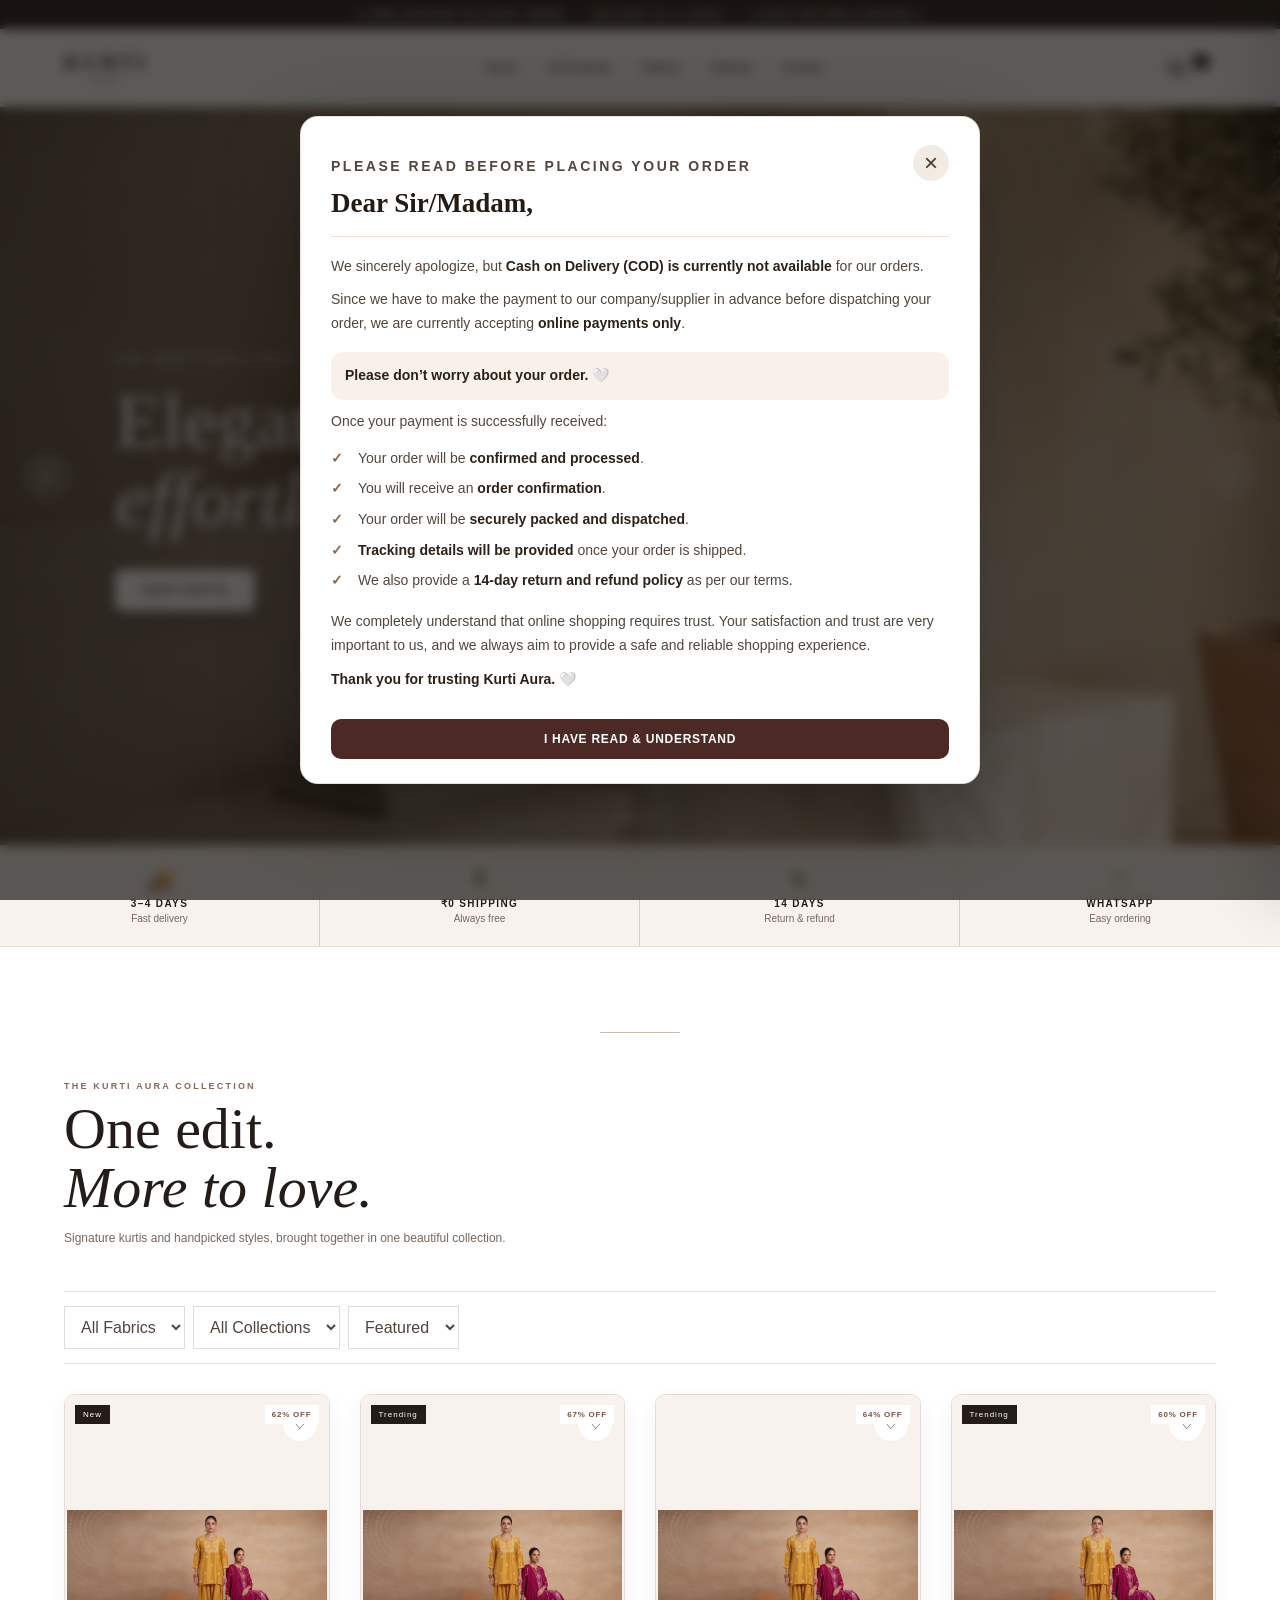
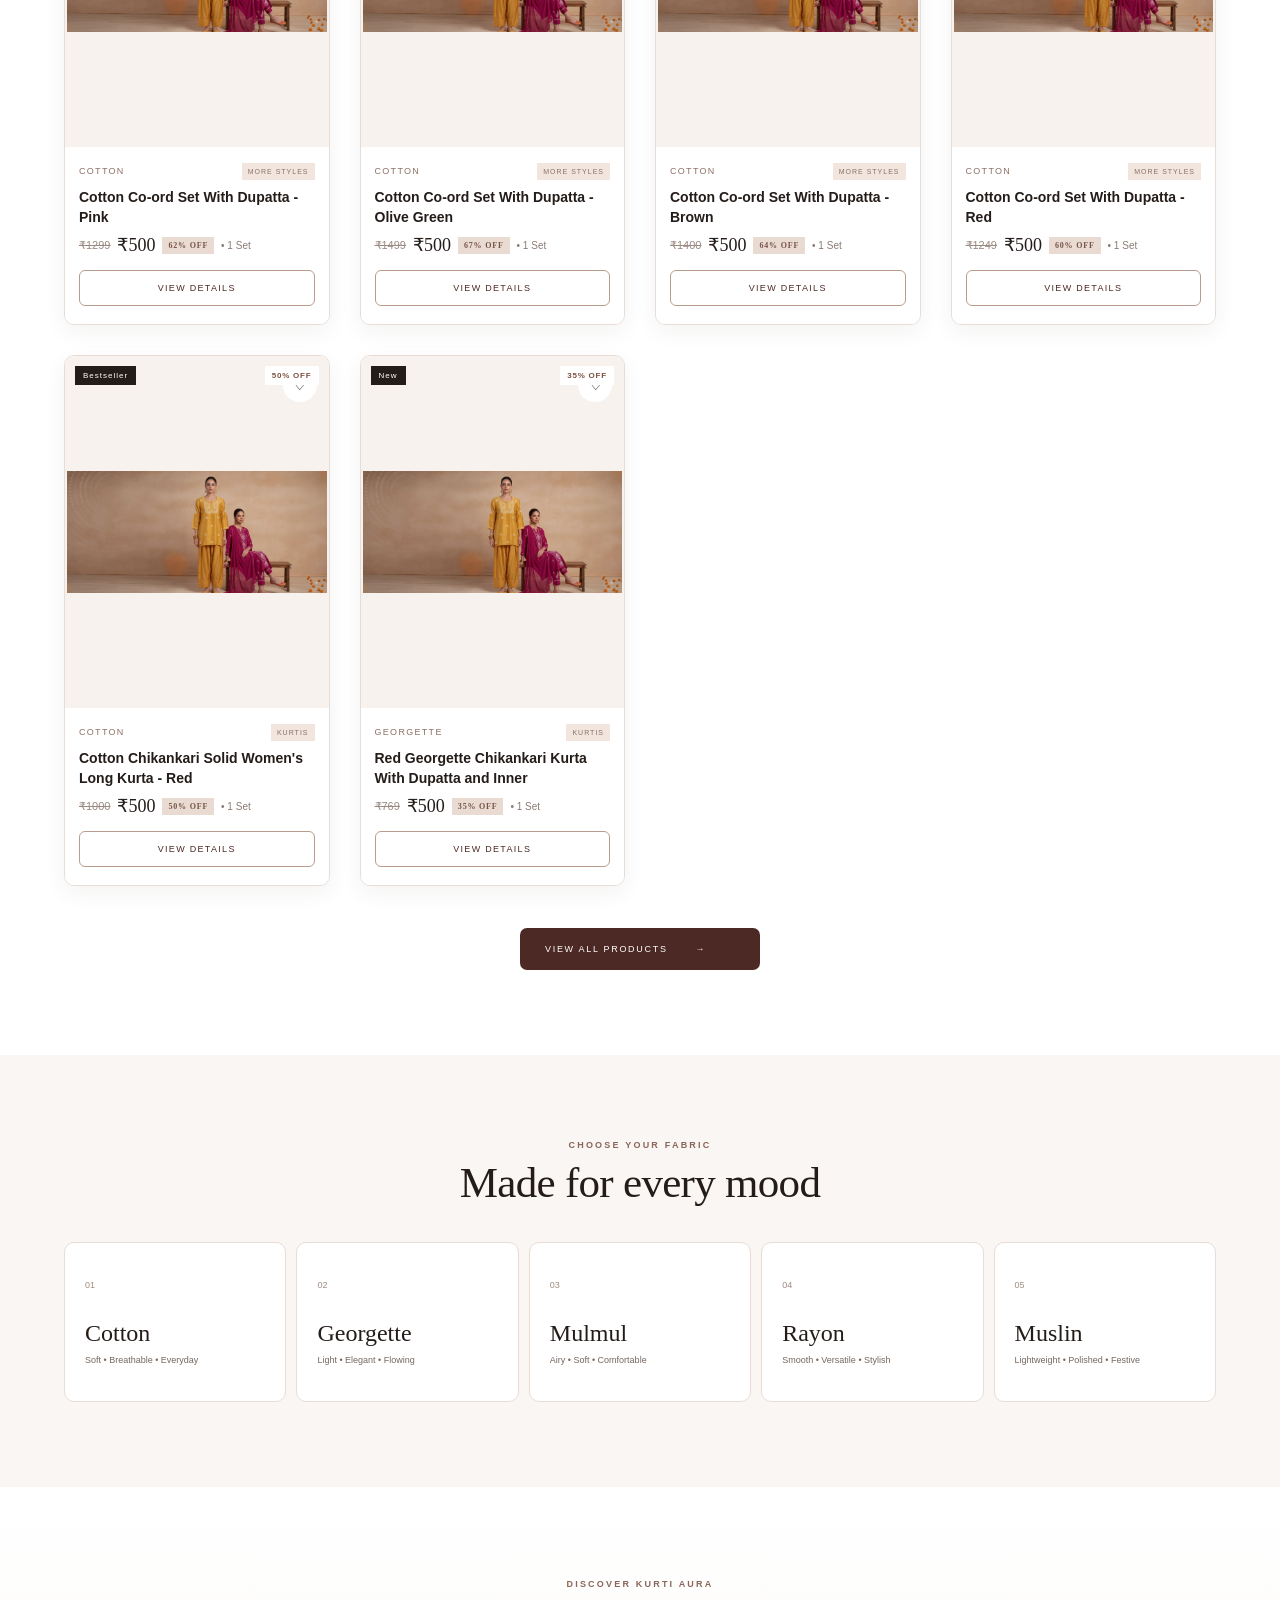
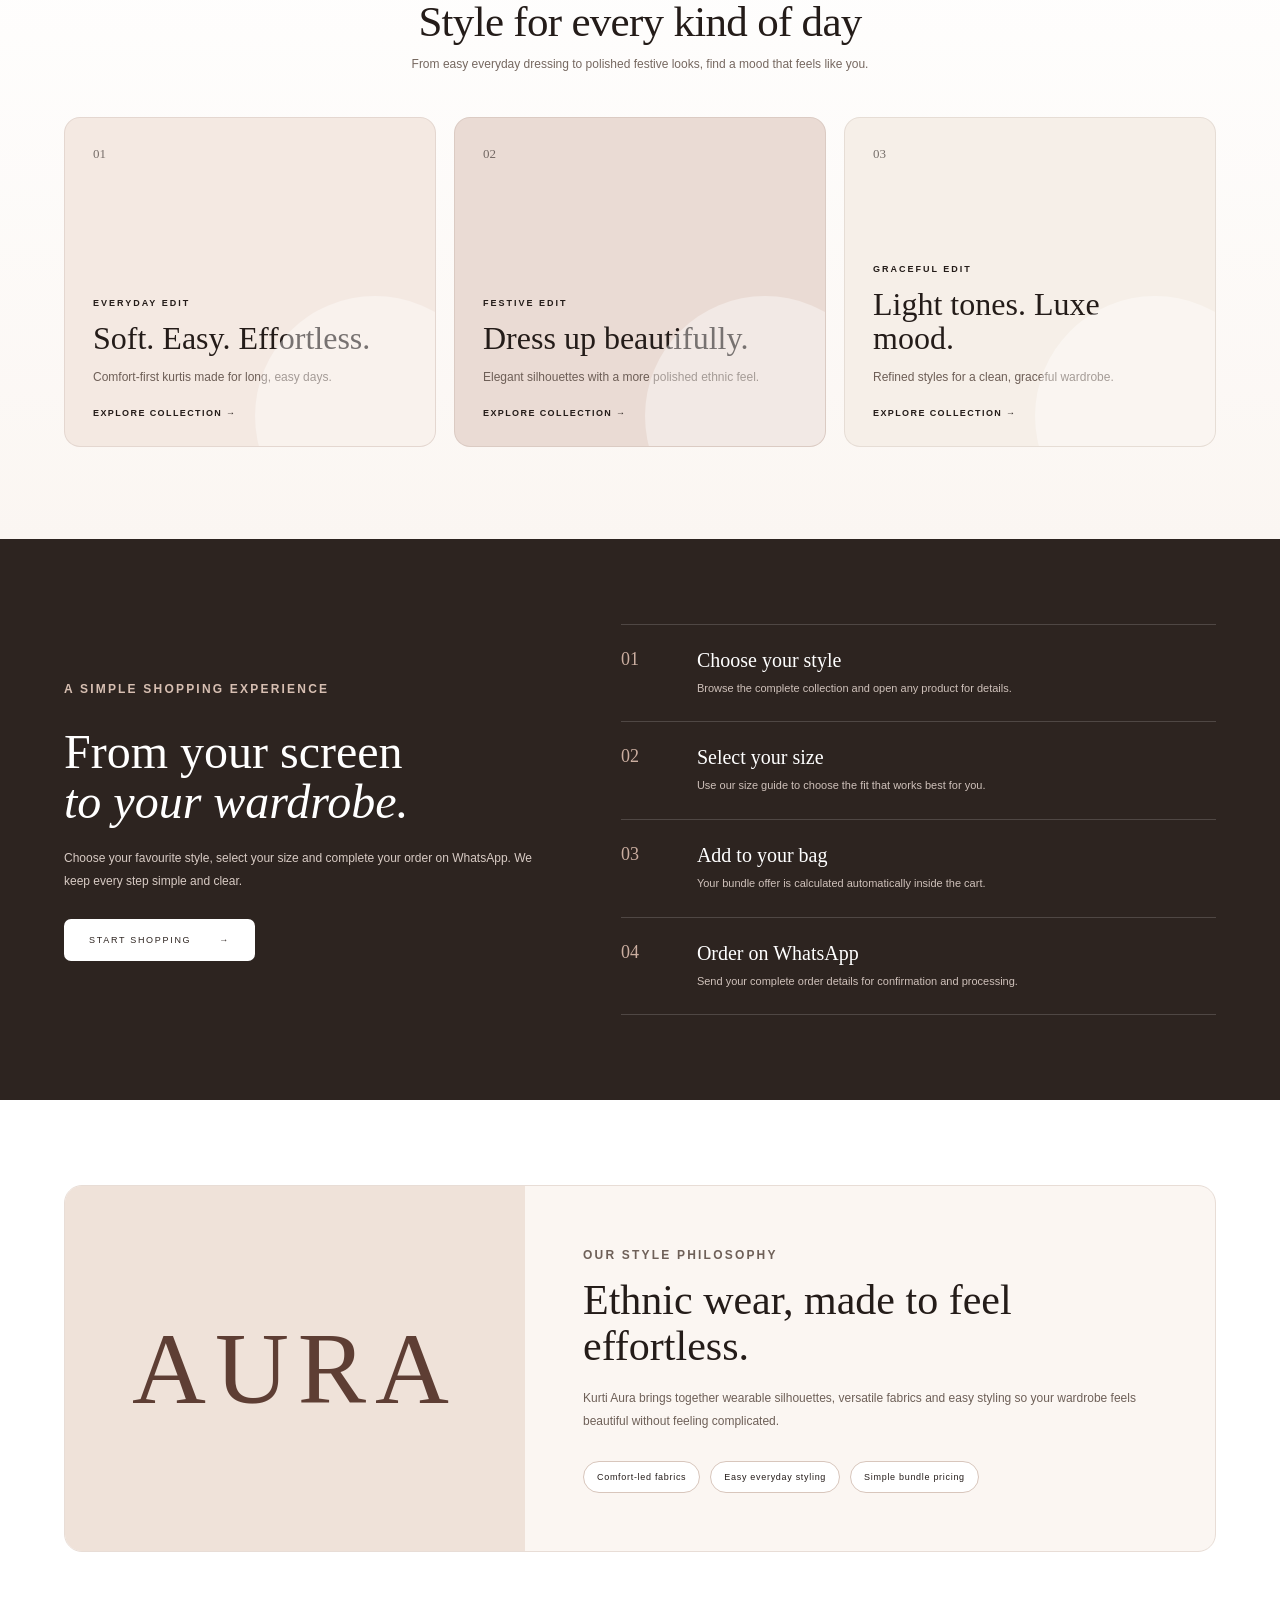
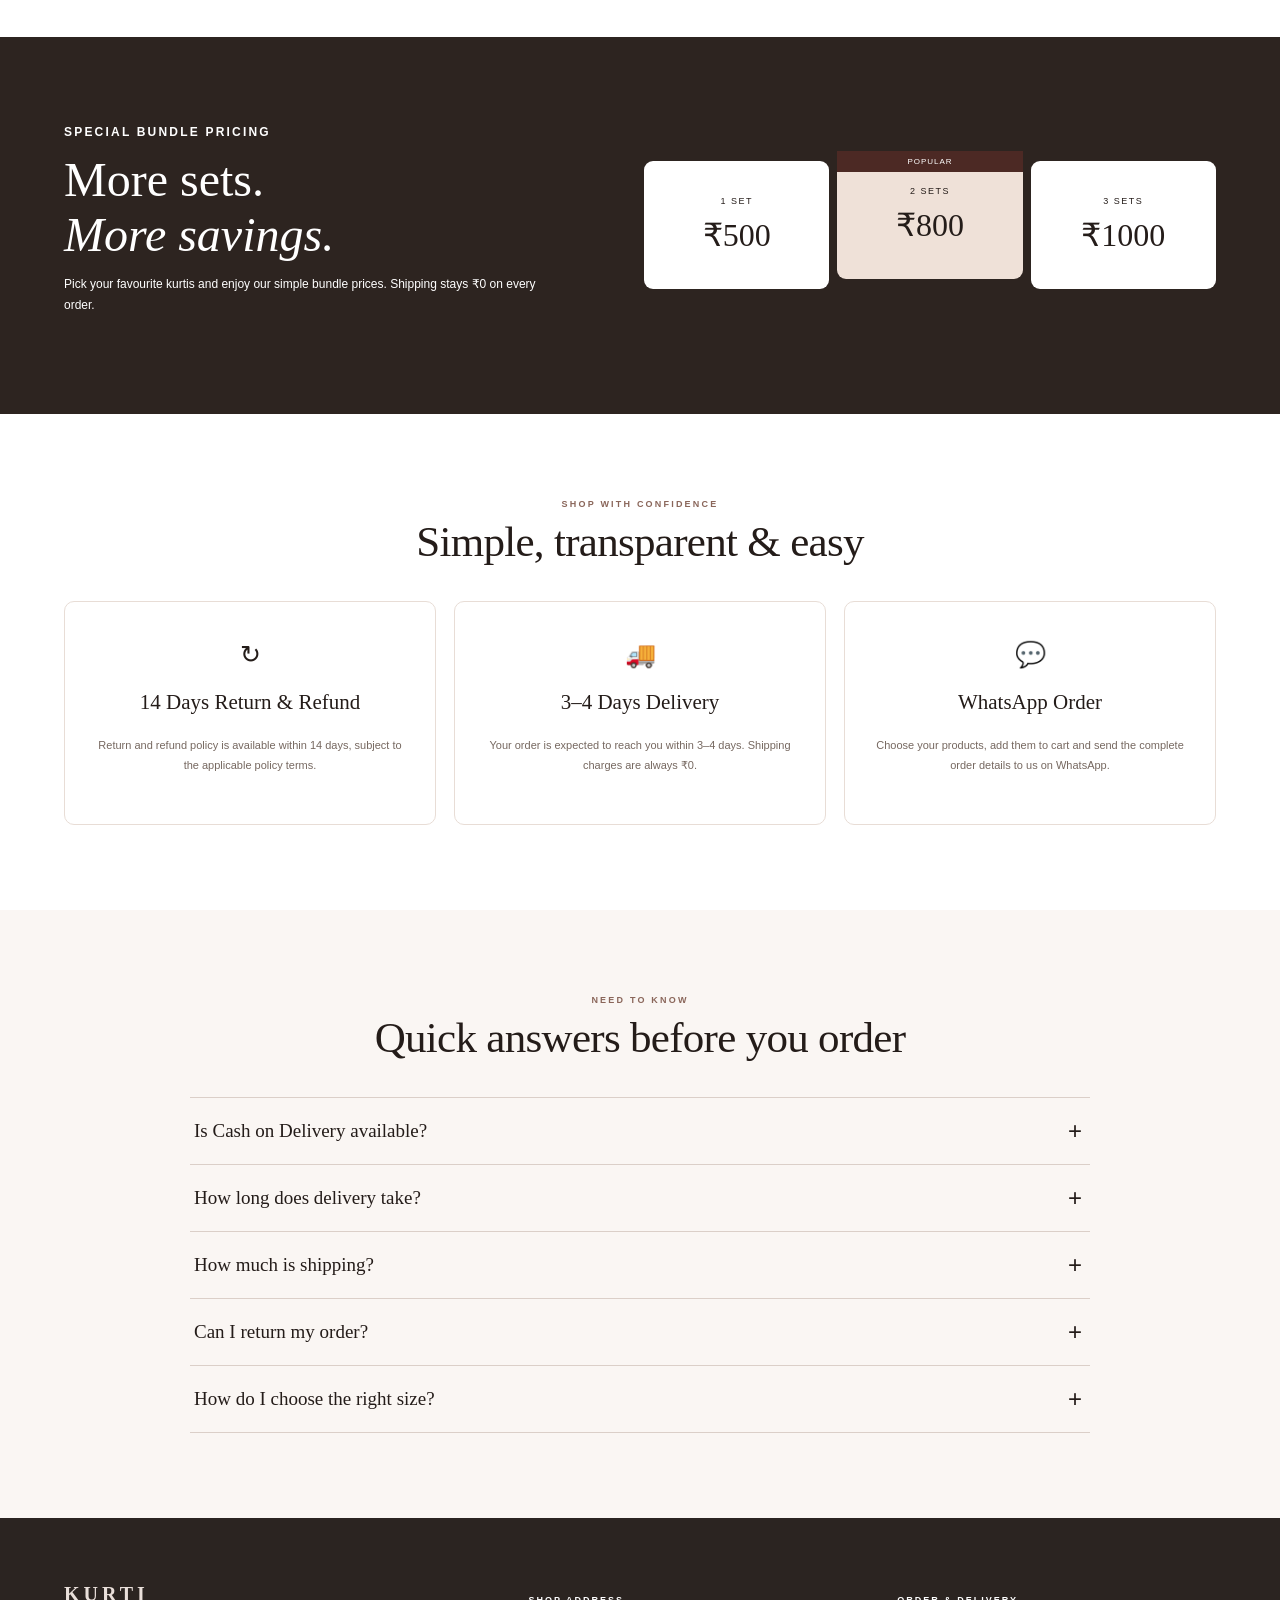
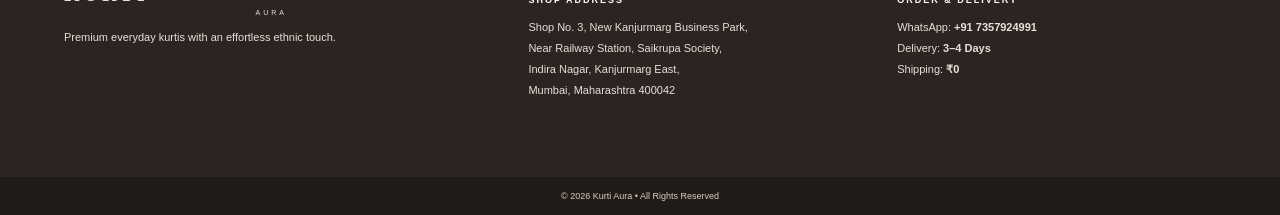
==== index.html @ 649cab15 "Add files via upload" ====
<!DOCTYPE html>
<html lang="en">
<head>
<meta charset="UTF-8">
<meta name="viewport" content="width=device-width, initial-scale=1.0">
<title>Kurti Aura | Premium Kurtis</title>
<meta name="description" content="Premium kurtis by Kurti Aura. 1 set ₹500, 2 sets ₹800, 3 sets ₹1000. Free shipping. Delivery in 3–4 days.">
<link rel="stylesheet" href="style.css">
</head>
<body data-page="home">
<div class="announcement">✦ FREE SHIPPING ON EVERY ORDER &nbsp; • &nbsp; DELIVERY IN 3–4 DAYS &nbsp; • &nbsp; 14 DAYS RETURN & REFUND ✦</div>

<header class="header">
  <a href="#home" class="brand">KURTI <span>AURA</span></a>
  <nav class="desktop-nav">
    <a href="#home">Home</a><a href="products.html">All Products</a><a href="#fabrics">Fabrics</a><a href="#policies">Policies</a><a href="#contact">Contact</a>
  </nav>
  <div class="actions">
    <button id="cartBtn" aria-label="Cart">🛍 <b id="cartCount">0</b></button>
    <button id="menuBtn" class="mobile-menu">☰</button>
  </div>
</header>

<div id="mobileNav" class="mobile-nav"><a href="#home">Home</a><a href="products.html">All Products</a><a href="#fabrics">Fabrics</a><a href="#policies">Policies</a><a href="#contact">Contact</a></div></div>

<main>
<section id="home" class="hero">
  <div id="heroSlider"></div>
  <button class="hero-arrow prev" id="heroPrev">‹</button><button class="hero-arrow next" id="heroNext">›</button>
  <div class="hero-content"><p>THE NEW ETHNIC EDIT</p><h1>Elegance that feels<br><em>effortless.</em></h1><a href="#shop" class="hero-btn">SHOP KURTIS</a></div>
  <div id="heroDots" class="hero-dots"></div>
</section>

<section class="trust-strip">
  <div><span>🚚</span><strong>3–4 DAYS</strong><small>Fast delivery</small></div>
  <div><span>₹</span><strong>₹0 SHIPPING</strong><small>Always free</small></div>
  <div><span>↻</span><strong>14 DAYS</strong><small>Return & refund</small></div>
  <div><span>♡</span><strong>WHATSAPP</strong><small>Easy ordering</small></div>
</section>

<section id="shop" class="section collection-section">
  <div class="collection-intro">
    <div>
      <p class="eyebrow">THE KURTI AURA COLLECTION</p>
      <h2>One edit.<br><em>More to love.</em></h2>
      <p class="sub">Signature kurtis and handpicked styles, brought together in one beautiful collection.</p>
    </div>
  </div>

  <div class="collection-toolbar">
    <div class="filters">
      <select id="fabricFilter" aria-label="Filter by fabric">
        <option value="all">All Fabrics</option><option value="Cotton">Cotton</option><option value="Georgette">Georgette</option><option value="Mulmul">Mulmul</option><option value="Rayon">Rayon</option><option value="Muslin">Muslin</option><option value="Other">Other</option>
      </select>
      <select id="badgeFilter" aria-label="Filter by collection">
        <option value="all">All Collections</option><option value="New">New</option><option value="Bestseller">Bestseller</option><option value="BestSeller">BestSeller</option><option value="Trending">Trending</option>
      </select>
      <select id="sortFilter" aria-label="Sort products">
        <option value="featured">Featured</option><option value="name">Name</option>
      </select>
    </div>
  </div>

  <div id="productGrid" class="product-grid collection-grid"></div>
  <div id="noResults" class="no-results hidden">No products match your search.</div>

  <div class="view-all-wrap catalog-links">
    <a class="view-all-btn" href="products.html">VIEW ALL PRODUCTS <span>→</span></a>
  </div>
</section>

<section id="fabrics" class="fabric-section section">
  <div class="heading-center"><p class="eyebrow">CHOOSE YOUR FABRIC</p><h2>Made for every mood</h2></div>
  <div class="fabric-grid">
    <button data-fabric="Cotton"><span>01</span><strong>Cotton</strong><small>Soft • Breathable • Everyday</small></button>
    <button data-fabric="Georgette"><span>02</span><strong>Georgette</strong><small>Light • Elegant • Flowing</small></button>
    <button data-fabric="Mulmul"><span>03</span><strong>Mulmul</strong><small>Airy • Soft • Comfortable</small></button>
    <button data-fabric="Rayon"><span>04</span><strong>Rayon</strong><small>Smooth • Versatile • Stylish</small></button>
    <button data-fabric="Muslin"><span>05</span><strong>Muslin</strong><small>Lightweight • Polished • Festive</small></button>
  </div>
</section>

<section class="section aura-edit">
  <div class="heading-center aura-edit-head">
    <p class="eyebrow">DISCOVER KURTI AURA</p>
    <h2>Style for every kind of day</h2>
    <p class="sub">From easy everyday dressing to polished festive looks, find a mood that feels like you.</p>
  </div>
  <div class="edit-grid">
    <a class="edit-card everyday" href="products.html">
      <span>01</span><div><small>EVERYDAY EDIT</small><h3>Soft. Easy. Effortless.</h3><p>Comfort-first kurtis made for long, easy days.</p><b>EXPLORE COLLECTION →</b></div>
    </a>
    <a class="edit-card festive" href="products.html">
      <span>02</span><div><small>FESTIVE EDIT</small><h3>Dress up beautifully.</h3><p>Elegant silhouettes with a more polished ethnic feel.</p><b>EXPLORE COLLECTION →</b></div>
    </a>
    <a class="edit-card graceful" href="products.html">
      <span>03</span><div><small>GRACEFUL EDIT</small><h3>Light tones. Luxe mood.</h3><p>Refined styles for a clean, graceful wardrobe.</p><b>EXPLORE COLLECTION →</b></div>
    </a>
  </div>
</section>

<section class="section order-journey">
  <div class="journey-copy">
    <p class="eyebrow">A SIMPLE SHOPPING EXPERIENCE</p>
    <h2>From your screen<br><em>to your wardrobe.</em></h2>
    <p>Choose your favourite style, select your size and complete your order on WhatsApp. We keep every step simple and clear.</p>
    <a href="products.html" class="view-all-btn">START SHOPPING <span>→</span></a>
  </div>
  <div class="journey-steps">
    <article><span>01</span><div><h3>Choose your style</h3><p>Browse the complete collection and open any product for details.</p></div></article>
    <article><span>02</span><div><h3>Select your size</h3><p>Use our size guide to choose the fit that works best for you.</p></div></article>
    <article><span>03</span><div><h3>Add to your bag</h3><p>Your bundle offer is calculated automatically inside the cart.</p></div></article>
    <article><span>04</span><div><h3>Order on WhatsApp</h3><p>Send your complete order details for confirmation and processing.</p></div></article>
  </div>
</section>

<section class="section brand-story">
  <div class="brand-story-card">
    <div class="brand-story-mark">AURA</div>
    <div class="brand-story-copy">
      <p class="eyebrow">OUR STYLE PHILOSOPHY</p>
      <h2>Ethnic wear, made to feel effortless.</h2>
      <p>Kurti Aura brings together wearable silhouettes, versatile fabrics and easy styling so your wardrobe feels beautiful without feeling complicated.</p>
      <div class="story-points"><span>Comfort-led fabrics</span><span>Easy everyday styling</span><span>Simple bundle pricing</span></div>
    </div>
  </div>
</section>

<section class="pricing section">
  <div><p class="eyebrow">SPECIAL BUNDLE PRICING</p><h2>More sets.<br><em>More savings.</em></h2><p>Pick your favourite kurtis and enjoy our simple bundle prices. Shipping stays ₹0 on every order.</p></div>
  <div class="price-cards"><div><small>1 SET</small><strong>₹500</strong></div><div class="featured-price"><span>POPULAR</span><small>2 SETS</small><strong>₹800</strong></div><div><small>3 SETS</small><strong>₹1000</strong></div></div>
</section>

<section id="policies" class="section policies">
  <div class="heading-center"><p class="eyebrow">SHOP WITH CONFIDENCE</p><h2>Simple, transparent & easy</h2></div>
  <div class="policy-grid">
    <article><i>↻</i><h3>14 Days Return & Refund</h3><p>Return and refund policy is available within 14 days, subject to the applicable policy terms.</p></article>
    <article><i>🚚</i><h3>3–4 Days Delivery</h3><p>Your order is expected to reach you within 3–4 days. Shipping charges are always ₹0.</p></article>
    <article><i>💬</i><h3>WhatsApp Order</h3><p>Choose your products, add them to cart and send the complete order details to us on WhatsApp.</p></article>
  </div>
</section>

<section class="section faq-section">
  <div class="heading-center">
    <p class="eyebrow">NEED TO KNOW</p>
    <h2>Quick answers before you order</h2>
  </div>
  <div class="faq-list">
    <details><summary>Is Cash on Delivery available?</summary><p>COD is currently not available. Orders are completed through online payment, with confirmation provided after payment is received.</p></details>
    <details><summary>How long does delivery take?</summary><p>Expected delivery is 3–4 days after your order is confirmed and processed.</p></details>
    <details><summary>How much is shipping?</summary><p>Shipping is ₹0 on every order.</p></details>
    <details><summary>Can I return my order?</summary><p>A 14-day return and refund policy is available, subject to the applicable policy terms.</p></details>
    <details><summary>How do I choose the right size?</summary><p>Open any product, tap SIZE CHART, and compare the measurements before adding the item to your cart.</p></details>
  </div>
</section>
</main>

<footer id="contact">
  <div class="footer-grid">
    <div><a class="brand light" href="#home">KURTI <span>AURA</span></a><p>Premium everyday kurtis with an effortless ethnic touch.</p></div>
    <div><h4>SHOP ADDRESS</h4><p>Shop No. 3, New Kanjurmarg Business Park,<br>Near Railway Station, Saikrupa Society,<br>Indira Nagar, Kanjurmarg East,<br>Mumbai, Maharashtra 400042</p></div>
    <div><h4>ORDER & DELIVERY</h4><p>WhatsApp: <strong id="footerWhatsapp">+91 XXXXXXXXXX</strong><br>Delivery: <strong>3–4 Days</strong><br>Shipping: <strong>₹0</strong></p></div>
  </div>
  <div class="copyright">© 2026 Kurti Aura • All Rights Reserved</div>
</footer>

<!-- PRODUCT MODAL -->
<div id="productModal" class="modal hidden">
  <div class="modal-box product-box">
    <button class="close" data-close="productModal">×</button>
    <div class="gallery"><img id="modalImage" alt="Kurti"><button id="modalPrev" class="gallery-arrow">‹</button><button id="modalNext" class="gallery-arrow">›</button><div id="modalThumbs" class="thumbs"></div></div>
    <div class="product-details"><span id="modalBadge" class="badge"></span><p id="modalFabric" class="eyebrow"></p><h2 id="modalName"></h2><p id="modalDescription"></p><div id="modalPrice" class="modal-price"></div><div id="modalDiscount" class="modal-discount hidden"></div><div class="detail-line"><span>Fabric</span><strong id="modalFabricValue"></strong></div><div class="detail-line"><span>Delivery</span><strong>3–4 Days</strong></div><div class="detail-line"><span>Shipping</span><strong>₹0</strong></div><div class="size-row"><label class="size-label">Choose Size<select id="modalSize"><option>XXS</option><option>XS</option><option>S</option><option>M</option><option>L</option><option>XL</option><option>2XL</option><option>3XL</option><option>4XL</option><option>5XL</option></select></label><button id="sizeChartBtn" class="size-chart-btn" type="button">SIZE CHART</button></div><button id="modalAdd" class="primary full">ADD TO CART — ₹500</button></div>
  </div>
</div>


<!-- SIZE CHART MODAL -->
<div id="sizeChartModal" class="modal hidden">
  <div class="modal-box size-chart-box">
    <button class="close" data-close="sizeChartModal">×</button>
    <p class="eyebrow">KURTI AURA</p>
    <h2>Size Guide</h2>
    <p class="size-chart-note">Use this guide to choose your best fit. Measurements follow the provided Kurti Aura size reference; garment fit may vary slightly by style.</p>
    <div class="size-table-wrap">
      <table class="size-table">
        <thead><tr><th>Size</th><th>Label</th><th>Bust</th><th>Waist</th><th>Length</th><th>Hip</th></tr></thead>
        <tbody>
          <tr><td>XXS</td><td>XXS</td><td>32 in / 81 cm</td><td>26 in</td><td>42–48 in</td><td>34 in</td></tr>
          <tr><td>XS</td><td>XS</td><td>34 in / 86 cm</td><td>28 in</td><td>42–48 in</td><td>36 in</td></tr>
          <tr><td>S</td><td>S</td><td>36 in / 91 cm</td><td>32 in</td><td>42–48 in</td><td>38 in</td></tr>
          <tr><td>M</td><td>M</td><td>38 in / 97 cm</td><td>34 in</td><td>42–48 in</td><td>40 in</td></tr>
          <tr><td>L</td><td>L</td><td>40 in / 102 cm</td><td>36 in</td><td>42–48 in</td><td>42 in</td></tr>
          <tr><td>XL</td><td>XL</td><td>42 in / 107 cm</td><td>38 in</td><td>42–48 in</td><td>44 in</td></tr>
          <tr><td>2XL</td><td>2XL</td><td>44 in / 112 cm</td><td>40 in</td><td>42–48 in</td><td>46 in</td></tr>
          <tr><td>3XL</td><td>3XL</td><td>46 in / 117 cm</td><td>42 in</td><td>42–48 in</td><td>48 in</td></tr>
          <tr><td>4XL</td><td>4XL</td><td>48 in / 122 cm</td><td>44 in</td><td>42–48 in</td><td>50 in</td></tr>
          <tr><td>5XL</td><td>5XL</td><td>50 in / 127 cm</td><td>46 in</td><td>42–48 in</td><td>52 in</td></tr>
        </tbody>
      </table>
    </div>
    <div class="measure-help"><strong>How to measure:</strong> Bust — around the fullest part of your chest. Waist — around your natural waistline. Hip — around the fullest part of your hips. If you fall between two sizes, choose the larger size for a relaxed fit.</div>
    <button class="primary full size-chart-done" type="button" data-close="sizeChartModal">GOT IT</button>
  </div>
</div>

<!-- CART -->
<aside id="cartDrawer" class="cart-drawer"><div class="cart-head"><div><p class="eyebrow">YOUR SELECTION</p><h2>Shopping Bag</h2></div><button id="closeCart">×</button></div><div id="cartItems" class="cart-items"></div><div class="cart-summary"><div><span>Sets</span><strong id="cartSets">0</strong></div><div><span>Regular price</span><strong id="cartRegular">₹0</strong></div><div class="offer-saving"><span>Bundle offer saving</span><strong id="cartSaving">−₹0</strong></div><div><span>Shipping</span><strong>₹0</strong></div><div class="grand"><span>Total after offer</span><strong id="cartTotal">₹0</strong></div><div class="bundle-note" id="cartOfferNote">Add 2 sets to unlock bundle savings.</div><button id="checkoutBtn" class="primary full">CONTINUE TO ORDER</button><small>No COD • Payment/order completion on WhatsApp.</small></div></aside>
<div id="overlay" class="overlay"></div>

<!-- CHECKOUT -->
<div id="checkoutModal" class="modal hidden">
  <div class="modal-box checkout-box"><button class="close" data-close="checkoutModal">×</button><p class="eyebrow">FINAL STEP</p><h2>Where should we deliver?</h2><p class="checkout-note">Please enter your complete details. We will receive everything on WhatsApp for order confirmation.</p>
    <form id="checkoutForm">
      <div class="form-grid"><input required id="customerName" placeholder="Full name"><input required id="customerPhone" type="tel" placeholder="Phone number"><input required id="customerEmail" type="email" placeholder="Email address"><input required id="customerPincode" inputmode="numeric" maxlength="6" placeholder="PIN code"></div>
      <textarea required id="customerAddress" rows="3" placeholder="Full delivery address — House/Flat, Street, Area"></textarea>
      <div class="form-grid"><input required id="customerCity" placeholder="City"><input required id="customerState" placeholder="State"></div>
      <select required id="customerPayment"><option value="">Payment preference</option><option>Payment discussion on WhatsApp</option></select>
      <textarea id="customerNote" rows="2" placeholder="Order note (optional)"></textarea>
      <label class="consent"><input required type="checkbox"> I confirm that my order and contact details are correct.</label>
      <div class="checkout-promise"><span>🚚</span><div><strong>Delivery in 3–4 days</strong><small>Shipping charges: ₹0</small></div></div>
      <button class="primary full" type="submit">SEND COMPLETE ORDER ON WHATSAPP</button>
    </form>
  </div>
</div>

<script src="products-data.js"></script>
<script src="more-products-data.js"></script>
<script src="script.js"></script>

<div id="customerNotice" class="notice-overlay" role="dialog" aria-modal="true" aria-labelledby="noticeTitle">
  <div class="notice-modal">
    <div class="notice-top">
      <div>
        <p class="notice-kicker">Please read before placing your order</p>
        <h2 id="noticeTitle" class="notice-title">Dear Sir/Madam,</h2>
      </div>
      <button class="notice-close" id="noticeClose" aria-label="Close notice">×</button>
    </div>
    <p>We sincerely apologize, but <strong>Cash on Delivery (COD) is currently not available</strong> for our orders.</p>
    <p>Since we have to make the payment to our company/supplier in advance before dispatching your order, we are currently accepting <strong>online payments only</strong>.</p>
    <div class="notice-trust"><p style="margin:0"><strong>Please don’t worry about your order. 🤍</strong></p></div>
    <p>Once your payment is successfully received:</p>
    <ul class="notice-list">
      <li>Your order will be <strong>confirmed and processed</strong>.</li>
      <li>You will receive an <strong>order confirmation</strong>.</li>
      <li>Your order will be <strong>securely packed and dispatched</strong>.</li>
      <li><strong>Tracking details will be provided</strong> once your order is shipped.</li>
      <li>We also provide a <strong>14-day return and refund policy</strong> as per our terms.</li>
    </ul>
    <p>We completely understand that online shopping requires trust. Your satisfaction and trust are very important to us, and we always aim to provide a safe and reliable shopping experience.</p>
    <p><strong>Thank you for trusting Kurti Aura. 🤍</strong></p>
    <button class="notice-action" id="noticeOkay">I HAVE READ &amp; UNDERSTAND</button>
  </div>
</div>
<script>
(function(){
  function initNotice(){
    var overlay=document.getElementById('customerNotice');
    if(!overlay)return;
    var close=document.getElementById('noticeClose'), ok=document.getElementById('noticeOkay');
    function hide(){overlay.classList.remove('show');document.body.classList.remove('notice-open');}
    function show(){overlay.classList.add('show');document.body.classList.add('notice-open');}
    if(close)close.addEventListener('click',hide);
    if(ok)ok.addEventListener('click',hide);
    overlay.addEventListener('click',function(e){if(e.target===overlay)hide();});
    document.addEventListener('keydown',function(e){if(e.key==='Escape')hide();});
    show();
  }
  if(document.readyState==='loading')document.addEventListener('DOMContentLoaded',initNotice);else initNotice();
})();
</script>

<div class="mobile-shop-bar">
  <a href="products.html">VIEW PRODUCTS</a>
  <button type="button" onclick="document.getElementById('cartBtn')?.click()">OPEN BAG</button>
</div>
</body>
</html>
---- style.css ----
*{box-sizing:border-box}html{scroll-behavior:smooth}body{margin:0;background:#fcf8f5;color:#241c19;font-family:Arial,Helvetica,sans-serif}button,input,select,textarea{font:inherit}button{cursor:pointer}a{text-decoration:none;color:inherit}.announcement{background:#201916;color:#fff;text-align:center;padding:9px 12px;font-size:10px;letter-spacing:1.2px}.header{height:78px;position:sticky;top:0;z-index:50;display:flex;align-items:center;justify-content:space-between;padding:0 5%;background:rgba(255,255,255,.94);backdrop-filter:blur(15px);border-bottom:1px solid #eee;box-shadow:0 3px 20px #241c1907}.brand{font-weight:800;font-size:20px;letter-spacing:3px}.brand span{display:block;font-size:7px;font-weight:500;letter-spacing:3px;text-align:center;margin-top:3px}.desktop-nav{display:flex;gap:30px;font-size:12px}.desktop-nav a{position:relative}.desktop-nav a:after{content:"";position:absolute;left:0;bottom:-7px;width:0;height:1px;background:#241c19;transition:.25s}.desktop-nav a:hover:after{width:100%}.actions{display:flex;gap:13px;align-items:center}.actions button{border:0;background:none;font-size:21px}.actions b{font-size:10px;background:#241c19;color:#fff;border-radius:50%;padding:3px 6px;vertical-align:top}.mobile-menu{display:none}.mobile-nav,.search-panel{display:none}.hero{height:min(760px,82vh);min-height:560px;position:relative;overflow:hidden;background:#bbb}.hero-slide{position:absolute;inset:0;background-size:cover;background-position:center;opacity:0;transform:scale(1.06);transition:opacity .9s,transform 5s}.hero-slide.active{opacity:1;transform:scale(1)}.hero:after{content:"";position:absolute;inset:0;background:linear-gradient(90deg,rgba(0,0,0,.53),rgba(0,0,0,.05) 75%)}.hero-content{position:absolute;z-index:3;left:9%;top:50%;transform:translateY(-50%);color:#fff;animation:heroIn .9s ease}.hero-content p{font-size:11px;letter-spacing:3px}.hero-content h1{font:400 clamp(42px,6vw,78px)/1.02 Georgia,serif;margin:18px 0 30px}.hero-content em{font-style:italic}.hero-btn,.primary{display:inline-block;background:#211a17;color:#fff;border:0;padding:15px 27px;font-size:10px;letter-spacing:1.6px;font-weight:700;transition:.25s}.hero-btn{background:#fff;color:#211a17}.hero-btn:hover,.primary:hover{transform:translateY(-3px);box-shadow:0 12px 28px #241c1930}.hero-arrow,.gallery-arrow{position:absolute;border:1px solid #fff8;background:#fff;color:#241c19;border-radius:50%;width:42px;height:42px;font-size:28px;z-index:4}.hero-arrow{top:50%;transform:translateY(-50%);background:#ffffff22;color:#fff}.hero-arrow.prev{left:25px}.hero-arrow.next{right:25px}.hero-dots{position:absolute;z-index:4;bottom:25px;left:50%;transform:translateX(-50%);display:flex;gap:7px}.hero-dots button{width:7px;height:7px;border:0;border-radius:50%;background:#fff7;padding:0}.hero-dots button.active{background:#fff}.trust-strip{display:grid;grid-template-columns:repeat(4,1fr);background:#f1e6df}.trust-strip div{padding:22px 10px;text-align:center;border-right:1px solid #ddcec4}.trust-strip div:last-child{border:0}.trust-strip span{display:block;font-size:20px;margin-bottom:6px}.trust-strip strong,.trust-strip small{display:block}.trust-strip strong{font-size:10px;letter-spacing:1.4px}.trust-strip small{font-size:10px;color:#82746d;margin-top:4px}.section{padding:85px 5%}.heading-row{display:flex;justify-content:space-between;align-items:end;margin-bottom:38px}.eyebrow{font-size:9px;letter-spacing:2.2px;color:#907c70;font-weight:700;margin:0}.heading-row h2,.heading-center h2,.pricing h2,.checkout-box h2{font:400 43px Georgia,serif;margin:8px 0}.sub{color:#82746d;font-size:12px}.filters{display:flex;gap:8px}.filters select,.size-label select,.checkout-box select{border:1px solid #ddd;background:#fff;padding:11px 12px;color:#51443e;outline:0}.product-grid{display:grid;grid-template-columns:repeat(4,minmax(0,1fr));gap:28px}.product-card{background:#fff;min-width:0;animation:cardIn .55s both;transition:.3s}.product-card:hover{transform:translateY(-6px);box-shadow:0 18px 38px #241c1910}.product-image{aspect-ratio:3/4;position:relative;overflow:hidden;background:#eee}.product-image img{width:100%;height:100%;object-fit:cover;display:block;transition:transform .6s}.product-card:hover .product-image img{transform:scale(1.035)}.image-nav{position:absolute;inset:0;display:flex;align-items:center;justify-content:space-between;padding:0 10px;opacity:0;transition:.2s}.product-card:hover .image-nav{opacity:1}.image-nav button,.wishlist{border:0;background:#fff;border-radius:50%;width:34px;height:34px}.wishlist{position:absolute;top:12px;right:12px;font-size:15px}.badge{display:inline-block;background:#241c19;color:#fff;padding:5px 8px;font-size:8px;letter-spacing:1px}.product-image .badge{position:absolute;z-index:2;left:10px;top:10px}.product-info{padding:14px 3px 18px}.product-info .fabric{font-size:9px;color:#98877e;letter-spacing:1.3px;text-transform:uppercase}.product-info h3{font-size:14px;font-weight:500;margin:7px 0}.price{font:18px Georgia,serif}.price small{font:10px Arial;color:#8b7b73}.quick{display:block;width:100%;margin-top:12px;padding:10px;background:#fff;border:1px solid #241c19;font-size:9px;letter-spacing:1.3px;transition:.25s}.quick:hover{background:#241c19;color:#fff}.no-results{text-align:center;padding:50px;color:#82746d}.fabric-section{background:#f3e9e2}.heading-center{text-align:center;margin-bottom:35px}.fabric-grid{display:grid;grid-template-columns:repeat(5,1fr);gap:10px}.fabric-grid button{border:0;background:#fff;text-align:left;padding:30px 20px;min-height:160px;transition:.3s}.fabric-grid button:hover{transform:translateY(-6px);box-shadow:0 15px 30px #241c1910}.fabric-grid span,.fabric-grid strong,.fabric-grid small{display:block}.fabric-grid span{font-size:9px;color:#a08c82;margin-bottom:30px}.fabric-grid strong{font:24px Georgia,serif}.fabric-grid small{font-size:9px;color:#8c7c73;margin-top:8px}.pricing{background:#241c19;color:#fff;display:grid;grid-template-columns:1fr 1.1fr;gap:60px;align-items:center}.pricing .eyebrow{color:#c9b6aa}.pricing h2{font-size:48px}.pricing h2 em{font-style:italic}.pricing p{max-width:500px;color:#cdbdb4;line-height:1.8;font-size:12px}.price-cards{display:grid;grid-template-columns:repeat(3,1fr);gap:8px}.price-cards div{position:relative;background:#fff;color:#241c19;padding:35px 10px;text-align:center}.price-cards small{display:block;font-size:9px;letter-spacing:1.5px}.price-cards strong{display:block;font:32px Georgia,serif;margin-top:10px}.price-cards .featured-price{transform:translateY(-10px);background:#eadbd2}.featured-price>span{position:absolute;top:0;left:0;right:0;background:#9c7b6b;color:#fff;font-size:8px;padding:6px;letter-spacing:1px}.policies{background:#fff}.policy-grid{display:grid;grid-template-columns:repeat(3,1fr);gap:18px}.policy-grid article{text-align:center;padding:38px 25px;border:1px solid #eee3dc;transition:.3s}.policy-grid article:hover{transform:translateY(-5px);box-shadow:0 14px 30px #241c1910}.policy-grid i{font-style:normal;font-size:25px}.policy-grid h3{font:400 21px Georgia,serif}.policy-grid p{font-size:11px;line-height:1.8;color:#7c6e66}.footer-grid{display:grid;grid-template-columns:1.3fr 1fr 1fr;gap:50px;padding:65px 5%;background:#201916;color:#fff}.light{color:#fff}.footer-grid p{font-size:11px;line-height:1.9;color:#c9b9b1}.footer-grid h4{font-size:9px;letter-spacing:2px}.copyright{text-align:center;background:#171210;color:#9f918a;padding:14px;font-size:9px}.modal{position:fixed;inset:0;z-index:100;background:#120d0bcc;display:flex;align-items:center;justify-content:center;padding:18px}.hidden{display:none!important}.modal-box{position:relative;background:#fff;width:min(1000px,100%);max-height:94vh;overflow:auto;animation:modalIn .3s}.close{position:absolute;z-index:5;right:14px;top:12px;border:0;background:#fff;border-radius:50%;width:35px;height:35px;font-size:25px}.product-box{display:grid;grid-template-columns:1fr 1fr}.gallery{min-height:600px;background:#eee;position:relative}.gallery>img{width:100%;height:100%;max-height:700px;object-fit:cover}.gallery-arrow{top:50%;transform:translateY(-50%);border:0}.gallery-arrow:first-of-type{left:12px}.gallery-arrow:nth-of-type(2){right:12px}.thumbs{position:absolute;bottom:14px;left:50%;transform:translateX(-50%);display:flex;gap:6px}.thumbs img{width:50px;height:62px;object-fit:cover;border:2px solid transparent}.thumbs img.active{border-color:#241c19}.product-details{padding:55px}.product-details h2{font:400 39px Georgia,serif;margin:10px 0 20px}.product-details>p:not(.eyebrow){color:#766860;font-size:12px;line-height:1.8}.detail-line{display:flex;justify-content:space-between;padding:15px 0;border-top:1px solid #eee;font-size:11px}.size-label{display:flex;justify-content:space-between;align-items:center;font-size:11px;margin:20px 0}.size-label select{min-width:130px}.full{width:100%;text-align:center}.cart-drawer{position:fixed;z-index:90;top:0;right:-440px;width:min(440px,100%);height:100%;background:#fff;transition:.35s;display:flex;flex-direction:column;box-shadow:-20px 0 50px #0002}.cart-drawer.open{right:0}.cart-head{padding:25px;border-bottom:1px solid #eee;display:flex;justify-content:space-between}.cart-head h2{font:400 27px Georgia,serif;margin:4px 0}.cart-head button{border:0;background:none;font-size:28px}.cart-items{flex:1;overflow:auto;padding:20px}.cart-item{display:grid;grid-template-columns:72px 1fr auto;gap:12px;margin-bottom:22px}.cart-item img{width:72px;height:92px;object-fit:cover}.cart-item h4{font-size:12px;margin:2px 0 7px}.cart-item small{font-size:9px;color:#877870}.qty{display:flex;align-items:center;gap:8px;margin-top:10px}.qty button{width:25px;height:25px;background:#fff;border:1px solid #ddd}.remove{border:0;background:none;color:#9a7b70;font-size:9px}.cart-summary{padding:20px;border-top:1px solid #eee}.cart-summary>div{display:flex;justify-content:space-between;margin:9px 0;font-size:12px}.cart-summary .grand{border-top:1px solid #ddd;padding-top:15px;font:19px Georgia,serif}.cart-summary small{display:block;text-align:center;color:#8c7e76;font-size:9px;margin-top:9px}.overlay{position:fixed;z-index:80;inset:0;background:#0008;display:none}.overlay.show{display:block}.checkout-box{max-width:650px;padding:50px}.checkout-note{font-size:11px;color:#7c6e66;line-height:1.6}.form-grid{display:grid;grid-template-columns:1fr 1fr;gap:8px}.checkout-box input,.checkout-box textarea,.checkout-box select{width:100%;border:1px solid #ddd;padding:13px;margin:5px 0 8px;outline:0;background:#fff}.checkout-box input:focus,.checkout-box textarea:focus,.checkout-box select:focus{border-color:#90766a;box-shadow:0 0 0 3px #90766a12}.consent{display:flex;gap:8px;font-size:10px;color:#766860;margin:7px 0 15px;line-height:1.5}.consent input{width:auto;margin-top:2px}.checkout-promise{display:flex;align-items:center;gap:12px;padding:12px;background:#f3e9e2;margin-bottom:15px}.checkout-promise span{font-size:22px}.checkout-promise strong,.checkout-promise small{display:block}.checkout-promise strong{font-size:11px}.checkout-promise small{font-size:9px;color:#82736b;margin-top:3px}@keyframes heroIn{from{opacity:0;transform:translate(-25px,-45%)}to{opacity:1;transform:translate(0,-50%)}}@keyframes cardIn{from{opacity:0;transform:translateY(15px)}to{opacity:1;transform:none}}@keyframes modalIn{from{opacity:0;transform:translateY(15px) scale(.98)}to{opacity:1;transform:none}}
@media(max-width:950px){.desktop-nav{display:none}.mobile-menu{display:block}.product-grid{grid-template-columns:repeat(3,minmax(0,1fr))}.fabric-grid{grid-template-columns:repeat(3,1fr)}.pricing{grid-template-columns:1fr}.product-box{grid-template-columns:1fr}.gallery{min-height:430px}.footer-grid{grid-template-columns:1fr 1fr}}
@media(max-width:620px){.announcement{font-size:8px}.header{height:66px;padding:0 4%}.brand{font-size:17px}.brand span{font-size:6px}.mobile-nav{position:fixed;z-index:49;top:66px;left:0;right:0;background:#fff;padding:15px 5%;box-shadow:0 12px 25px #0001}.mobile-nav.open{display:grid;gap:16px}.mobile-nav a{font-size:13px}.search-panel{padding:10px 4%;background:#fff;border-bottom:1px solid #eee}.search-panel.open{display:block}.hero{height:76vh;min-height:500px}.hero-content{left:7%}.hero-content h1{font-size:43px}.hero-arrow{width:35px;height:35px}.trust-strip{grid-template-columns:repeat(2,1fr)}.trust-strip div{padding:17px 5px;border-bottom:1px solid #ddcec4}.trust-strip div:nth-child(even){border-right:0}.section{padding:55px 4%}.heading-row{display:block}.heading-row h2,.heading-center h2{font-size:34px}.filters{margin-top:20px;display:grid;grid-template-columns:1fr 1fr 1fr}.filters select{min-width:0;padding:9px 5px;font-size:10px}.product-grid{grid-template-columns:repeat(2,minmax(0,1fr));gap:15px}.product-info h3{font-size:12px}.fabric-grid{grid-template-columns:1fr 1fr}.fabric-grid button{min-height:140px}.pricing h2{font-size:40px}.price-cards strong{font-size:24px}.policy-grid{grid-template-columns:1fr}.footer-grid{grid-template-columns:1fr;padding:45px 6%}.checkout-box{padding:40px 20px}.form-grid{grid-template-columns:1fr}.product-details{padding:28px}.product-details h2{font-size:31px}.gallery{min-height:390px}}

.view-all-wrap{text-align:center;margin-top:38px}.view-all-btn{display:inline-flex;align-items:center;gap:28px;background:#241c19;color:#fff;padding:16px 25px;font-size:9px;letter-spacing:1.7px;transition:.25s}.view-all-btn:hover{transform:translateY(-3px);box-shadow:0 14px 30px #0002}.pagination{display:flex;justify-content:center;align-items:center;gap:7px;margin-top:42px;flex-wrap:wrap}.pagination button{min-width:38px;height:38px;padding:0 10px;border:1px solid #ddd3cc;background:#fff;color:#241c19;font-size:10px}.pagination button.active,.pagination button:hover{background:#241c19;color:#fff;border-color:#241c19}.products-page-hero{background:#eee1d8;padding:75px 7% 60px}.products-page-hero h1{font:400 clamp(44px,6vw,72px) Georgia,serif;margin:8px 0 12px}.products-page-hero p{max-width:560px;color:#796c64;font-size:11px;line-height:1.8}.products-toolbar{display:flex;justify-content:space-between;align-items:center;gap:15px;margin:30px 0}.products-count{font-size:9px;letter-spacing:1px;color:#89786f}.back-home{font-size:9px;letter-spacing:1px;text-transform:uppercase;border-bottom:1px solid #241c19;padding-bottom:4px}@media(max-width:720px){.products-toolbar{display:block}.products-toolbar .back-home{display:inline-block;margin-top:10px}}

/* Added: More Styles collection + discount pricing */
.more-styles-section{background:#f5ebe4}
.more-styles-section .heading-row{align-items:center}
.more-styles-section h2 em{font-style:italic}
.more-styles-note{max-width:260px;border-left:1px solid #d7c5ba;padding-left:18px}
.more-styles-note span{display:block;font-size:8px;letter-spacing:1.8px;font-weight:700;color:#8f7467}
.more-styles-note small{display:block;margin-top:7px;color:#82746d;font-size:10px;line-height:1.6}
.more-empty{background:#fff;border:1px dashed #d8c8bf;padding:35px;text-align:center;color:#7c6e66}
.more-empty strong,.more-empty span{display:block}
.more-empty strong{font:24px Georgia,serif;color:#241c19;margin-bottom:8px}
.more-empty span{font-size:10px}
.more-product-grid .product-card{background:#fff}
.price{display:flex;align-items:center;gap:7px;flex-wrap:wrap}
.price .old-price{font:11px Arial;color:#9b8a82;text-decoration:line-through}
.price strong{font:18px Georgia,serif;font-weight:400}
.price .discount{font-size:8px;letter-spacing:.8px;background:#eadbd2;color:#765448;padding:4px 6px;font-weight:700}
.price small{font:10px Arial;color:#8b7b73}
.sale-badge{position:absolute;z-index:3;right:10px;top:10px;background:#fff;color:#7c5143;padding:5px 7px;font-size:8px;letter-spacing:.8px;font-weight:700}
.modal-price{margin:18px 0 8px}
.modal-price .old-price{font-size:13px;color:#9b8a82;text-decoration:line-through;margin-right:8px}
.modal-price strong{font:25px Georgia,serif;font-weight:400}
.modal-price .discount{font-size:9px;background:#eadbd2;color:#765448;padding:5px 7px;margin-left:8px;font-weight:700}
.modal-price small{display:block;font-size:9px;color:#8b7b73;margin-top:5px}
.modal-discount{font-size:9px;letter-spacing:1px;color:#7c5143;font-weight:700;margin-bottom:12px}
@media(max-width:720px){.more-styles-section .heading-row{display:block}.more-styles-note{margin-top:20px}}

.catalog-links{display:flex;justify-content:center;gap:10px;flex-wrap:wrap}.secondary-catalog-btn{background:#eadbd2;color:#241c19}.secondary-catalog-btn:hover{background:#241c19;color:#fff}@media(max-width:480px){.catalog-links{display:grid;grid-template-columns:1fr}.catalog-links .view-all-btn{justify-content:center;width:100%;padding:15px 12px}.price .old-price{font-size:10px}.price strong{font-size:16px}.sale-badge{right:7px;top:7px;font-size:7px;padding:4px 5px}.product-info{padding:12px 2px 16px}.product-info h3{line-height:1.4}.more-styles-note{max-width:none}}

/* Extra responsive safeguards for small phones */
html,body{max-width:100%;overflow-x:hidden}.product-image img,.gallery>img{max-width:100%}.actions{flex-wrap:wrap}.filters select{min-width:0;max-width:100%}.product-card{overflow:hidden}
@media(max-width:450px){.filters{grid-template-columns:1fr}.filters select{width:100%}.heading-row h2,.heading-center h2{font-size:30px}.hero-content h1{font-size:38px}.product-grid{gap:12px}.product-info{padding:12px 3px 16px}.price{gap:5px}.price strong{font-size:16px}.price .discount{font-size:7px;padding:3px 5px}.product-details h2{font-size:28px}.gallery{min-height:330px}.cart-item{grid-template-columns:58px 1fr auto;gap:8px}.cart-item img{width:58px;height:76px}.remove{font-size:8px}.products-page-hero{padding:55px 5% 45px}.products-page-hero h1{font-size:42px}.view-all-btn{padding:14px 18px;font-size:8px}}

/* ============================================================
   AURA PREMIUM COLLECTION UPDATE
   ============================================================ */
.search-panel{border-bottom:1px solid #e9ded7;background:#fbf7f4;padding:12px 5%}
.search-panel.open{display:block;animation:searchDrop .28s ease}
.search-inner{max-width:1180px;margin:auto;display:grid;grid-template-columns:auto minmax(240px,1fr) auto;align-items:center;gap:18px}
.search-inner>span{font-size:8px;letter-spacing:2px;font-weight:700;color:#8b7468;white-space:nowrap}
.search-inner input{width:100%;border:0;border-bottom:1px solid #cfc0b7;background:transparent;padding:10px 2px;font:400 17px Georgia,serif;color:#241c19;outline:none}
.search-inner input::placeholder{color:#aa9b93}
.search-inner button{border:0;background:#fff;border:1px solid #ddd0c8;width:32px;height:32px;border-radius:50%;font-size:19px;color:#6e5d55}
.collection-section{background:linear-gradient(180deg,#fff 0%,#fcf8f5 100%);position:relative}
.collection-section:before{content:"";display:block;width:80px;height:1px;background:#cdb9ae;margin:0 auto 48px}
.collection-intro{display:flex;justify-content:space-between;align-items:flex-end;gap:30px;margin-bottom:34px}
.collection-intro h2{font:400 clamp(40px,5vw,58px)/1.02 Georgia,serif;margin:8px 0 14px}
.collection-intro h2 em{font-style:italic}
.collection-count{width:112px;height:112px;border:1px solid #d9c9c0;border-radius:50%;display:flex;flex-direction:column;justify-content:center;align-items:center;background:#fff8f4;flex:none}
.collection-count span{font:400 38px Georgia,serif;line-height:1}
.collection-count small{font-size:7px;letter-spacing:1.4px;color:#907b70;margin-top:8px}
.collection-toolbar{display:flex;justify-content:space-between;align-items:center;gap:20px;padding:14px 0;border-top:1px solid #eadfd8;border-bottom:1px solid #eadfd8;margin-bottom:30px}
.collection-toolbar .filters{margin:0}
.collection-status{font-size:9px;letter-spacing:1.1px;text-transform:uppercase;color:#8d786d;white-space:nowrap}
.collection-grid{grid-template-columns:repeat(4,minmax(0,1fr));gap:30px}
.card-meta{display:flex;justify-content:space-between;align-items:center;gap:8px}
.collection-chip{font-size:7px;letter-spacing:1px;color:#8b7166;background:#f1e5de;padding:5px 6px;white-space:nowrap}
.collection-grid .product-card{box-shadow:0 4px 18px #241c1908}
.collection-grid .product-card:hover{box-shadow:0 20px 45px #241c1915}
.collection-grid .quick{margin-top:14px}
@keyframes searchDrop{from{opacity:0;transform:translateY(-8px)}to{opacity:1;transform:translateY(0)}}
@media(max-width:720px){
  .search-panel{padding:10px 4%}
  .search-inner{grid-template-columns:1fr auto;gap:8px}
  .search-inner>span{grid-column:1/-1}
  .collection-intro{align-items:flex-start}
  .collection-count{width:82px;height:82px}
  .collection-count span{font-size:28px}
  .collection-count small{font-size:6px;text-align:center}
  .collection-toolbar{display:block}
  .collection-toolbar .filters{margin-bottom:12px}
  .collection-status{font-size:8px}
}
@media(max-width:450px){
  .collection-intro{gap:14px}
  .collection-intro h2{font-size:32px}
  .collection-intro .sub{line-height:1.6}
  .collection-count{width:68px;height:68px}
  .collection-count span{font-size:24px}
  .collection-count small{display:none}
  .collection-grid{gap:12px}
  .search-inner input{font-size:15px}
}

/* Unified homepage catalog polish */
.shop-all-section .product-grid{margin-top:8px}
.shop-all-section .product-card{border:1px solid #eee4df;box-shadow:0 8px 25px rgba(36,28,25,.035)}
.shop-all-section .product-card:hover{box-shadow:0 20px 42px rgba(36,28,25,.10)}

/* Unified catalog search suggestions */
.search-field-wrap{position:relative;flex:1;min-width:0}
.search-suggestions{position:absolute;left:0;right:0;top:calc(100% + 10px);z-index:1000;background:#fff;border:1px solid rgba(70,45,30,.12);border-radius:16px;box-shadow:0 18px 45px rgba(45,28,18,.16);overflow:hidden;max-height:420px;overflow-y:auto}
.search-suggestions.hidden{display:none}
.search-suggestion{width:100%;display:grid;grid-template-columns:48px 1fr auto;gap:12px;align-items:center;padding:10px 14px;border:0;border-bottom:1px solid rgba(70,45,30,.08);background:#fff;text-align:left;cursor:pointer}
.search-suggestion:last-child{border-bottom:0}
.search-suggestion:hover{background:#faf6f1}
.search-suggestion img{width:48px;height:58px;object-fit:cover;border-radius:9px;background:#f2ece5}
.search-suggestion span{min-width:0;display:flex;flex-direction:column;gap:4px}
.search-suggestion strong{font-size:13px;line-height:1.3;white-space:nowrap;overflow:hidden;text-overflow:ellipsis;color:#2c211a}
.search-suggestion small{font-size:11px;color:#88766a}
.search-suggestion>b{font-size:13px;color:#7a4b32;white-space:nowrap}
.search-empty{padding:18px;color:#88766a;font-size:13px;text-align:center}

@media(max-width:700px){
  .search-suggestions{top:calc(100% + 6px);max-height:340px}
  .search-suggestion{grid-template-columns:42px 1fr auto;padding:9px 10px}
  .search-suggestion img{width:42px;height:52px}
}

/* Final catalog layout */
.catalog-links{justify-content:center;margin-top:42px}
.catalog-links .view-all-btn{min-width:240px;text-align:center}
.products-toolbar{display:flex;align-items:center;justify-content:space-between;gap:20px;margin:0 0 28px}
.products-count{font-size:11px;color:#8a776c;letter-spacing:.4px}
@media(max-width:620px){.products-toolbar{align-items:flex-start;flex-direction:column;gap:10px}.catalog-links .view-all-btn{width:100%}}

@media(max-width:620px){.product-grid,.collection-grid{grid-template-columns:repeat(2,minmax(0,1fr))!important;}.product-grid .product-card,.collection-grid .product-card{min-width:0;}}

/* Customer Notice Modal */
.notice-overlay{position:fixed;inset:0;background:rgba(15,12,10,.68);backdrop-filter:blur(6px);-webkit-backdrop-filter:blur(6px);z-index:99999;display:flex;align-items:center;justify-content:center;padding:18px;opacity:0;visibility:hidden;transition:opacity .25s ease,visibility .25s ease}
.notice-overlay.show{opacity:1;visibility:visible}
.notice-modal{width:min(680px,100%);max-height:min(88vh,760px);overflow:auto;background:#fffdf9;border:1px solid rgba(120,85,55,.18);box-shadow:0 24px 80px rgba(0,0,0,.3);border-radius:18px;padding:28px 30px 24px;position:relative;color:#2d241d}
.notice-top{display:flex;align-items:flex-start;justify-content:space-between;gap:16px;border-bottom:1px solid #eadfd4;padding-bottom:16px;margin-bottom:18px}
.notice-kicker{font-size:11px;letter-spacing:.18em;text-transform:uppercase;color:#8a674b;font-weight:700;margin:0 0 7px}
.notice-title{font-family:Georgia,serif;font-size:27px;line-height:1.15;margin:0;color:#241b15}
.notice-close{border:0;background:#f2ece5;color:#49382c;width:36px;height:36px;border-radius:50%;font-size:24px;line-height:1;cursor:pointer;flex:0 0 auto}
.notice-modal p{font-size:14px;line-height:1.7;margin:10px 0;color:#51463d}
.notice-modal strong{color:#2c2119}
.notice-list{margin:14px 0 18px;padding:0;list-style:none;display:grid;gap:9px}
.notice-list li{font-size:14px;line-height:1.55;padding-left:27px;position:relative;color:#443930}
.notice-list li:before{content:'✓';position:absolute;left:0;top:0;color:#8a674b;font-weight:800}
.notice-trust{background:#f7f1ea;border-radius:12px;padding:12px 14px;margin-top:16px}
.notice-action{width:100%;margin-top:18px;border:0;border-radius:10px;padding:13px 18px;background:#2d241d;color:#fff;font-weight:700;letter-spacing:.06em;font-size:12px;cursor:pointer}
body.notice-open{overflow:hidden}
@media(max-width:600px){.notice-overlay{padding:12px}.notice-modal{padding:22px 18px 18px;border-radius:15px;max-height:92vh}.notice-title{font-size:22px}.notice-modal p,.notice-list li{font-size:13px}.notice-action{padding:12px}}

/* SIZE CHART */
.size-row{display:grid;grid-template-columns:1fr auto;gap:10px;align-items:end;margin:18px 0 12px}.size-row .size-label{margin:0}.size-chart-btn{height:43px;padding:0 16px;border:1px solid #2b211c;background:#fff;color:#2b211c;font-size:9px;font-weight:700;letter-spacing:1.3px;white-space:nowrap;transition:.2s}.size-chart-btn:hover{background:#2b211c;color:#fff}.size-chart-box{max-width:560px;padding:42px}.size-chart-box h2{font:400 38px Georgia,serif;margin:7px 0 8px}.size-chart-note{font-size:11px;color:#7f7067;line-height:1.6;margin:0 0 20px}.size-table-wrap{overflow-x:auto;border:1px solid #eadfd8}.size-table{width:100%;border-collapse:collapse;background:#fff;min-width:390px}.size-table th,.size-table td{padding:13px 12px;text-align:center;border-bottom:1px solid #eee3dc;border-right:1px solid #f0e7e1;font-size:12px}.size-table th:last-child,.size-table td:last-child{border-right:0}.size-table tr:last-child td{border-bottom:0}.size-table th{background:#f5ece6;font-size:9px;letter-spacing:1.2px;text-transform:uppercase;color:#6f5b50}.size-table td:first-child{font-weight:700;background:#fcf8f5}.measure-help{margin:18px 0;padding:14px 15px;background:#f8f1ec;border-left:3px solid #9a7766;font-size:11px;line-height:1.65;color:#65564e}.size-chart-done{margin-top:4px}@media(max-width:620px){.size-row{grid-template-columns:1fr}.size-chart-btn{width:100%;height:40px}.size-chart-box{padding:34px 18px}.size-chart-box h2{font-size:31px}.size-table th,.size-table td{padding:11px 9px;font-size:11px}}


/* === AURA PREMIUM MOBILE & VISUAL POLISH === */
:root{--ink:#211915;--cream:#fbf7f3;--sand:#efe3db;--taupe:#9a7867;--line:#eadfd8;--paper:#fff}
body{background:linear-gradient(180deg,#fff 0,#fbf7f3 100%);-webkit-font-smoothing:antialiased}
.header{box-shadow:0 8px 30px rgba(40,25,18,.06);border-bottom-color:rgba(80,55,43,.08)}
.brand{font-family:Georgia,serif;font-weight:600;letter-spacing:4px}.brand span{font-family:Arial,sans-serif}
.section{max-width:1500px;margin-inline:auto}.heading-row h2,.heading-center h2{letter-spacing:-.7px}
.product-card{border:1px solid rgba(86,60,48,.08);border-radius:14px;overflow:hidden;box-shadow:0 8px 30px rgba(50,30,20,.045)}
.product-image{background:#f2ebe6}.product-info{padding:16px 14px 18px}.product-info h3{line-height:1.45;min-height:40px}
.quick{border-radius:8px;padding:12px}.primary,.hero-btn,.view-all-btn{border-radius:9px}.view-all-btn{box-shadow:0 10px 24px rgba(36,28,25,.14)}
.fabric-grid button,.policy-grid article,.price-cards div{border-radius:14px}.trust-strip{border-block:1px solid rgba(70,45,35,.06)}
.modal-box{border-radius:18px;box-shadow:0 28px 90px rgba(0,0,0,.22)}
.size-chart-box{max-width:850px}.size-table{min-width:700px}.size-table th{background:#2c665f;color:#fff}.size-table tbody tr:nth-child(odd){background:#fbefea}.size-table td:first-child{background:transparent}.size-table td{font-size:11px}.measure-help{border-radius:10px;border-left:0;background:#f4ece7}
@media(max-width:620px){
  .announcement{padding:8px 8px;line-height:1.5;letter-spacing:.7px}
  .header{height:64px;padding:0 14px}.brand{font-size:15px;letter-spacing:2.4px}.actions{gap:8px}.actions button{font-size:19px;padding:5px}
  .hero{height:68vh;min-height:460px}.hero:after{background:linear-gradient(90deg,rgba(0,0,0,.58),rgba(0,0,0,.08))}.hero-content{left:6%;right:8%}.hero-content h1{font-size:38px;line-height:1.06;margin:14px 0 24px}.hero-content p{font-size:9px;letter-spacing:2px}.hero-arrow{display:none}
  .trust-strip strong{font-size:9px}.trust-strip small{font-size:9px}.section{padding:48px 14px}.heading-row{margin-bottom:24px}.heading-row h2,.heading-center h2{font-size:30px}.sub{line-height:1.6}
  .product-grid,.collection-grid{grid-template-columns:repeat(2,minmax(0,1fr))!important;gap:10px!important}.product-card{border-radius:11px}.product-info{padding:11px 9px 13px}.product-info h3{font-size:11px;line-height:1.35;min-height:44px;margin:5px 0}.product-info .fabric{font-size:7px}.price{font-size:15px}.quick{font-size:7.5px;letter-spacing:.8px;padding:10px 5px;margin-top:9px}.wishlist{width:29px;height:29px;top:7px;right:7px}.image-nav{display:none}.sale-badge{font-size:6px!important}
  .view-all-wrap{margin-top:26px}.view-all-btn{width:100%;justify-content:center;padding:15px 14px}
  .fabric-grid{gap:8px}.fabric-grid button{min-height:125px;padding:20px 14px}.fabric-grid strong{font-size:20px}
  .price-cards{gap:5px}.price-cards div{padding:28px 5px}.pricing{padding-inline:16px}.pricing h2{font-size:35px}
  .product-box{border-radius:16px}.gallery{min-height:360px}.product-details{padding:24px 18px 28px}.product-details h2{font-size:27px;line-height:1.15;margin-bottom:14px}.size-row{grid-template-columns:1fr 1fr;align-items:stretch}.size-row .size-label{display:grid;gap:6px}.size-label select{width:100%;min-width:0}.size-chart-btn{height:auto;min-height:43px;border-radius:8px}.primary.full{min-height:46px;border-radius:9px}
  .size-chart-box{padding:28px 14px 18px;border-radius:16px}.size-chart-box h2{font-size:29px}.size-table-wrap{border-radius:10px}.size-table{min-width:650px}.size-table th,.size-table td{padding:10px 8px;font-size:10px;white-space:nowrap}.size-chart-note{font-size:10px}
  .cart-drawer{width:100%}.cart-head{padding:20px}.checkout-box{border-radius:16px}
}
@media(max-width:360px){.product-grid,.collection-grid{gap:8px!important}.product-info{padding-inline:7px}.product-info h3{font-size:10.5px}.price strong{font-size:14px}.quick{font-size:7px}.hero-content h1{font-size:34px}}

/* Bundle savings clarity */
.cart-summary .offer-saving{color:#2f6f52;font-weight:700;background:#f1f8f4;padding:10px 12px;margin:10px -2px;border-radius:10px}
.cart-summary .bundle-note{display:block;background:#f7eee8;border:1px solid #ead7ca;padding:10px 12px;border-radius:10px;color:#6f5143;font-size:10px;line-height:1.5;margin:10px 0 14px}
@media(max-width:650px){.cart-summary .offer-saving{padding:9px 10px}.cart-summary .bundle-note{font-size:9px}}


/* === AURA CLEAN PREMIUM READABILITY REFRESH === */
:root{--ink:#241c19;--muted:#766860;--paper:#ffffff;--cream:#fbf7f3;--soft:#f4ece7;--line:#e8ddd6;--accent:#6f3d35;--accent-dark:#4c2924}
html,body{background:#fff;color:var(--ink)}
body{font-family:Arial,sans-serif;-webkit-font-smoothing:antialiased}
.announcement{background:#2d2420;color:#fff;padding:9px 12px;letter-spacing:1px;box-shadow:none}
.header{background:rgba(255,255,255,.97);border-bottom:1px solid var(--line);box-shadow:0 5px 20px rgba(36,28,25,.05)}
.brand,.desktop-nav a,.actions button{color:var(--ink)}
.desktop-nav a:hover{color:var(--accent)}
.hero:after{background:linear-gradient(90deg,rgba(28,20,17,.56),rgba(28,20,17,.08) 72%)}
.hero-content,.hero-content h1,.hero-content p{color:#fff;text-shadow:0 2px 15px rgba(0,0,0,.18)}
.hero-btn{background:#fff;color:var(--ink);box-shadow:0 10px 28px rgba(0,0,0,.16);border-radius:7px}
.trust-strip{background:#f8f2ee;color:var(--ink);border-block:1px solid var(--line)}
.trust-strip strong{color:var(--ink)}.trust-strip small{color:var(--muted)}
.section,.collection-section,.policies{background:#fff}.fabric-section{background:#faf6f3}
.eyebrow{color:#8a665a}.heading-row h2,.heading-center h2,.collection-intro h2{color:var(--ink)}.sub{color:var(--muted)}
.product-card,.collection-grid .product-card,.shop-all-section .product-card{background:#fff;border:1px solid var(--line);border-radius:10px;box-shadow:0 7px 22px rgba(36,28,25,.055)}
.product-card:hover{transform:translateY(-3px);box-shadow:0 14px 34px rgba(36,28,25,.10)}
.product-image{background:#f5f1ee}.product-info{background:#fff}.product-info .fabric{color:#8c7065}.product-info h3{color:var(--ink);font-weight:600}.price,.price strong{color:var(--ink)}.old-price{color:#9a8c84}.discount{color:#805044}
.quick{background:#fff;color:var(--accent-dark);border:1px solid #b99b90;border-radius:6px}.quick:hover{background:var(--accent-dark);color:#fff;border-color:var(--accent-dark)}
.primary,.view-all-btn{background:var(--accent-dark);color:#fff;border-radius:7px;box-shadow:none}.primary:hover,.view-all-btn:hover{background:#35201c;color:#fff}
.fabric-grid button,.policy-grid article{background:#fff;color:var(--ink);border:1px solid var(--line);border-radius:10px;box-shadow:none}.fabric-grid strong,.policy-grid h3{color:var(--ink)}.fabric-grid small,.policy-grid p{color:var(--muted)}
.pricing{background:#2d2420;color:#fff}.pricing h2,.pricing p,.pricing .eyebrow{color:#fff}.price-cards div{background:#fff;color:var(--ink);border-radius:9px}.price-cards .featured-price{background:#efe1d8;color:var(--ink)}.featured-price>span{background:var(--accent-dark);color:#fff}
.footer-grid{background:#2b2421;color:#fff}.footer-grid a,.footer-grid p,.footer-grid small{color:#e9dfda}.copyright{background:#211b18;color:#d8cbc4}
.modal-box,.cart-drawer,.checkout-box,.product-details{background:#fff;color:var(--ink)}.modal-box h2,.cart-drawer h2,.checkout-box h2,.product-details h2{color:var(--ink)}
.detail-line,.cart-summary>div{border-color:var(--line)}.detail-line span,.checkout-note{color:var(--muted)}
.size-label select,.checkout-box select,.checkout-box input,.checkout-box textarea{background:#fff;color:var(--ink);border:1px solid #d8cbc4;border-radius:6px}
.size-chart-btn{background:#fff;color:var(--ink);border-color:#7d6a61;border-radius:6px}.size-chart-btn:hover{background:var(--ink);color:#fff}
.size-table th{background:#3b302b;color:#fff}.size-table td{color:var(--ink);background:#fff}.size-table tbody tr:nth-child(even) td{background:#faf6f3}.measure-help{background:#f8f2ee;color:#5f514a}
.notice-modal{background:#fff;color:var(--ink)}.notice-modal p,.notice-list li{color:#51463d}.notice-action{background:var(--accent-dark);color:#fff}
.products-page-hero{background:#f6eee9;color:var(--ink)}.products-page-hero h1,.products-page-hero p{color:var(--ink)}
.pagination button{background:#fff;color:var(--ink);border-color:#d8cbc4}.pagination button.active,.pagination button:hover{background:var(--accent-dark);color:#fff;border-color:var(--accent-dark)}
.cart-summary .offer-saving{color:#245b42;background:#eef7f1}.cart-summary .bundle-note{color:#674b3f;background:#f8f1ec;border-color:#eadbd2}
@media(max-width:620px){
 .announcement{font-size:7px;line-height:1.45;padding:7px 8px;letter-spacing:.65px}
 .header{height:62px;padding:0 12px}.brand{font-size:14px;letter-spacing:2px}.actions{gap:6px}
 .hero{height:62vh;min-height:420px}.hero-content{left:6%;right:7%}.hero-content h1{font-size:35px;line-height:1.08}.hero-btn{padding:13px 18px}
 .trust-strip{margin:0;border-radius:0;box-shadow:none}.section{padding:42px 12px}.heading-row h2,.heading-center h2{font-size:29px}
 .product-grid,.collection-grid{grid-template-columns:repeat(2,minmax(0,1fr))!important;gap:10px!important}.product-card{border-radius:9px}.product-info{padding:11px 8px 13px}.product-info h3{font-size:11px;line-height:1.4;min-height:45px;color:#241c19}.product-info .fabric{font-size:7px}.price strong{font-size:15px}.price .old-price{font-size:9px}.quick{font-size:7px;letter-spacing:.7px;padding:10px 4px}
 .view-all-btn{width:100%;justify-content:center;padding:14px 12px}.fabric-grid button{min-height:120px;padding:19px 12px}.pricing{padding-inline:12px}.price-cards{gap:6px}.price-cards div{padding:27px 5px}
 .modal{padding:9px}.modal-box{border-radius:12px}.product-box{border-radius:12px}.product-details{padding:22px 16px}.product-details h2{font-size:27px}.cart-drawer{width:100%;border-radius:0}.checkout-box{border-radius:12px}
 .size-table{min-width:650px}.size-table th,.size-table td{font-size:10px;white-space:nowrap}
}


/* === AURA HOMEPAGE DEPTH / PREMIUM EXTENSION === */
.aura-edit{padding-top:92px;padding-bottom:92px;background:linear-gradient(180deg,#fff 0%,#fbf6f2 100%)}
.aura-edit-head{max-width:720px;margin:0 auto 42px}.aura-edit-head .sub{max-width:600px;margin:0 auto;line-height:1.7}
.edit-grid{display:grid;grid-template-columns:repeat(3,1fr);gap:18px;max-width:1380px;margin:0 auto}
.edit-card{min-height:330px;border-radius:16px;padding:28px;display:flex;flex-direction:column;justify-content:space-between;position:relative;overflow:hidden;border:1px solid rgba(92,64,52,.1);transition:.3s ease}
.edit-card:before{content:"";position:absolute;inset:auto -60px -90px auto;width:240px;height:240px;border-radius:50%;background:rgba(255,255,255,.38)}
.edit-card:hover{transform:translateY(-6px);box-shadow:0 18px 45px rgba(49,32,24,.10)}
.edit-card>span{font:13px Georgia,serif;opacity:.6}.edit-card small{font-size:9px;letter-spacing:2px;font-weight:700}.edit-card h3{font:400 32px/1.05 Georgia,serif;margin:12px 0;color:#241c19}.edit-card p{max-width:300px;font-size:12px;line-height:1.7;color:#6d5e56}.edit-card b{display:block;margin-top:20px;font-size:9px;letter-spacing:1.4px}
.edit-card.everyday{background:#f4e9e2}.edit-card.festive{background:#eadbd4}.edit-card.graceful{background:#f6efe8}
.order-journey{display:grid;grid-template-columns:.9fr 1.1fr;gap:70px;align-items:center;background:#2d2420;color:#fff;max-width:none!important;padding-left:max(5%,calc((100vw - 1500px)/2));padding-right:max(5%,calc((100vw - 1500px)/2))}
.journey-copy .eyebrow{color:#d7bfb2}.journey-copy h2{font:400 48px/1.05 Georgia,serif;margin:12px 0 20px;color:#fff}.journey-copy h2 em{font-style:italic}.journey-copy>p{color:#d8cbc4;font-size:12px;line-height:1.9;max-width:520px;margin-bottom:26px}.journey-copy .view-all-btn{display:inline-flex;background:#fff;color:#2d2420}
.journey-steps{display:grid;gap:0;border-top:1px solid rgba(255,255,255,.16)}.journey-steps article{display:grid;grid-template-columns:58px 1fr;gap:18px;padding:24px 0;border-bottom:1px solid rgba(255,255,255,.16)}.journey-steps article>span{font:18px Georgia,serif;color:#cbaea0}.journey-steps h3{margin:0 0 7px;font:400 20px Georgia,serif;color:#fff}.journey-steps p{margin:0;color:#cfc1ba;font-size:11px;line-height:1.7}
.brand-story{background:#fff}.brand-story-card{max-width:1380px;margin:0 auto;display:grid;grid-template-columns:.8fr 1.2fr;border:1px solid #e8ddd6;border-radius:18px;overflow:hidden;background:#fbf6f2}
.brand-story-mark{min-height:360px;display:grid;place-items:center;background:#efe2d9;font:500 clamp(56px,8vw,110px) Georgia,serif;letter-spacing:9px;color:#5e3e34}
.brand-story-copy{padding:58px}.brand-story-copy h2{font:400 42px/1.1 Georgia,serif;margin:10px 0 18px}.brand-story-copy>p{font-size:12px;line-height:1.9;color:#6e6058;max-width:650px}.story-points{display:flex;gap:10px;flex-wrap:wrap;margin-top:28px}.story-points span{border:1px solid #d8c6bc;background:#fff;padding:10px 13px;border-radius:999px;font-size:9px;letter-spacing:.7px}
.faq-section{background:#faf6f3}.faq-list{max-width:900px;margin:0 auto;border-top:1px solid #dbcfc8}.faq-list details{border-bottom:1px solid #dbcfc8;background:transparent}.faq-list summary{cursor:pointer;list-style:none;padding:22px 4px;font:400 19px Georgia,serif;position:relative;padding-right:40px}.faq-list summary::-webkit-details-marker{display:none}.faq-list summary:after{content:"+";position:absolute;right:8px;top:50%;transform:translateY(-50%);font:24px Arial;font-weight:300}.faq-list details[open] summary:after{content:"–"}.faq-list details p{margin:0;padding:0 48px 22px 4px;color:#6f625a;font-size:12px;line-height:1.8}
.mobile-shop-bar{display:none}
@media(max-width:850px){
 .edit-grid{grid-template-columns:1fr 1fr}.edit-card:last-child{grid-column:1/-1}.order-journey{grid-template-columns:1fr;gap:35px}.brand-story-card{grid-template-columns:1fr}.brand-story-mark{min-height:220px}.brand-story-copy{padding:38px}
}
@media(max-width:620px){
 body{padding-bottom:64px}.aura-edit{padding:52px 12px}.aura-edit-head{margin-bottom:26px}.edit-grid{grid-template-columns:1fr;gap:10px}.edit-card,.edit-card:last-child{grid-column:auto;min-height:220px;padding:20px}.edit-card h3{font-size:26px}.edit-card p{font-size:11px}.order-journey{padding:52px 16px!important}.journey-copy h2{font-size:35px}.journey-steps article{grid-template-columns:44px 1fr;padding:19px 0}.brand-story{padding:48px 12px}.brand-story-card{border-radius:13px}.brand-story-mark{min-height:150px;font-size:54px;letter-spacing:6px}.brand-story-copy{padding:25px 18px}.brand-story-copy h2{font-size:31px}.story-points{gap:7px}.story-points span{font-size:8px;padding:8px 10px}.faq-section{padding:48px 14px}.faq-list summary{font-size:17px;padding:18px 34px 18px 2px}.faq-list details p{padding:0 28px 18px 2px;font-size:11px}.mobile-shop-bar{position:fixed;display:grid;grid-template-columns:1.15fr .85fr;left:0;right:0;bottom:0;z-index:90;background:rgba(255,255,255,.97);backdrop-filter:blur(16px);border-top:1px solid #e3d7d0;padding:8px 10px calc(8px + env(safe-area-inset-bottom));gap:7px;box-shadow:0 -10px 30px rgba(36,28,25,.08)}.mobile-shop-bar a,.mobile-shop-bar button{min-height:44px;border-radius:8px;border:1px solid #4c2924;font-size:9px;letter-spacing:1px;font-weight:700;display:flex;align-items:center;justify-content:center}.mobile-shop-bar a{background:#4c2924;color:#fff}.mobile-shop-bar button{background:#fff;color:#4c2924}
}

/* === AURA MOBILE PRO — focused mobile experience === */
@media (max-width: 620px){
  html{scroll-padding-top:70px}
  body{background:#fff;padding-bottom:72px}
  .announcement{font-size:7.5px;line-height:1.35;padding:7px 10px;white-space:normal}
  .header{height:60px;padding:0 14px;box-shadow:0 4px 18px rgba(36,28,25,.07)}
  .brand{font-size:14px;letter-spacing:2.2px;line-height:1}.brand span{font-size:5.5px;letter-spacing:2.1px;margin-top:4px}
  .actions button{min-width:38px;min-height:38px;display:grid;place-items:center;border-radius:50%;font-size:18px}
  .actions b{position:absolute;transform:translate(9px,-9px);font-size:8px;min-width:17px;height:17px;display:inline-grid;place-items:center;padding:0}
  .mobile-menu{display:grid!important}
  .mobile-nav{top:60px;padding:16px 18px 20px;border-top:1px solid #eee2dc;box-shadow:0 16px 30px rgba(0,0,0,.08)}
  .mobile-nav.open{display:grid;gap:0}
  .mobile-nav a{font-size:12px;font-weight:700;letter-spacing:.7px;padding:13px 2px;border-bottom:1px solid #f0e7e2}
  .mobile-nav a:last-child{border-bottom:0}

  .hero{height:66svh;min-height:470px;max-height:640px;border-radius:0 0 22px 22px}
  .hero-slide{background-position:60% center}
  .hero:after{background:linear-gradient(180deg,rgba(20,13,10,.08) 25%,rgba(20,13,10,.66) 100%)}
  .hero-content{left:18px;right:18px;top:auto;bottom:56px;transform:none;text-align:left}
  .hero-content p{font-size:8px;letter-spacing:2.2px;margin:0 0 10px}
  .hero-content h1{font-size:38px;line-height:1.02;margin:0 0 20px;max-width:320px;text-shadow:0 3px 18px rgba(0,0,0,.22)}
  .hero-btn{min-height:46px;padding:0 20px;display:inline-flex;align-items:center;justify-content:center;font-size:9px;letter-spacing:1.3px;border-radius:9px}
  .hero-dots{bottom:18px}.hero-dots button{width:6px;height:6px}

  .trust-strip{grid-template-columns:repeat(2,1fr);margin:12px 12px 0;border:1px solid #eadfd8;border-radius:14px;overflow:hidden;background:#fbf6f2}
  .trust-strip div{padding:14px 8px;min-height:78px;display:flex;flex-direction:column;justify-content:center}
  .trust-strip span{font-size:17px;margin-bottom:4px}.trust-strip strong{font-size:8px;letter-spacing:1px}.trust-strip small{font-size:8px;margin-top:3px}

  .section{padding:48px 14px}
  .collection-section{padding-top:54px}
  .collection-intro{margin-bottom:18px}
  .collection-intro h2{font-size:34px;line-height:1.03;margin:7px 0 10px}
  .collection-intro .sub{font-size:11px;line-height:1.65;margin:0;max-width:330px}
  .eyebrow{font-size:8px;letter-spacing:1.8px}
  .heading-center{margin-bottom:24px}.heading-center h2{font-size:31px;line-height:1.08;margin:7px 0}.heading-center .sub{font-size:11px}

  .collection-toolbar{border:0;padding:0;margin:0 0 18px}
  .collection-toolbar .filters,.filters{display:grid;grid-template-columns:1fr 1fr;gap:8px;margin:0}
  .collection-toolbar .filters select,.filters select{height:42px;width:100%;padding:0 10px;border:1px solid #e2d6cf;border-radius:9px;background:#fff;font-size:9px;color:#4d403a}
  .collection-toolbar .filters select:nth-child(3),.filters select:nth-child(3){grid-column:1/-1}

  .product-grid,.collection-grid{grid-template-columns:repeat(2,minmax(0,1fr))!important;gap:12px 10px!important}
  .product-card{border-radius:12px;box-shadow:0 6px 18px rgba(36,28,25,.05);border-color:#ece3de}
  .product-image{aspect-ratio:3/4;border-radius:0}.product-image img{object-fit:cover}
  .product-image .badge{left:7px;top:7px;font-size:6px;padding:4px 6px;border-radius:5px}
  .sale-badge{top:7px!important;right:7px!important;font-size:6px!important;padding:4px 5px!important;border-radius:5px!important}
  .wishlist{width:28px!important;height:28px!important;right:7px!important;top:34px!important;font-size:13px!important;box-shadow:0 3px 10px rgba(0,0,0,.09)}
  .product-info{padding:11px 8px 12px!important}
  .product-info .fabric{font-size:6.8px;letter-spacing:.9px}
  .product-info h3{font-size:11px;line-height:1.32;min-height:42px;margin:5px 0 7px;display:-webkit-box;-webkit-line-clamp:3;-webkit-box-orient:vertical;overflow:hidden}
  .price{display:flex;align-items:baseline;gap:5px;flex-wrap:wrap;line-height:1.1}.price strong{font-size:16px}.price .old-price{font-size:9px}.price .discount{font-size:6.5px;padding:3px 5px;border-radius:4px}.price small{width:100%;font-size:7px;margin-top:2px}
  .quick{min-height:38px;border-radius:8px;font-size:7.5px;letter-spacing:.75px;padding:0 5px;margin-top:10px;font-weight:700}
  .view-all-wrap{margin-top:24px}.view-all-btn{min-height:48px;border-radius:10px;font-size:9px;letter-spacing:1.2px}

  .fabric-section{padding-top:50px;padding-bottom:50px;background:#faf6f3}
  .fabric-grid{grid-template-columns:repeat(2,minmax(0,1fr));gap:9px}
  .fabric-grid button{min-height:116px;padding:16px 13px;border-radius:12px;text-align:left}
  .fabric-grid button:last-child{grid-column:1/-1;min-height:96px}
  .fabric-grid span{font-size:7px;margin-bottom:18px}.fabric-grid strong{font-size:20px}.fabric-grid small{font-size:8px;line-height:1.45;margin-top:6px}

  .aura-edit{padding:50px 14px}.aura-edit-head{margin-bottom:24px}
  .edit-grid{display:flex;overflow-x:auto;gap:10px;margin:0 -14px;padding:0 14px 8px;scroll-snap-type:x mandatory;scrollbar-width:none}
  .edit-grid::-webkit-scrollbar{display:none}.edit-card,.edit-card:last-child{flex:0 0 82%;min-height:225px;scroll-snap-align:start;padding:20px;border-radius:14px}
  .edit-card h3{font-size:27px}.edit-card p{font-size:10.5px}.edit-card b{font-size:8px}

  .order-journey{padding:52px 16px!important;gap:28px}
  .journey-copy h2{font-size:36px;line-height:1.03}.journey-copy>p{font-size:11px;line-height:1.75;margin-bottom:20px}.journey-copy .view-all-btn{width:auto;padding:0 18px;min-height:45px}
  .journey-steps article{grid-template-columns:36px 1fr;gap:11px;padding:18px 0}.journey-steps article>span{font-size:15px}.journey-steps h3{font-size:18px;margin-bottom:5px}.journey-steps p{font-size:10px;line-height:1.6}

  .brand-story{padding:48px 14px}.brand-story-card{border-radius:14px}.brand-story-mark{min-height:128px;font-size:50px;letter-spacing:5px}.brand-story-copy{padding:23px 17px 25px}.brand-story-copy h2{font-size:30px;line-height:1.08;margin:8px 0 12px}.brand-story-copy>p{font-size:10.5px;line-height:1.75}.story-points{margin-top:18px;gap:6px}.story-points span{font-size:7.5px;padding:8px 9px}

  .pricing{padding:50px 14px!important;gap:28px}.pricing h2{font-size:36px;line-height:1.05;margin:8px 0 13px}.pricing p{font-size:10.5px;line-height:1.7}
  .price-cards{grid-template-columns:repeat(3,1fr);gap:6px}.price-cards div{padding:27px 5px 22px;border-radius:10px}.price-cards strong{font-size:23px;margin-top:8px}.price-cards small{font-size:7px}.price-cards .featured-price{transform:none}.featured-price>span{font-size:6px;padding:5px}

  .policies{padding:50px 14px}.policy-grid{grid-template-columns:1fr;gap:9px}.policy-grid article{padding:22px 18px;border-radius:12px;text-align:left;display:grid;grid-template-columns:38px 1fr;column-gap:10px;align-items:start}.policy-grid i{grid-row:1/3;font-size:22px}.policy-grid h3{font-size:18px;margin:1px 0 5px}.policy-grid p{font-size:10px;line-height:1.65;margin:0}

  .faq-section{padding:50px 14px}.faq-list summary{font-size:16px;line-height:1.3;padding:17px 34px 17px 1px}.faq-list details p{font-size:10.5px;line-height:1.7;padding:0 26px 17px 1px}

  .footer-grid{grid-template-columns:1fr;gap:26px;padding:38px 18px 28px}.footer-grid h4{font-size:8px;margin-bottom:8px}.footer-grid p{font-size:10px;line-height:1.7;margin:0}.footer-grid .brand{font-size:17px;display:inline-block;margin-bottom:10px}.copyright{font-size:8px;padding:12px 10px 78px}

  .modal{padding:0;align-items:flex-end}.modal-box{width:100%;max-height:92svh;border-radius:20px 20px 0 0!important}.product-box{display:block}.gallery{min-height:0;height:min(48svh,430px)}.gallery>img{height:100%;max-height:none}.gallery-arrow{display:grid!important;width:34px;height:34px;font-size:22px}.thumbs{bottom:9px}.thumbs img{width:38px;height:48px}
  .product-details{padding:20px 16px 24px}.product-details h2{font-size:26px;line-height:1.1;margin:8px 0 12px}.product-details>p:not(.eyebrow){font-size:10.5px;line-height:1.65}.detail-line{font-size:10px;padding:12px 0}
  .size-row{grid-template-columns:1fr 1fr!important;gap:8px}.size-label{display:grid;gap:6px;font-size:9px}.size-label select{height:42px;min-width:0!important}.size-chart-btn{min-height:42px;border-radius:8px}.primary.full{min-height:48px;border-radius:9px}

  .cart-drawer{width:100%;right:-100%;border-radius:0}.cart-head{padding:18px 16px}.cart-head h2{font-size:24px}.cart-items{padding:14px}.cart-item{grid-template-columns:62px 1fr auto;gap:9px;margin-bottom:16px}.cart-item img{width:62px;height:80px;border-radius:7px}.cart-item h4{font-size:10.5px;line-height:1.35}.cart-summary{padding:15px 14px calc(82px + env(safe-area-inset-bottom))}.cart-summary>div{font-size:10.5px}.cart-summary .grand{font-size:18px}.cart-summary .bundle-note{font-size:8.5px}.cart-summary small{font-size:8px}

  .checkout-box{padding:28px 16px 24px}.checkout-box h2{font-size:30px}.checkout-note{font-size:10px}.checkout-box input,.checkout-box textarea,.checkout-box select{min-height:44px;font-size:12px;border-radius:8px}.checkout-box textarea{min-height:78px}.consent{font-size:9px}.checkout-promise{border-radius:9px}

  .notice-overlay{padding:0;align-items:flex-end}.notice-modal{border-radius:20px 20px 0 0;max-height:90svh;padding:22px 16px calc(18px + env(safe-area-inset-bottom));width:100%}.notice-title{font-size:23px}.notice-kicker{font-size:8px}.notice-modal p,.notice-list li{font-size:11.5px;line-height:1.6}.notice-list{gap:7px}.notice-action{min-height:46px;border-radius:9px}

  .mobile-shop-bar{grid-template-columns:1fr 1fr;padding:8px 10px calc(8px + env(safe-area-inset-bottom));gap:8px}.mobile-shop-bar a,.mobile-shop-bar button{min-height:46px;border-radius:10px;font-size:8.5px}
}

@media (max-width: 370px){
  .hero-content h1{font-size:34px}.product-grid,.collection-grid{gap:9px 8px!important}.product-info{padding:9px 7px 11px!important}.product-info h3{font-size:10.2px;min-height:41px}.price strong{font-size:15px}.quick{font-size:7px}.fabric-grid button{padding:14px 11px}.edit-card,.edit-card:last-child{flex-basis:87%}
}


/* Add-to-cart animation — keeps the cart closed */



@keyframes auraCartPop{0%{transform:scale(1)}35%{transform:scale(1.2) rotate(-7deg)}65%{transform:scale(.96) rotate(3deg)}100%{transform:scale(1)}}
@keyframes auraCartCountPop{0%,100%{transform:scale(1)}45%{transform:scale(1.32)}}
@media (prefers-reduced-motion:reduce){#cartBtn.cart-pop,}


/* ===== CART TOAST NOTIFICATIONS ===== */
.cart-toast{position:fixed;z-index:100000;right:22px;top:96px;max-width:min(380px,calc(100vw - 28px));display:flex;align-items:center;gap:12px;background:#fff;color:#241c19;border:1px solid #eadfd9;border-radius:14px;padding:13px 16px;box-shadow:0 16px 45px rgba(36,28,25,.16);opacity:0;pointer-events:none;transform:translateY(-12px) scale(.98);transition:opacity .22s ease,transform .22s ease}
.cart-toast.show{opacity:1;transform:none}
.cart-toast-icon{display:grid;place-items:center;flex:0 0 34px;width:34px;height:34px;border-radius:50%;background:#f1e6df;color:#241c19;font-size:17px;font-weight:800}
.cart-toast.removed .cart-toast-icon{background:#f8ece9;color:#8b4439}
.cart-toast strong,.cart-toast small{display:block}.cart-toast strong{font-size:12px;letter-spacing:.2px}.cart-toast small{font-size:10px;color:#7d6e66;margin-top:3px;line-height:1.35;white-space:nowrap;overflow:hidden;text-overflow:ellipsis;max-width:285px}

@media(max-width:620px){
  .cart-toast{top:auto;right:14px;left:14px;bottom:calc(74px + env(safe-area-inset-bottom));max-width:none;border-radius:13px;padding:12px 13px;transform:translateY(14px) scale(.98)}
  .cart-toast.show{transform:none}.cart-toast-icon{width:32px;height:32px;flex-basis:32px}.cart-toast strong{font-size:11px}.cart-toast small{font-size:9px;max-width:calc(100vw - 100px)}

  /* Fabric cards: swipe horizontally on mobile */
  .fabric-grid{display:flex!important;overflow-x:auto!important;gap:10px!important;margin:0 -14px!important;padding:2px 14px 12px!important;scroll-snap-type:x mandatory;-webkit-overflow-scrolling:touch;scrollbar-width:none}
  .fabric-grid::-webkit-scrollbar{display:none}
  .fabric-grid button,.fabric-grid button:last-child{flex:0 0 72%!important;min-height:125px!important;grid-column:auto!important;scroll-snap-align:start;padding:18px 15px!important;border-radius:13px!important}
  .fabric-grid button:first-child{margin-left:0}
  .fabric-section .heading-center{margin-bottom:24px}
  .fabric-section:after{content:"Swipe to explore fabrics  →";display:block;text-align:center;margin-top:4px;font-size:8px;letter-spacing:1.2px;text-transform:uppercase;color:#9b877d}
}
@media(max-width:390px){.fabric-grid button,.fabric-grid button:last-child{flex-basis:78%!important}}

/* FINAL SIZE CONTROLS ALIGNMENT — only visual sizing, no other changes */
.size-row{align-items:end}
.size-row .size-label select,.size-row .size-chart-btn{height:43px;min-height:43px}
@media (max-width:620px){
  .size-row{align-items:end!important}
  .size-row .size-label select,.size-row .size-chart-btn{height:42px!important;min-height:42px!important}
}

/* ===== POLISHED CART FEEDBACK + RELIABILITY TWEAKS ===== */
.cart-toast{overflow:hidden}
.cart-toast:before{content:"";position:absolute;left:0;top:0;bottom:0;width:3px;background:#647a6d}
.cart-toast.removed:before{background:#a56f63}
.cart-toast-copy{min-width:0;flex:1}
.cart-toast.added .cart-toast-icon{background:#edf3ee;color:#3e6550}
.cart-toast.removed .cart-toast-icon{background:#f7eeeb;color:#8b5146}
.cart-toast strong{font-weight:700}
.product-image img,.gallery>img{background:#f3ece7}
.quick,.primary,.size-chart-btn,.fabric-grid button{-webkit-tap-highlight-color:transparent;touch-action:manipulation}

@media(max-width:620px){
  /* Keep notifications near the top where they are easier to notice and do not fight the bottom shop bar. */
  .cart-toast{
    top:calc(68px + env(safe-area-inset-top));
    bottom:auto;
    left:12px;
    right:12px;
    max-width:none;
    min-height:58px;
    padding:10px 12px 10px 13px;
    border-radius:14px;
    box-shadow:0 12px 34px rgba(36,28,25,.16);
    transform:translateY(-10px) scale(.985);
    backdrop-filter:blur(12px);
  }
  .cart-toast.show{transform:none}
  .cart-toast-icon{width:34px;height:34px;flex-basis:34px;font-size:16px}
  .cart-toast strong{font-size:11.5px;line-height:1.25}
  .cart-toast small{font-size:9.5px;line-height:1.3;max-width:calc(100vw - 94px);margin-top:2px}
}

/* ============================================================
   AURA MOBILE-FIRST RELIABILITY & PRODUCT VIEW — FINAL PASS
   Focus: readable sizing, full product images, stable cart, touch UX.
   ============================================================ */

/* Product photography: show the complete garment instead of cropping it. */
.product-image{
  background:#f7f2ee;
}
.product-image img{
  object-fit:contain !important;
  object-position:center center !important;
  padding:2px;
  background:#f7f2ee;
}
.gallery{
  background:#f7f2ee;
}
.gallery>img{
  object-fit:contain !important;
  object-position:center center !important;
  background:#f7f2ee;
}
.cart-item img{
  object-fit:contain !important;
  object-position:center center !important;
  background:#f7f2ee;
}

/* Size controls: exactly equal visual weight and comfortable tap targets. */
.size-row{
  display:grid !important;
  grid-template-columns:minmax(0,1fr) minmax(0,1fr) !important;
  gap:10px !important;
  align-items:end !important;
}
.size-row .size-label{
  display:grid !important;
  grid-template-rows:auto 52px;
  gap:7px !important;
  width:100%;
  margin:0 !important;
  font-size:10px !important;
  font-weight:700;
  letter-spacing:.6px;
  color:#5f514a;
}
.size-row .size-label select,
.size-row .size-chart-btn{
  width:100% !important;
  height:52px !important;
  min-height:52px !important;
  max-height:52px !important;
  border-radius:10px !important;
  border:1px solid #bca99f !important;
  background:#fff !important;
  color:#241c19 !important;
  font-size:11.5px !important;
  font-weight:700 !important;
  letter-spacing:.7px !important;
  box-shadow:none !important;
}
.size-row .size-label select{
  min-width:0 !important;
  padding:0 38px 0 14px !important;
  -webkit-appearance:auto;
  appearance:auto;
}
.size-row .size-chart-btn{
  display:flex;
  align-items:center;
  justify-content:center;
  padding:0 12px !important;
}

/* Safer, more polished tap behaviour across mobile browsers. */
button,a,select,input,textarea{
  -webkit-tap-highlight-color:transparent;
}
button,a,.product-card,.fabric-grid button{
  touch-action:manipulation;
}

@media(max-width:620px){
  html{-webkit-text-size-adjust:100%}
  body{overflow-x:hidden}

  /* Product grid stays 2-up, but each card remains readable and tappable. */
  .product-grid{
    grid-template-columns:repeat(2,minmax(0,1fr)) !important;
    gap:12px 10px !important;
  }
  .product-card{
    border-radius:13px !important;
    overflow:hidden;
    border:1px solid #eee3dc;
    box-shadow:0 6px 18px rgba(36,28,25,.055);
  }
  .product-image{
    aspect-ratio:3/4 !important;
    padding:3px;
  }
  .product-image img{padding:0 !important}
  .product-info{padding:11px 9px 12px !important}
  .product-info h3{
    font-size:11.5px !important;
    line-height:1.35 !important;
    min-height:47px !important;
    margin:6px 0 7px !important;
    display:-webkit-box;
    -webkit-line-clamp:3;
    -webkit-box-orient:vertical;
    overflow:hidden;
  }
  .card-meta{gap:5px}
  .product-info .fabric,.collection-chip{font-size:6.7px !important;letter-spacing:.7px !important}
  .price{display:flex;align-items:baseline;gap:4px;flex-wrap:wrap}
  .price strong{font-size:16px !important}
  .old-price{font-size:9px !important}
  .discount{font-size:7px !important}
  .price small{width:100%;font-size:7.5px !important;margin-top:1px}
  .quick{
    min-height:42px !important;
    padding:0 7px !important;
    display:flex !important;
    align-items:center;
    justify-content:center;
    font-size:8px !important;
    border-radius:9px !important;
  }

  /* Product detail is a true mobile sheet with a full, uncropped image. */
  .modal{padding:0 !important;align-items:flex-end !important}
  .product-box{
    width:100% !important;
    max-height:94svh !important;
    border-radius:22px 22px 0 0 !important;
    overflow:auto !important;
    overscroll-behavior:contain;
  }
  .gallery{
    height:min(49svh,440px) !important;
    min-height:315px !important;
    padding:8px 8px 58px !important;
  }
  .gallery>img{
    width:100% !important;
    height:100% !important;
    padding:0 !important;
  }
  .thumbs{
    bottom:8px !important;
    max-width:calc(100% - 82px);
    overflow-x:auto;
    scrollbar-width:none;
  }
  .thumbs::-webkit-scrollbar{display:none}
  .thumbs img{
    flex:0 0 auto;
    width:38px !important;
    height:48px !important;
    object-fit:cover !important;
    border-radius:5px;
  }
  .gallery-arrow{
    width:38px !important;
    height:38px !important;
    background:rgba(255,255,255,.94) !important;
    box-shadow:0 4px 16px rgba(0,0,0,.1);
  }
  .product-details{padding:20px 15px calc(25px + env(safe-area-inset-bottom)) !important}
  .product-details h2{font-size:25px !important;line-height:1.12 !important}
  .product-details>p:not(.eyebrow){font-size:11px !important;line-height:1.65 !important}
  .detail-line{font-size:10.5px !important;padding:12px 0 !important}

  /* Make Choose Size and Size Chart unmistakably equal on phones. */
  .size-row{
    grid-template-columns:1fr 1fr !important;
    gap:9px !important;
    margin:18px 0 12px !important;
  }
  .size-row .size-label{
    grid-template-rows:auto 52px !important;
    gap:7px !important;
    font-size:9.5px !important;
  }
  .size-row .size-label select,
  .size-row .size-chart-btn{
    height:52px !important;
    min-height:52px !important;
    max-height:52px !important;
    font-size:11px !important;
    border-radius:10px !important;
  }
  /* The button has no label above it, so line it up with the select itself. */
  .size-row .size-chart-btn{margin-top:calc(9.5px * 1.2 + 7px) !important}
  .primary.full{
    min-height:52px !important;
    border-radius:10px !important;
    font-size:9px !important;
  }

  /* Cart: preserve content visually and make controls thumb-friendly. */
  .cart-drawer{
    height:100dvh !important;
    max-height:100dvh !important;
    overscroll-behavior:contain;
  }
  .cart-head{padding:18px 15px !important}
  .cart-items{padding:14px 12px !important}
  .cart-item{
    grid-template-columns:68px minmax(0,1fr) auto !important;
    gap:10px !important;
    padding-bottom:14px;
    margin-bottom:14px !important;
    border-bottom:1px solid #eee5df;
  }
  .cart-item img{
    width:68px !important;
    height:88px !important;
    border-radius:8px !important;
  }
  .cart-item h4{font-size:11px !important;line-height:1.4 !important}
  .cart-item small{font-size:8.5px !important;line-height:1.4}
  .qty button{
    width:34px !important;
    height:34px !important;
    border-radius:8px;
    font-size:17px;
  }
  .qty span{min-width:16px;text-align:center;font-size:11px}
  .remove{min-height:34px !important;padding:0 4px !important;font-size:7.5px !important}

  /* Toast sits below the header, centered and compact. */
  .cart-toast{
    top:calc(70px + env(safe-area-inset-top)) !important;
    left:50% !important;
    right:auto !important;
    width:calc(100vw - 24px) !important;
    max-width:390px !important;
    min-height:56px !important;
    transform:translate(-50%,-10px) scale(.985) !important;
  }
  .cart-toast.show{transform:translate(-50%,0) scale(1) !important}

  /* Horizontal fabric rail gets a clearer snap and edge breathing room. */
  .fabric-grid{
    scroll-padding-inline:14px;
    overscroll-behavior-x:contain;
  }
  .fabric-grid button,.fabric-grid button:last-child{
    flex-basis:76% !important;
    min-height:132px !important;
  }

  /* Sticky bar respects gesture/home-indicator areas. */
  .mobile-shop-bar{
    padding-bottom:calc(8px + env(safe-area-inset-bottom)) !important;
  }
  .mobile-shop-bar a,.mobile-shop-bar button{min-height:48px !important}
}

@media(max-width:370px){
  .size-row{gap:7px !important}
  .size-row .size-label select,.size-row .size-chart-btn{font-size:10px !important;padding-left:9px !important;padding-right:9px !important}
  .product-info h3{font-size:10.7px !important}
}
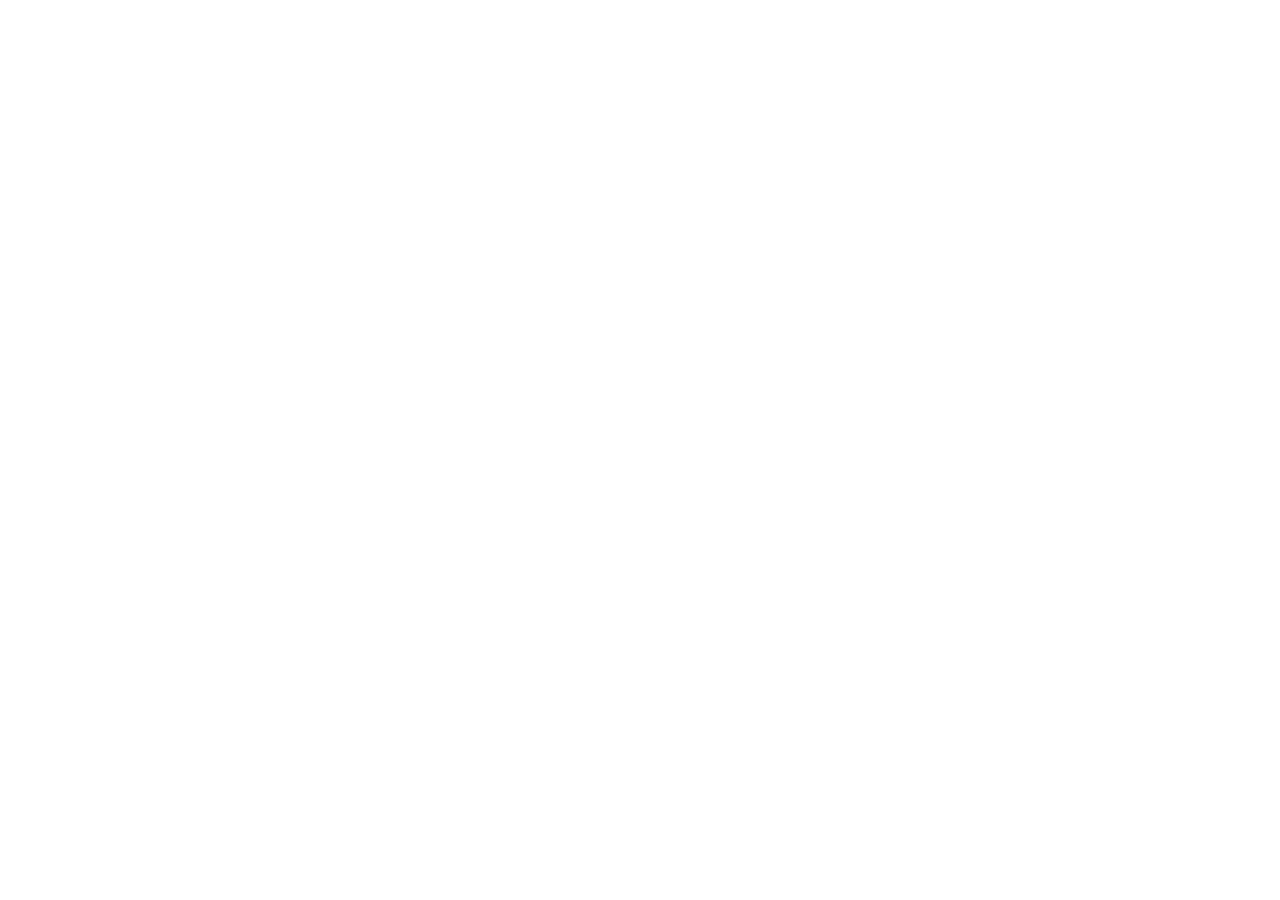
==== commit 8e9c63b5: "Update storefront to Kurti Aura Replace the existing site with the latest Kurti Aura storefront whil" ====
--- a/index.html
+++ b/index.html
@@ -1,278 +1,39 @@
-<!DOCTYPE html>
+<!doctype html>
 <html lang="en">
-<head>
-<meta charset="UTF-8">
-<meta name="viewport" content="width=device-width, initial-scale=1.0">
-<title>Kurti Aura | Premium Kurtis</title>
-<meta name="description" content="Premium kurtis by Kurti Aura. 1 set ₹500, 2 sets ₹800, 3 sets ₹1000. Free shipping. Delivery in 3–4 days.">
-<link rel="stylesheet" href="style.css">
-</head>
-<body data-page="home">
-<div class="announcement">✦ FREE SHIPPING ON EVERY ORDER &nbsp; • &nbsp; DELIVERY IN 3–4 DAYS &nbsp; • &nbsp; 14 DAYS RETURN & REFUND ✦</div>
-
-<header class="header">
-  <a href="#home" class="brand">KURTI <span>AURA</span></a>
-  <nav class="desktop-nav">
-    <a href="#home">Home</a><a href="products.html">All Products</a><a href="#fabrics">Fabrics</a><a href="#policies">Policies</a><a href="#contact">Contact</a>
-  </nav>
-  <div class="actions">
-    <button id="cartBtn" aria-label="Cart">🛍 <b id="cartCount">0</b></button>
-    <button id="menuBtn" class="mobile-menu">☰</button>
-  </div>
-</header>
-
-<div id="mobileNav" class="mobile-nav"><a href="#home">Home</a><a href="products.html">All Products</a><a href="#fabrics">Fabrics</a><a href="#policies">Policies</a><a href="#contact">Contact</a></div></div>
-
-<main>
-<section id="home" class="hero">
-  <div id="heroSlider"></div>
-  <button class="hero-arrow prev" id="heroPrev">‹</button><button class="hero-arrow next" id="heroNext">›</button>
-  <div class="hero-content"><p>THE NEW ETHNIC EDIT</p><h1>Elegance that feels<br><em>effortless.</em></h1><a href="#shop" class="hero-btn">SHOP KURTIS</a></div>
-  <div id="heroDots" class="hero-dots"></div>
-</section>
-
-<section class="trust-strip">
-  <div><span>🚚</span><strong>3–4 DAYS</strong><small>Fast delivery</small></div>
-  <div><span>₹</span><strong>₹0 SHIPPING</strong><small>Always free</small></div>
-  <div><span>↻</span><strong>14 DAYS</strong><small>Return & refund</small></div>
-  <div><span>♡</span><strong>WHATSAPP</strong><small>Easy ordering</small></div>
-</section>
-
-<section id="shop" class="section collection-section">
-  <div class="collection-intro">
-    <div>
-      <p class="eyebrow">THE KURTI AURA COLLECTION</p>
-      <h2>One edit.<br><em>More to love.</em></h2>
-      <p class="sub">Signature kurtis and handpicked styles, brought together in one beautiful collection.</p>
-    </div>
-  </div>
-
-  <div class="collection-toolbar">
-    <div class="filters">
-      <select id="fabricFilter" aria-label="Filter by fabric">
-        <option value="all">All Fabrics</option><option value="Cotton">Cotton</option><option value="Georgette">Georgette</option><option value="Mulmul">Mulmul</option><option value="Rayon">Rayon</option><option value="Muslin">Muslin</option><option value="Other">Other</option>
-      </select>
-      <select id="badgeFilter" aria-label="Filter by collection">
-        <option value="all">All Collections</option><option value="New">New</option><option value="Bestseller">Bestseller</option><option value="BestSeller">BestSeller</option><option value="Trending">Trending</option>
-      </select>
-      <select id="sortFilter" aria-label="Sort products">
-        <option value="featured">Featured</option><option value="name">Name</option>
-      </select>
-    </div>
-  </div>
-
-  <div id="productGrid" class="product-grid collection-grid"></div>
-  <div id="noResults" class="no-results hidden">No products match your search.</div>
-
-  <div class="view-all-wrap catalog-links">
-    <a class="view-all-btn" href="products.html">VIEW ALL PRODUCTS <span>→</span></a>
-  </div>
-</section>
-
-<section id="fabrics" class="fabric-section section">
-  <div class="heading-center"><p class="eyebrow">CHOOSE YOUR FABRIC</p><h2>Made for every mood</h2></div>
-  <div class="fabric-grid">
-    <button data-fabric="Cotton"><span>01</span><strong>Cotton</strong><small>Soft • Breathable • Everyday</small></button>
-    <button data-fabric="Georgette"><span>02</span><strong>Georgette</strong><small>Light • Elegant • Flowing</small></button>
-    <button data-fabric="Mulmul"><span>03</span><strong>Mulmul</strong><small>Airy • Soft • Comfortable</small></button>
-    <button data-fabric="Rayon"><span>04</span><strong>Rayon</strong><small>Smooth • Versatile • Stylish</small></button>
-    <button data-fabric="Muslin"><span>05</span><strong>Muslin</strong><small>Lightweight • Polished • Festive</small></button>
-  </div>
-</section>
-
-<section class="section aura-edit">
-  <div class="heading-center aura-edit-head">
-    <p class="eyebrow">DISCOVER KURTI AURA</p>
-    <h2>Style for every kind of day</h2>
-    <p class="sub">From easy everyday dressing to polished festive looks, find a mood that feels like you.</p>
-  </div>
-  <div class="edit-grid">
-    <a class="edit-card everyday" href="products.html">
-      <span>01</span><div><small>EVERYDAY EDIT</small><h3>Soft. Easy. Effortless.</h3><p>Comfort-first kurtis made for long, easy days.</p><b>EXPLORE COLLECTION →</b></div>
-    </a>
-    <a class="edit-card festive" href="products.html">
-      <span>02</span><div><small>FESTIVE EDIT</small><h3>Dress up beautifully.</h3><p>Elegant silhouettes with a more polished ethnic feel.</p><b>EXPLORE COLLECTION →</b></div>
-    </a>
-    <a class="edit-card graceful" href="products.html">
-      <span>03</span><div><small>GRACEFUL EDIT</small><h3>Light tones. Luxe mood.</h3><p>Refined styles for a clean, graceful wardrobe.</p><b>EXPLORE COLLECTION →</b></div>
-    </a>
-  </div>
-</section>
-
-<section class="section order-journey">
-  <div class="journey-copy">
-    <p class="eyebrow">A SIMPLE SHOPPING EXPERIENCE</p>
-    <h2>From your screen<br><em>to your wardrobe.</em></h2>
-    <p>Choose your favourite style, select your size and complete your order on WhatsApp. We keep every step simple and clear.</p>
-    <a href="products.html" class="view-all-btn">START SHOPPING <span>→</span></a>
-  </div>
-  <div class="journey-steps">
-    <article><span>01</span><div><h3>Choose your style</h3><p>Browse the complete collection and open any product for details.</p></div></article>
-    <article><span>02</span><div><h3>Select your size</h3><p>Use our size guide to choose the fit that works best for you.</p></div></article>
-    <article><span>03</span><div><h3>Add to your bag</h3><p>Your bundle offer is calculated automatically inside the cart.</p></div></article>
-    <article><span>04</span><div><h3>Order on WhatsApp</h3><p>Send your complete order details for confirmation and processing.</p></div></article>
-  </div>
-</section>
-
-<section class="section brand-story">
-  <div class="brand-story-card">
-    <div class="brand-story-mark">AURA</div>
-    <div class="brand-story-copy">
-      <p class="eyebrow">OUR STYLE PHILOSOPHY</p>
-      <h2>Ethnic wear, made to feel effortless.</h2>
-      <p>Kurti Aura brings together wearable silhouettes, versatile fabrics and easy styling so your wardrobe feels beautiful without feeling complicated.</p>
-      <div class="story-points"><span>Comfort-led fabrics</span><span>Easy everyday styling</span><span>Simple bundle pricing</span></div>
-    </div>
-  </div>
-</section>
-
-<section class="pricing section">
-  <div><p class="eyebrow">SPECIAL BUNDLE PRICING</p><h2>More sets.<br><em>More savings.</em></h2><p>Pick your favourite kurtis and enjoy our simple bundle prices. Shipping stays ₹0 on every order.</p></div>
-  <div class="price-cards"><div><small>1 SET</small><strong>₹500</strong></div><div class="featured-price"><span>POPULAR</span><small>2 SETS</small><strong>₹800</strong></div><div><small>3 SETS</small><strong>₹1000</strong></div></div>
-</section>
-
-<section id="policies" class="section policies">
-  <div class="heading-center"><p class="eyebrow">SHOP WITH CONFIDENCE</p><h2>Simple, transparent & easy</h2></div>
-  <div class="policy-grid">
-    <article><i>↻</i><h3>14 Days Return & Refund</h3><p>Return and refund policy is available within 14 days, subject to the applicable policy terms.</p></article>
-    <article><i>🚚</i><h3>3–4 Days Delivery</h3><p>Your order is expected to reach you within 3–4 days. Shipping charges are always ₹0.</p></article>
-    <article><i>💬</i><h3>WhatsApp Order</h3><p>Choose your products, add them to cart and send the complete order details to us on WhatsApp.</p></article>
-  </div>
-</section>
-
-<section class="section faq-section">
-  <div class="heading-center">
-    <p class="eyebrow">NEED TO KNOW</p>
-    <h2>Quick answers before you order</h2>
-  </div>
-  <div class="faq-list">
-    <details><summary>Is Cash on Delivery available?</summary><p>COD is currently not available. Orders are completed through online payment, with confirmation provided after payment is received.</p></details>
-    <details><summary>How long does delivery take?</summary><p>Expected delivery is 3–4 days after your order is confirmed and processed.</p></details>
-    <details><summary>How much is shipping?</summary><p>Shipping is ₹0 on every order.</p></details>
-    <details><summary>Can I return my order?</summary><p>A 14-day return and refund policy is available, subject to the applicable policy terms.</p></details>
-    <details><summary>How do I choose the right size?</summary><p>Open any product, tap SIZE CHART, and compare the measurements before adding the item to your cart.</p></details>
-  </div>
-</section>
-</main>
-
-<footer id="contact">
-  <div class="footer-grid">
-    <div><a class="brand light" href="#home">KURTI <span>AURA</span></a><p>Premium everyday kurtis with an effortless ethnic touch.</p></div>
-    <div><h4>SHOP ADDRESS</h4><p>Shop No. 3, New Kanjurmarg Business Park,<br>Near Railway Station, Saikrupa Society,<br>Indira Nagar, Kanjurmarg East,<br>Mumbai, Maharashtra 400042</p></div>
-    <div><h4>ORDER & DELIVERY</h4><p>WhatsApp: <strong id="footerWhatsapp">+91 XXXXXXXXXX</strong><br>Delivery: <strong>3–4 Days</strong><br>Shipping: <strong>₹0</strong></p></div>
-  </div>
-  <div class="copyright">© 2026 Kurti Aura • All Rights Reserved</div>
-</footer>
-
-<!-- PRODUCT MODAL -->
-<div id="productModal" class="modal hidden">
-  <div class="modal-box product-box">
-    <button class="close" data-close="productModal">×</button>
-    <div class="gallery"><img id="modalImage" alt="Kurti"><button id="modalPrev" class="gallery-arrow">‹</button><button id="modalNext" class="gallery-arrow">›</button><div id="modalThumbs" class="thumbs"></div></div>
-    <div class="product-details"><span id="modalBadge" class="badge"></span><p id="modalFabric" class="eyebrow"></p><h2 id="modalName"></h2><p id="modalDescription"></p><div id="modalPrice" class="modal-price"></div><div id="modalDiscount" class="modal-discount hidden"></div><div class="detail-line"><span>Fabric</span><strong id="modalFabricValue"></strong></div><div class="detail-line"><span>Delivery</span><strong>3–4 Days</strong></div><div class="detail-line"><span>Shipping</span><strong>₹0</strong></div><div class="size-row"><label class="size-label">Choose Size<select id="modalSize"><option>XXS</option><option>XS</option><option>S</option><option>M</option><option>L</option><option>XL</option><option>2XL</option><option>3XL</option><option>4XL</option><option>5XL</option></select></label><button id="sizeChartBtn" class="size-chart-btn" type="button">SIZE CHART</button></div><button id="modalAdd" class="primary full">ADD TO CART — ₹500</button></div>
-  </div>
-</div>
-
-
-<!-- SIZE CHART MODAL -->
-<div id="sizeChartModal" class="modal hidden">
-  <div class="modal-box size-chart-box">
-    <button class="close" data-close="sizeChartModal">×</button>
-    <p class="eyebrow">KURTI AURA</p>
-    <h2>Size Guide</h2>
-    <p class="size-chart-note">Use this guide to choose your best fit. Measurements follow the provided Kurti Aura size reference; garment fit may vary slightly by style.</p>
-    <div class="size-table-wrap">
-      <table class="size-table">
-        <thead><tr><th>Size</th><th>Label</th><th>Bust</th><th>Waist</th><th>Length</th><th>Hip</th></tr></thead>
-        <tbody>
-          <tr><td>XXS</td><td>XXS</td><td>32 in / 81 cm</td><td>26 in</td><td>42–48 in</td><td>34 in</td></tr>
-          <tr><td>XS</td><td>XS</td><td>34 in / 86 cm</td><td>28 in</td><td>42–48 in</td><td>36 in</td></tr>
-          <tr><td>S</td><td>S</td><td>36 in / 91 cm</td><td>32 in</td><td>42–48 in</td><td>38 in</td></tr>
-          <tr><td>M</td><td>M</td><td>38 in / 97 cm</td><td>34 in</td><td>42–48 in</td><td>40 in</td></tr>
-          <tr><td>L</td><td>L</td><td>40 in / 102 cm</td><td>36 in</td><td>42–48 in</td><td>42 in</td></tr>
-          <tr><td>XL</td><td>XL</td><td>42 in / 107 cm</td><td>38 in</td><td>42–48 in</td><td>44 in</td></tr>
-          <tr><td>2XL</td><td>2XL</td><td>44 in / 112 cm</td><td>40 in</td><td>42–48 in</td><td>46 in</td></tr>
-          <tr><td>3XL</td><td>3XL</td><td>46 in / 117 cm</td><td>42 in</td><td>42–48 in</td><td>48 in</td></tr>
-          <tr><td>4XL</td><td>4XL</td><td>48 in / 122 cm</td><td>44 in</td><td>42–48 in</td><td>50 in</td></tr>
-          <tr><td>5XL</td><td>5XL</td><td>50 in / 127 cm</td><td>46 in</td><td>42–48 in</td><td>52 in</td></tr>
-        </tbody>
-      </table>
-    </div>
-    <div class="measure-help"><strong>How to measure:</strong> Bust — around the fullest part of your chest. Waist — around your natural waistline. Hip — around the fullest part of your hips. If you fall between two sizes, choose the larger size for a relaxed fit.</div>
-    <button class="primary full size-chart-done" type="button" data-close="sizeChartModal">GOT IT</button>
-  </div>
-</div>
-
-<!-- CART -->
-<aside id="cartDrawer" class="cart-drawer"><div class="cart-head"><div><p class="eyebrow">YOUR SELECTION</p><h2>Shopping Bag</h2></div><button id="closeCart">×</button></div><div id="cartItems" class="cart-items"></div><div class="cart-summary"><div><span>Sets</span><strong id="cartSets">0</strong></div><div><span>Regular price</span><strong id="cartRegular">₹0</strong></div><div class="offer-saving"><span>Bundle offer saving</span><strong id="cartSaving">−₹0</strong></div><div><span>Shipping</span><strong>₹0</strong></div><div class="grand"><span>Total after offer</span><strong id="cartTotal">₹0</strong></div><div class="bundle-note" id="cartOfferNote">Add 2 sets to unlock bundle savings.</div><button id="checkoutBtn" class="primary full">CONTINUE TO ORDER</button><small>No COD • Payment/order completion on WhatsApp.</small></div></aside>
-<div id="overlay" class="overlay"></div>
-
-<!-- CHECKOUT -->
-<div id="checkoutModal" class="modal hidden">
-  <div class="modal-box checkout-box"><button class="close" data-close="checkoutModal">×</button><p class="eyebrow">FINAL STEP</p><h2>Where should we deliver?</h2><p class="checkout-note">Please enter your complete details. We will receive everything on WhatsApp for order confirmation.</p>
-    <form id="checkoutForm">
-      <div class="form-grid"><input required id="customerName" placeholder="Full name"><input required id="customerPhone" type="tel" placeholder="Phone number"><input required id="customerEmail" type="email" placeholder="Email address"><input required id="customerPincode" inputmode="numeric" maxlength="6" placeholder="PIN code"></div>
-      <textarea required id="customerAddress" rows="3" placeholder="Full delivery address — House/Flat, Street, Area"></textarea>
-      <div class="form-grid"><input required id="customerCity" placeholder="City"><input required id="customerState" placeholder="State"></div>
-      <select required id="customerPayment"><option value="">Payment preference</option><option>Payment discussion on WhatsApp</option></select>
-      <textarea id="customerNote" rows="2" placeholder="Order note (optional)"></textarea>
-      <label class="consent"><input required type="checkbox"> I confirm that my order and contact details are correct.</label>
-      <div class="checkout-promise"><span>🚚</span><div><strong>Delivery in 3–4 days</strong><small>Shipping charges: ₹0</small></div></div>
-      <button class="primary full" type="submit">SEND COMPLETE ORDER ON WHATSAPP</button>
-    </form>
-  </div>
-</div>
-
-<script src="products-data.js"></script>
-<script src="more-products-data.js"></script>
-<script src="script.js"></script>
-
-<div id="customerNotice" class="notice-overlay" role="dialog" aria-modal="true" aria-labelledby="noticeTitle">
-  <div class="notice-modal">
-    <div class="notice-top">
-      <div>
-        <p class="notice-kicker">Please read before placing your order</p>
-        <h2 id="noticeTitle" class="notice-title">Dear Sir/Madam,</h2>
-      </div>
-      <button class="notice-close" id="noticeClose" aria-label="Close notice">×</button>
-    </div>
-    <p>We sincerely apologize, but <strong>Cash on Delivery (COD) is currently not available</strong> for our orders.</p>
-    <p>Since we have to make the payment to our company/supplier in advance before dispatching your order, we are currently accepting <strong>online payments only</strong>.</p>
-    <div class="notice-trust"><p style="margin:0"><strong>Please don’t worry about your order. 🤍</strong></p></div>
-    <p>Once your payment is successfully received:</p>
-    <ul class="notice-list">
-      <li>Your order will be <strong>confirmed and processed</strong>.</li>
-      <li>You will receive an <strong>order confirmation</strong>.</li>
-      <li>Your order will be <strong>securely packed and dispatched</strong>.</li>
-      <li><strong>Tracking details will be provided</strong> once your order is shipped.</li>
-      <li>We also provide a <strong>14-day return and refund policy</strong> as per our terms.</li>
-    </ul>
-    <p>We completely understand that online shopping requires trust. Your satisfaction and trust are very important to us, and we always aim to provide a safe and reliable shopping experience.</p>
-    <p><strong>Thank you for trusting Kurti Aura. 🤍</strong></p>
-    <button class="notice-action" id="noticeOkay">I HAVE READ &amp; UNDERSTAND</button>
-  </div>
-</div>
-<script>
-(function(){
-  function initNotice(){
-    var overlay=document.getElementById('customerNotice');
-    if(!overlay)return;
-    var close=document.getElementById('noticeClose'), ok=document.getElementById('noticeOkay');
-    function hide(){overlay.classList.remove('show');document.body.classList.remove('notice-open');}
-    function show(){overlay.classList.add('show');document.body.classList.add('notice-open');}
-    if(close)close.addEventListener('click',hide);
-    if(ok)ok.addEventListener('click',hide);
-    overlay.addEventListener('click',function(e){if(e.target===overlay)hide();});
-    document.addEventListener('keydown',function(e){if(e.key==='Escape')hide();});
-    show();
-  }
-  if(document.readyState==='loading')document.addEventListener('DOMContentLoaded',initNotice);else initNotice();
-})();
-</script>
-
-<div class="mobile-shop-bar">
-  <a href="products.html">VIEW PRODUCTS</a>
-  <button type="button" onclick="document.getElementById('cartBtn')?.click()">OPEN BAG</button>
-</div>
-</body>
-</html>+  <head>
+    <meta charset="UTF-8" />
+    <meta name="viewport" content="width=device-width, initial-scale=1.0" />
+    <meta name="theme-color" content="#241d19" />
+    <meta name="referrer" content="no-referrer" />
+    <meta http-equiv="Content-Security-Policy" content="default-src 'self'; script-src 'self'; script-src-attr 'none'; style-src 'self' 'unsafe-inline'; img-src 'self' data: https://www.houseofchikankari.in https://lucknowichikan.com; connect-src 'self' https://aura-ethnic-tracking-api.rohitrajmeena864.chatgpt.site; font-src 'self' data:; object-src 'none'; base-uri 'self'; form-action 'self'; frame-src 'none'; media-src 'none'; worker-src 'self'; manifest-src 'self'; upgrade-insecure-requests" />
+    <meta name="description" content="Kurti Aura — premium ethnic wear with simple bundle pricing, free shipping and 14-day returns." />
+    <meta name="color-scheme" content="light" />
+    <meta name="apple-mobile-web-app-capable" content="yes" />
+    <meta name="apple-mobile-web-app-status-bar-style" content="default" />
+    <meta name="apple-mobile-web-app-title" content="Kurti Aura" />
+    <meta property="og:type" content="website" />
+    <meta property="og:title" content="Kurti Aura" />
+    <meta property="og:description" content="Premium ethnic styles at simple bundle prices, with free shipping and 14-day returns." />
+    <meta property="og:image" content="https://kurtiaura.github.io/Kurti-Aura/hero-new-arrivals.webp" />
+    <meta property="og:url" content="https://kurtiaura.github.io/Kurti-Aura/" />
+    <meta name="twitter:card" content="summary_large_image" />
+    <title>Kurti Aura</title>
+    <link rel="canonical" href="https://kurtiaura.github.io/Kurti-Aura/" />
+    <link rel="icon" href="./favicon.svg" type="image/svg+xml" />
+    <link rel="manifest" href="./manifest.webmanifest" />
+    <link rel="preload" href="./hero-new-arrivals.webp" as="image" fetchpriority="high" />
+    <script src="./security-guard.js"></script>
+    <script src="./products-data.js"></script>
+    <script src="./more-products-data.js"></script>
+    <script src="./catalog-priority.js"></script>
+    <script type="module" crossorigin src="./assets/index-RrG8TB6h.js"></script>
+    <link rel="stylesheet" crossorigin href="./assets/index-CadshQGV.css">
+    <link rel="stylesheet" href="./search-enhancements.css" />
+    <link rel="stylesheet" href="./premium-storefront.css?v=7" />
+    <script defer src="./search-enhancements.js"></script>
+    <script defer src="./premium-storefront.js?v=8"></script>
+  </head>
+  <body>
+    <div id="root"></div>
+  </body>
+</html>
--- a/search-enhancements.css
+++ b/search-enhancements.css
@@ -0,0 +1,994 @@
+:root {
+  --aura-glow: rgba(120, 74, 59, 0.14);
+  --aura-panel: linear-gradient(145deg, #fffdfa 0%, #f8eee8 100%);
+}
+
+/* Premium catalog controls layered over the compiled storefront styles. */
+.collection .catalog-tools {
+  background: var(--aura-panel);
+  border-color: rgba(91, 54, 43, 0.16);
+  border-radius: 18px;
+  box-shadow: 0 18px 48px rgba(54, 31, 23, 0.09);
+  gap: 12px;
+  padding: 15px;
+}
+
+.collection .catalog-tools label > span {
+  color: #76584d;
+  font-size: 8px;
+  letter-spacing: 1.45px;
+}
+
+.collection .catalog-tools input,
+.collection .catalog-tools select {
+  border-color: rgba(91, 54, 43, 0.2);
+  border-radius: 11px;
+  font-size: 12px;
+  height: 50px;
+  transition: border-color 0.2s ease, box-shadow 0.2s ease, transform 0.2s ease;
+}
+
+.collection .catalog-tools input:hover,
+.collection .catalog-tools select:hover {
+  border-color: rgba(91, 54, 43, 0.38);
+}
+
+.collection .catalog-tools input:focus,
+.collection .catalog-tools select:focus {
+  border-color: #765045;
+  box-shadow: 0 0 0 4px var(--aura-glow);
+}
+
+.collection .search-field input {
+  font-size: 14px;
+  padding-left: 45px;
+  padding-right: 46px;
+}
+
+.collection .search-field::before {
+  bottom: 15px;
+  color: #6d4b40;
+  content: "⌕";
+  font: 27px/1 Georgia, serif;
+  left: 14px;
+  pointer-events: none;
+  position: absolute;
+  transform: rotate(-12deg);
+}
+
+.collection .search-field > i {
+  display: none;
+}
+
+.aura-search-clear {
+  align-items: center;
+  background: #eee0d8;
+  border: 0;
+  border-radius: 50%;
+  bottom: 12px;
+  color: #54372f;
+  display: inline-flex;
+  font-size: 18px;
+  height: 30px;
+  justify-content: center;
+  min-height: 30px;
+  padding: 0;
+  position: absolute;
+  right: 10px;
+  width: 30px;
+}
+
+.aura-search-clear[hidden] {
+  display: none;
+}
+
+.aura-search-shortcut {
+  align-items: center;
+  background: rgba(255, 255, 255, 0.82);
+  border: 1px solid rgba(91, 54, 43, 0.15);
+  border-radius: 5px;
+  bottom: 16px;
+  color: #8c746a;
+  display: inline-flex;
+  font-size: 8px;
+  height: 22px;
+  justify-content: center;
+  min-width: 22px;
+  pointer-events: none;
+  position: absolute;
+  right: 48px;
+}
+
+.aura-search-clear:not([hidden]) + .aura-search-shortcut {
+  display: none;
+}
+
+.aura-quick-search {
+  align-items: center;
+  display: flex;
+  gap: 9px;
+  margin: 13px 1px 18px;
+  min-width: 0;
+}
+
+.aura-quick-search-label {
+  color: #80665c;
+  flex: 0 0 auto;
+  font-size: 8px;
+  font-weight: 800;
+  letter-spacing: 1.25px;
+  text-transform: uppercase;
+}
+
+.aura-quick-search-list {
+  display: flex;
+  gap: 7px;
+  min-width: 0;
+  overflow-x: auto;
+  padding: 2px 1px 5px;
+  scrollbar-width: none;
+}
+
+.aura-quick-search-list::-webkit-scrollbar {
+  display: none;
+}
+
+.aura-search-chip {
+  background: #fff;
+  border: 1px solid #ddcdc4;
+  border-radius: 999px;
+  color: #50362e;
+  flex: 0 0 auto;
+  font-size: 9px;
+  font-weight: 700;
+  letter-spacing: 0.35px;
+  min-height: 38px;
+  padding: 0 15px;
+  transition: background 0.2s ease, color 0.2s ease, border-color 0.2s ease,
+    transform 0.2s ease;
+}
+
+.aura-search-chip:hover,
+.aura-search-chip.is-active {
+  background: #4b2b25;
+  border-color: #4b2b25;
+  color: #fff;
+  transform: translateY(-1px);
+}
+
+.collection .catalog-summary {
+  background: #fbf7f3;
+  border: 1px solid rgba(91, 54, 43, 0.11);
+  border-radius: 10px;
+  margin-inline: 0;
+  padding: 10px 13px;
+}
+
+.collection .product-card {
+  box-shadow: 0 8px 22px rgba(48, 29, 25, 0.055);
+}
+
+.collection .product-card:hover {
+  box-shadow: 0 22px 52px rgba(48, 29, 25, 0.14);
+}
+
+.collection .product-copy h3 {
+  display: -webkit-box;
+  overflow: hidden;
+  -webkit-box-orient: vertical;
+  -webkit-line-clamp: 2;
+}
+
+.collection .product-media img {
+  transition: transform 0.45s ease;
+}
+
+.collection .product-card:hover .product-media img {
+  transform: scale(1.025);
+}
+
+.collection .pagination {
+  background: #fbf7f3;
+  border: 1px solid rgba(91, 54, 43, 0.11);
+  border-radius: 14px;
+  margin-inline: auto;
+  padding: 9px;
+  width: max-content;
+  max-width: 100%;
+}
+
+.collection .pagination button {
+  min-height: 44px;
+}
+
+.aura-mobile-filter-toggle {
+  display: none;
+}
+
+.aura-reviews {
+  align-items: start;
+  background: #2b2420;
+  color: #fff;
+  display: grid;
+  gap: clamp(34px, 5vw, 76px);
+  grid-template-columns: minmax(260px, 0.72fr) minmax(0, 1.28fr);
+  overflow: hidden;
+  position: relative;
+}
+
+.aura-reviews::before {
+  border: 1px solid rgba(255, 255, 255, 0.07);
+  border-radius: 50%;
+  content: "";
+  height: 430px;
+  left: -210px;
+  position: absolute;
+  top: -210px;
+  width: 430px;
+}
+
+.aura-review-heading,
+.aura-review-body {
+  min-width: 0;
+  position: relative;
+  z-index: 1;
+}
+
+.aura-review-heading .eyebrow {
+  color: #d7bfb3;
+}
+
+.aura-review-heading h2 {
+  letter-spacing: -1.2px;
+  margin: 0;
+  font: 400 clamp(39px, 4.2vw, 60px)/1.03 Georgia, serif;
+}
+
+.aura-review-heading h2 em {
+  color: #dbc2b6;
+  font-weight: 400;
+}
+
+.aura-review-heading > p:not(.eyebrow) {
+  color: #d2c5bf;
+  font-size: 11px;
+  line-height: 1.85;
+  margin: 22px 0;
+  max-width: 480px;
+}
+
+.aura-review-pill {
+  border: 1px solid rgba(255, 255, 255, 0.23);
+  border-radius: 999px;
+  color: #f2e5de;
+  display: inline-flex;
+  font-size: 7px;
+  font-weight: 800;
+  letter-spacing: 1.35px;
+  padding: 9px 12px;
+}
+
+.aura-review-standards {
+  display: grid;
+  gap: 9px;
+  grid-template-columns: repeat(3, minmax(0, 1fr));
+}
+
+.aura-review-standards article {
+  background: #fffaf7;
+  border: 1px solid rgba(255, 255, 255, 0.15);
+  border-radius: 15px;
+  color: #2d211c;
+  min-height: 238px;
+  padding: 22px 18px;
+}
+
+.aura-review-standards article > span {
+  color: #b39283;
+  font: 400 27px Georgia, serif;
+}
+
+.aura-review-standards small {
+  color: #8d7064;
+  display: block;
+  font-size: 7px;
+  font-weight: 800;
+  letter-spacing: 1.15px;
+  margin-top: 30px;
+}
+
+.aura-review-standards h3 {
+  font: 400 21px/1.15 Georgia, serif;
+  margin: 9px 0;
+}
+
+.aura-review-standards p,
+.aura-review-callout p {
+  color: #75655d;
+  font-size: 9.5px;
+  line-height: 1.65;
+  margin: 0;
+}
+
+.aura-review-callout {
+  align-items: center;
+  background: #e8d8cf;
+  border-radius: 15px;
+  color: #2d211c;
+  display: flex;
+  gap: 25px;
+  justify-content: space-between;
+  margin-top: 10px;
+  padding: 19px 20px;
+}
+
+.aura-review-stars {
+  color: #795347;
+  display: block;
+  font-size: 17px;
+  letter-spacing: 2px;
+  margin-bottom: 7px;
+}
+
+.aura-review-callout strong {
+  display: block;
+  font: 400 20px Georgia, serif;
+  margin-bottom: 5px;
+}
+
+.aura-review-callout a {
+  align-items: center;
+  background: #4b2b25;
+  border-radius: 9px;
+  color: #fff;
+  display: inline-flex;
+  flex: 0 0 auto;
+  font-size: 8px;
+  font-weight: 800;
+  gap: 24px;
+  letter-spacing: 1px;
+  min-height: 48px;
+  padding: 0 16px;
+}
+
+@media (width <= 760px) {
+  .collection.section {
+    padding-left: 10px;
+    padding-right: 10px;
+  }
+
+  .collection .catalog-tools {
+    border-radius: 15px;
+    gap: 7px;
+    grid-template-columns: repeat(2, minmax(0, 1fr));
+    margin-inline: 0;
+    padding: 7px;
+    position: relative;
+    top: auto;
+  }
+
+  .collection .catalog-tools .search-field {
+    grid-column: 1 / -1;
+    grid-row: 1;
+  }
+
+  .collection .catalog-tools:not(.filters-open) > label:not(.search-field) {
+    display: none;
+  }
+
+  .collection .catalog-tools .search-field > span {
+    display: none;
+  }
+
+  .aura-mobile-filter-toggle {
+    align-items: center;
+    background: #4b2b25;
+    border: 0;
+    border-radius: 10px;
+    color: #fff;
+    display: flex;
+    font-size: 7px;
+    font-weight: 800;
+    justify-content: center;
+    letter-spacing: 0.9px;
+    min-height: 44px;
+    padding: 0 8px;
+    position: absolute;
+    right: 7px;
+    top: 7px;
+    width: 70px;
+    z-index: 3;
+  }
+
+  .collection .catalog-tools.filters-open > label:nth-child(2) {
+    grid-column: 1;
+    grid-row: 2;
+  }
+
+  .collection .catalog-tools.filters-open > label:nth-child(3) {
+    grid-column: 2;
+    grid-row: 2;
+  }
+
+  .collection .catalog-tools.filters-open > label:nth-child(4) {
+    grid-column: 1 / -1;
+    grid-row: 3;
+  }
+
+  .collection .catalog-tools input,
+  .collection .catalog-tools select {
+    font-size: 16px;
+    height: 44px;
+    padding-inline: 10px;
+  }
+
+  .collection .catalog-tools select {
+    font-size: 13px;
+  }
+
+  .collection .search-field input {
+    font-size: 16px;
+    padding-left: 43px;
+    padding-right: 116px;
+  }
+
+  .collection .search-field::before {
+    bottom: 9px;
+  }
+
+  .aura-search-clear {
+    bottom: 6px;
+    height: 32px;
+    min-height: 32px;
+    right: 82px;
+    width: 32px;
+  }
+
+  .aura-search-shortcut {
+    display: none;
+  }
+
+  .aura-quick-search {
+    display: block;
+    margin: 5px 0 8px;
+  }
+
+  .aura-quick-search-label {
+    display: none;
+  }
+
+  .aura-quick-search-list {
+    margin-inline: -10px;
+    padding: 2px 10px 4px;
+  }
+
+  .aura-search-chip {
+    min-height: 36px;
+    padding-inline: 14px;
+  }
+
+  .collection .catalog-summary {
+    margin-bottom: 14px;
+    padding: 9px 10px;
+  }
+
+  .collection .product-grid {
+    gap: 10px 8px;
+    grid-template-columns: repeat(2, minmax(0, 1fr));
+  }
+
+  .collection .product-card {
+    border-radius: 13px;
+  }
+
+  .collection .product-media {
+    aspect-ratio: 3 / 4;
+  }
+
+  .collection .product-copy {
+    padding: 10px 8px 11px;
+  }
+
+  .collection .product-copy h3 {
+    font-size: 12px;
+    min-height: 34px;
+  }
+
+  .collection .view-details,
+  .collection .pagination button {
+    min-height: 44px;
+  }
+
+  .collection .pagination {
+    flex-wrap: nowrap;
+    justify-content: flex-start;
+    overflow-x: auto;
+    padding: 7px;
+    scrollbar-width: none;
+    width: 100%;
+  }
+
+  .collection .pagination::-webkit-scrollbar {
+    display: none;
+  }
+
+  .aura-reviews {
+    display: block;
+    padding: 52px 12px;
+  }
+
+  .aura-review-heading h2 {
+    font-size: 38px;
+  }
+
+  .aura-review-heading > p:not(.eyebrow) {
+    font-size: 10.5px;
+    margin: 17px 0;
+  }
+
+  .aura-review-body {
+    margin-top: 27px;
+  }
+
+  .aura-review-standards {
+    display: flex;
+    gap: 9px;
+    margin-inline: -12px;
+    overflow-x: auto;
+    padding: 2px 12px 10px;
+    scroll-snap-type: x mandatory;
+    scrollbar-width: none;
+  }
+
+  .aura-review-standards::-webkit-scrollbar {
+    display: none;
+  }
+
+  .aura-review-standards article {
+    flex: 0 0 78vw;
+    min-height: 205px;
+    padding: 20px 17px;
+    scroll-snap-align: start;
+  }
+
+  .aura-review-standards small {
+    margin-top: 23px;
+  }
+
+  .aura-review-callout {
+    align-items: stretch;
+    display: grid;
+    gap: 15px;
+    padding: 17px;
+  }
+
+  .aura-review-callout a {
+    justify-content: space-between;
+    width: 100%;
+  }
+}
+
+@media (width <= 390px) {
+  .collection .catalog-tools {
+    gap: 6px;
+    padding: 8px;
+  }
+
+  .collection .catalog-tools select {
+    font-size: 12px;
+  }
+
+  .collection .product-grid {
+    gap: 8px 6px;
+  }
+
+  .collection .product-copy h3 {
+    font-size: 11.5px;
+  }
+
+  .aura-search-chip {
+    font-size: 8px;
+    padding-inline: 14px;
+  }
+}
+
+@media (prefers-reduced-motion: reduce) {
+  .aura-search-chip,
+  .collection .catalog-tools input,
+  .collection .catalog-tools select,
+  .collection .product-media img {
+    transition: none;
+  }
+}
+
+/* Clear prepaid-order notice, visible before customers enter the catalog. */
+.aura-cod-banner {
+  align-items: center;
+  background: linear-gradient(120deg, #f4e4db 0%, #fffaf6 50%, #f4e4db 100%);
+  border: 1px solid rgba(110, 65, 51, 0.2);
+  border-radius: 17px;
+  box-shadow: 0 13px 40px rgba(61, 35, 27, 0.08);
+  color: #35241e;
+  display: grid;
+  gap: 16px;
+  grid-template-columns: auto minmax(0, 1fr) auto;
+  margin: 18px auto 0;
+  max-width: calc(100% - 40px);
+  padding: 16px 18px;
+  width: 1180px;
+}
+
+.aura-cod-icon {
+  align-items: center;
+  background: #4b2b25;
+  border-radius: 50%;
+  color: #fff;
+  display: flex;
+  flex: 0 0 auto;
+  font: 400 25px Georgia, serif;
+  height: 52px;
+  justify-content: center;
+  width: 52px;
+}
+
+.aura-cod-copy small,
+.aura-cod-copy strong,
+.aura-cod-copy span {
+  display: block;
+}
+
+.aura-cod-copy small {
+  color: #946858;
+  font-size: 7px;
+  font-weight: 800;
+  letter-spacing: 1.35px;
+}
+
+.aura-cod-copy strong {
+  font: 400 22px/1.15 Georgia, serif;
+  margin: 3px 0;
+}
+
+.aura-cod-copy p {
+  color: #6b574f;
+  font-size: 9.5px;
+  line-height: 1.5;
+  margin: 0 0 4px;
+}
+
+.aura-cod-copy span {
+  color: #6f463a;
+  font-size: 7.5px;
+  font-weight: 800;
+  letter-spacing: 0.25px;
+}
+
+.aura-cod-banner button {
+  align-items: center;
+  background: transparent;
+  border: 1px solid #9e786a;
+  border-radius: 9px;
+  color: #4b2b25;
+  display: flex;
+  font-size: 7.5px;
+  font-weight: 800;
+  gap: 18px;
+  justify-content: space-between;
+  letter-spacing: 0.85px;
+  min-height: 46px;
+  padding: 0 14px;
+  white-space: nowrap;
+}
+
+.aura-cod-banner button:hover {
+  background: #4b2b25;
+  color: #fff;
+}
+
+.aura-modal-cod {
+  align-items: center;
+  background: #f7e8df;
+  border: 1px solid #e5cbbd;
+  border-radius: 9px;
+  color: #52382f;
+  display: flex;
+  gap: 10px;
+  justify-content: space-between;
+  margin: -4px 0 13px;
+  padding: 10px 11px;
+}
+
+.aura-modal-cod b {
+  background: #4b2b25;
+  border-radius: 5px;
+  color: #fff;
+  flex: 0 0 auto;
+  font-size: 6.5px;
+  letter-spacing: 0.8px;
+  padding: 6px 7px;
+}
+
+.aura-modal-cod span {
+  font-size: 8.5px;
+  line-height: 1.4;
+  text-align: right;
+}
+
+/* Dedicated celebrity edit: discoverable without overriding the main catalog. */
+.aura-swati-edit {
+  background: #f6eee8;
+  content-visibility: auto;
+  contain-intrinsic-size: auto 760px;
+  overflow: hidden;
+}
+
+.aura-swati-heading {
+  align-items: end;
+  display: flex;
+  gap: 32px;
+  justify-content: space-between;
+  margin-bottom: 28px;
+}
+
+.aura-swati-heading .eyebrow {
+  margin-bottom: 10px;
+}
+
+.aura-swati-heading h2 {
+  font: 400 clamp(38px, 4.2vw, 61px)/1 Georgia, serif;
+  letter-spacing: -1.4px;
+  margin: 0;
+}
+
+.aura-swati-heading h2 em {
+  color: #8a5c4d;
+  font-weight: 400;
+}
+
+.aura-swati-heading > p {
+  color: #746158;
+  font-size: 10.5px;
+  line-height: 1.75;
+  margin: 0;
+  max-width: 430px;
+}
+
+.aura-swati-rail {
+  display: grid;
+  gap: 12px;
+  grid-template-columns: repeat(3, minmax(0, 1fr));
+}
+
+.aura-swati-card {
+  min-width: 0;
+}
+
+.aura-swati-product {
+  background: #fff;
+  border: 1px solid rgba(87, 54, 43, 0.13);
+  border-radius: 15px;
+  color: #2d211c;
+  cursor: pointer;
+  height: 100%;
+  overflow: hidden;
+  padding: 0;
+  text-align: left;
+  transition: box-shadow 0.25s ease, transform 0.25s ease;
+  width: 100%;
+}
+
+.aura-swati-product:hover {
+  box-shadow: 0 20px 48px rgba(50, 29, 22, 0.13);
+  transform: translateY(-3px);
+}
+
+.aura-swati-image {
+  aspect-ratio: 4 / 5;
+  background: #eadbd2;
+  display: block;
+  overflow: hidden;
+  position: relative;
+}
+
+.aura-swati-image img {
+  display: block;
+  height: 100%;
+  object-fit: contain;
+  transition: transform 0.45s ease;
+  width: 100%;
+}
+
+.aura-swati-product:hover img {
+  transform: scale(1.025);
+}
+
+.aura-swati-image b {
+  background: #4b2b25;
+  border-radius: 5px;
+  color: #fff;
+  font-size: 6.5px;
+  left: 10px;
+  letter-spacing: 1px;
+  padding: 7px 8px;
+  position: absolute;
+  top: 10px;
+}
+
+.aura-swati-copy {
+  display: grid;
+  min-height: 125px;
+  padding: 15px 14px 16px;
+}
+
+.aura-swati-copy small {
+  color: #8a6d62;
+  font-size: 7px;
+  font-weight: 800;
+  letter-spacing: 1px;
+  text-transform: uppercase;
+}
+
+.aura-swati-copy strong {
+  display: -webkit-box;
+  font: 400 16px/1.35 Georgia, serif;
+  margin: 7px 0 10px;
+  overflow: hidden;
+  -webkit-box-orient: vertical;
+  -webkit-line-clamp: 2;
+}
+
+.aura-swati-copy > span {
+  font: 600 19px Georgia, serif;
+}
+
+.aura-swati-all {
+  align-items: center;
+  background: #4b2b25;
+  border: 0;
+  border-radius: 9px;
+  color: #fff;
+  display: flex;
+  font-size: 8px;
+  font-weight: 800;
+  gap: 35px;
+  justify-content: space-between;
+  letter-spacing: 1px;
+  margin: 22px auto 0;
+  min-height: 50px;
+  padding: 0 18px;
+}
+
+.fabrics,
+.editorial,
+.aura-reviews,
+.policies,
+.faq {
+  content-visibility: auto;
+  contain-intrinsic-size: auto 650px;
+}
+
+@media (width <= 900px) {
+  .aura-cod-banner {
+    grid-template-columns: auto minmax(0, 1fr);
+  }
+
+  .aura-cod-banner button {
+    grid-column: 2;
+    justify-self: start;
+  }
+
+  .aura-swati-rail {
+    grid-template-columns: repeat(2, minmax(0, 1fr));
+  }
+
+}
+
+@media (width <= 620px) {
+  .aura-cod-banner {
+    align-items: start;
+    border-radius: 14px;
+    gap: 10px 11px;
+    grid-template-columns: 39px minmax(0, 1fr);
+    margin-top: 0;
+    max-width: calc(100% - 24px);
+    padding: 13px;
+  }
+
+  .aura-cod-icon {
+    font-size: 20px;
+    height: 39px;
+    width: 39px;
+  }
+
+  .aura-cod-copy strong {
+    font-size: 18px;
+  }
+
+  .aura-cod-copy p {
+    font-size: 8.5px;
+  }
+
+  .aura-cod-copy span {
+    font-size: 7px;
+    line-height: 1.5;
+  }
+
+  .aura-cod-banner button {
+    grid-column: 1 / -1;
+    justify-self: stretch;
+    min-height: 42px;
+    width: 100%;
+  }
+
+  .aura-modal-cod {
+    align-items: flex-start;
+    display: grid;
+  }
+
+  .aura-modal-cod b {
+    justify-self: start;
+  }
+
+  .aura-modal-cod span {
+    text-align: left;
+  }
+
+  .aura-swati-edit {
+    padding-inline: 12px;
+  }
+
+  .aura-swati-heading {
+    align-items: start;
+    display: grid;
+    gap: 13px;
+    margin-bottom: 20px;
+  }
+
+  .aura-swati-heading h2 {
+    font-size: 37px;
+  }
+
+  .aura-swati-heading > p {
+    font-size: 10px;
+  }
+
+  .aura-swati-rail {
+    display: flex;
+    gap: 9px;
+    margin-inline: -12px;
+    overflow-x: auto;
+    padding: 2px 12px 12px;
+    scroll-snap-type: x mandatory;
+    scrollbar-width: none;
+  }
+
+  .aura-swati-rail::-webkit-scrollbar {
+    display: none;
+  }
+
+  .aura-swati-card {
+    flex: 0 0 72vw;
+    scroll-snap-align: start;
+  }
+
+  .aura-swati-image {
+    aspect-ratio: 4 / 5;
+  }
+
+  .aura-swati-copy {
+    min-height: 113px;
+  }
+
+  .aura-swati-all {
+    margin-top: 13px;
+    width: 100%;
+  }
+
+}
+
+@media (prefers-reduced-motion: reduce) {
+  .aura-swati-product,
+  .aura-swati-image img {
+    transition: none;
+  }
+}
--- a/premium-storefront.css
+++ b/premium-storefront.css
@@ -0,0 +1,808 @@
+:root {
+  --aura-upgrade-brown: #4b2b25;
+  --aura-upgrade-ink: #281d19;
+  --aura-upgrade-cream: #fbf6f2;
+  --aura-upgrade-line: rgba(75, 43, 37, 0.14);
+}
+
+/* Icon-led mobile navigation with a dedicated saved-styles view. */
+.mobile-bottom-nav .aura-nav-icon {
+  align-items: center;
+  display: inline-flex;
+  flex: 0 0 auto;
+  height: 19px;
+  justify-content: center;
+  width: 19px;
+}
+
+.mobile-bottom-nav .aura-nav-icon svg {
+  fill: none;
+  height: 18px;
+  stroke: currentColor;
+  stroke-linecap: round;
+  stroke-linejoin: round;
+  stroke-width: 1.7;
+  width: 18px;
+}
+
+.mobile-bottom-nav .aura-nav-label {
+  display: block;
+}
+
+.mobile-bottom-nav .aura-nav-home::before,
+.mobile-bottom-nav .aura-nav-shop::before,
+.mobile-bottom-nav .aura-nav-search::before,
+.mobile-bottom-nav .aura-nav-bag::before {
+  display: block;
+  font: 400 18px/1 Georgia, serif;
+  margin-bottom: 2px;
+}
+
+.mobile-bottom-nav .aura-nav-home::before {
+  content: "⌂";
+}
+
+.mobile-bottom-nav .aura-nav-shop::before {
+  content: "◇";
+}
+
+.mobile-bottom-nav .aura-nav-search::before {
+  content: "⌕";
+}
+
+.mobile-bottom-nav .aura-nav-bag::before {
+  content: "▢";
+}
+
+.mobile-bottom-nav .aura-nav-home { order: 1; }
+.mobile-bottom-nav .aura-nav-shop { order: 2; }
+.mobile-bottom-nav .aura-nav-search { order: 3; }
+.mobile-bottom-nav .aura-wishlist-nav { order: 4; }
+.mobile-bottom-nav .aura-nav-bag { order: 5; }
+
+.mobile-bottom-nav .aura-nav-count {
+  align-items: center;
+  background: var(--aura-upgrade-brown);
+  border: 2px solid #fff;
+  border-radius: 999px;
+  color: #fff;
+  display: flex;
+  font-size: 7px;
+  font-weight: 800;
+  height: 17px;
+  justify-content: center;
+  min-width: 17px;
+  padding: 0 4px;
+  position: absolute;
+  right: calc(50% - 18px);
+  top: 2px;
+}
+
+.mobile-bottom-nav .aura-nav-count[hidden] {
+  display: none;
+}
+
+/* Wishlist drawer */
+.aura-wishlist-layer {
+  inset: 0;
+  pointer-events: none;
+  position: fixed;
+  visibility: hidden;
+  z-index: 260;
+}
+
+.aura-wishlist-layer.is-open {
+  pointer-events: auto;
+  visibility: visible;
+}
+
+.aura-wishlist-shade {
+  background: rgba(27, 18, 14, 0.58);
+  border: 0;
+  inset: 0;
+  opacity: 0;
+  padding: 0;
+  position: absolute;
+  transition: opacity 0.25s ease;
+  width: 100%;
+}
+
+.aura-wishlist-layer.is-open .aura-wishlist-shade {
+  opacity: 1;
+}
+
+.aura-wishlist-drawer {
+  background: #fff;
+  box-shadow: -24px 0 70px rgba(35, 23, 17, 0.24);
+  display: flex;
+  flex-direction: column;
+  height: 100dvh;
+  max-width: 100%;
+  position: absolute;
+  right: 0;
+  top: 0;
+  transform: translateX(105%);
+  transition: transform 0.3s ease;
+  width: min(470px, 100%);
+}
+
+.aura-wishlist-layer.is-open .aura-wishlist-drawer {
+  transform: none;
+}
+
+.aura-wishlist-head {
+  align-items: center;
+  border-bottom: 1px solid var(--aura-upgrade-line);
+  display: flex;
+  justify-content: space-between;
+  padding: 20px;
+}
+
+.aura-wishlist-head small {
+  color: #8c7166;
+  display: block;
+  font-size: 7px;
+  font-weight: 800;
+  letter-spacing: 1.5px;
+  margin-bottom: 5px;
+}
+
+.aura-wishlist-head h2 {
+  font: 400 29px/1 Georgia, serif;
+  margin: 0;
+}
+
+.aura-wishlist-close {
+  align-items: center;
+  background: #f3e9e3;
+  border: 0;
+  border-radius: 50%;
+  color: var(--aura-upgrade-brown);
+  display: flex;
+  font-size: 22px;
+  height: 42px;
+  justify-content: center;
+  padding: 0;
+  width: 42px;
+}
+
+.aura-wishlist-list {
+  display: grid;
+  flex: 1;
+  gap: 11px;
+  overflow: auto;
+  padding: 15px;
+}
+
+.aura-wishlist-card {
+  align-items: center;
+  background: var(--aura-upgrade-cream);
+  border: 1px solid var(--aura-upgrade-line);
+  border-radius: 13px;
+  display: grid;
+  gap: 12px;
+  grid-template-columns: 80px minmax(0, 1fr) auto;
+  padding: 8px;
+}
+
+.aura-wishlist-card img {
+  background: #eee3dc;
+  border-radius: 9px;
+  height: 104px;
+  object-fit: contain;
+  width: 80px;
+}
+
+.aura-wishlist-card small,
+.aura-wishlist-card strong,
+.aura-wishlist-card span {
+  display: block;
+}
+
+.aura-wishlist-card small {
+  color: #8a6d62;
+  font-size: 7px;
+  font-weight: 800;
+  letter-spacing: 0.9px;
+  text-transform: uppercase;
+}
+
+.aura-wishlist-card strong {
+  display: -webkit-box;
+  font: 400 15px/1.35 Georgia, serif;
+  margin: 6px 0 9px;
+  overflow: hidden;
+  -webkit-box-orient: vertical;
+  -webkit-line-clamp: 2;
+}
+
+.aura-wishlist-card span {
+  color: var(--aura-upgrade-brown);
+  font: 600 18px Georgia, serif;
+}
+
+.aura-wishlist-card button {
+  background: var(--aura-upgrade-brown);
+  border: 0;
+  border-radius: 8px;
+  color: #fff;
+  font-size: 7px;
+  font-weight: 800;
+  letter-spacing: 0.8px;
+  min-height: 43px;
+  padding: 0 12px;
+}
+
+.aura-wishlist-empty {
+  align-content: center;
+  color: #6f5b52;
+  display: grid;
+  justify-items: center;
+  min-height: 60dvh;
+  padding: 35px;
+  text-align: center;
+}
+
+.aura-wishlist-empty b {
+  color: var(--aura-upgrade-brown);
+  font: 400 55px Georgia, serif;
+}
+
+.aura-wishlist-empty h3 {
+  color: var(--aura-upgrade-ink);
+  font: 400 26px Georgia, serif;
+  margin: 7px 0;
+}
+
+.aura-wishlist-empty p {
+  font-size: 10px;
+  line-height: 1.65;
+  margin: 0 0 18px;
+}
+
+.aura-wishlist-empty button {
+  background: var(--aura-upgrade-brown);
+  border: 0;
+  border-radius: 8px;
+  color: #fff;
+  font-size: 8px;
+  font-weight: 800;
+  letter-spacing: 0.9px;
+  min-height: 46px;
+  padding: 0 18px;
+}
+
+/* Recently viewed styles */
+.aura-recent {
+  background: #fff;
+  border-top: 1px solid var(--aura-upgrade-line);
+  overflow: hidden;
+}
+
+.aura-recent[hidden] {
+  display: none;
+}
+
+.aura-recent-head {
+  align-items: end;
+  display: flex;
+  gap: 25px;
+  justify-content: space-between;
+  margin-bottom: 24px;
+}
+
+.aura-recent-head small {
+  color: #8b6558;
+  display: block;
+  font-size: 8px;
+  font-weight: 800;
+  letter-spacing: 1.8px;
+  margin-bottom: 9px;
+}
+
+.aura-recent-head h2 {
+  font: 400 clamp(34px, 4vw, 52px)/1 Georgia, serif;
+  margin: 0;
+}
+
+.aura-recent-head button {
+  background: transparent;
+  border: 0;
+  border-bottom: 1px solid #8f6b5f;
+  color: #6d4a40;
+  font-size: 7px;
+  font-weight: 800;
+  letter-spacing: 1px;
+  min-height: 38px;
+  padding: 0 3px;
+}
+
+.aura-recent-rail {
+  display: grid;
+  gap: 11px;
+  grid-template-columns: repeat(4, minmax(0, 1fr));
+}
+
+.aura-recent-card {
+  background: #fff;
+  border: 1px solid var(--aura-upgrade-line);
+  border-radius: 13px;
+  color: var(--aura-upgrade-ink);
+  overflow: hidden;
+  padding: 0;
+  text-align: left;
+}
+
+.aura-recent-card img {
+  aspect-ratio: 4 / 5;
+  background: #f2e8e2;
+  display: block;
+  object-fit: contain;
+  width: 100%;
+}
+
+.aura-recent-card > span {
+  display: grid;
+  min-height: 102px;
+  padding: 12px;
+}
+
+.aura-recent-card small {
+  color: #8d7064;
+  font-size: 7px;
+  font-weight: 800;
+  letter-spacing: 0.8px;
+  text-transform: uppercase;
+}
+
+.aura-recent-card strong {
+  display: -webkit-box;
+  font: 400 15px/1.35 Georgia, serif;
+  margin: 5px 0 8px;
+  overflow: hidden;
+  -webkit-box-orient: vertical;
+  -webkit-line-clamp: 2;
+}
+
+.aura-recent-card b {
+  color: var(--aura-upgrade-brown);
+  font: 600 17px Georgia, serif;
+}
+
+/* Product share and mobile gallery controls */
+.aura-product-actions {
+  display: grid;
+  gap: 8px;
+  grid-template-columns: 1fr 1fr;
+  margin: 2px 0 15px;
+}
+
+.aura-product-actions button,
+.aura-product-actions a {
+  align-items: center;
+  background: #fff;
+  border: 1px solid #cdbbb1;
+  border-radius: 8px;
+  color: var(--aura-upgrade-brown);
+  display: flex;
+  font-size: 7px;
+  font-weight: 800;
+  gap: 9px;
+  justify-content: center;
+  letter-spacing: 0.9px;
+  min-height: 44px;
+  padding: 0 10px;
+}
+
+.aura-product-actions svg {
+  fill: none;
+  height: 16px;
+  stroke: currentColor;
+  stroke-linecap: round;
+  stroke-linejoin: round;
+  stroke-width: 1.8;
+  width: 16px;
+}
+
+.aura-product-actions a {
+  background: #f1e5de;
+  border-color: #e1cbc0;
+}
+
+.aura-gallery-zoom {
+  align-items: center;
+  background: rgba(255, 255, 255, 0.94);
+  border: 0;
+  border-radius: 50%;
+  color: var(--aura-upgrade-brown);
+  display: flex;
+  font-size: 18px;
+  height: 40px;
+  justify-content: center;
+  padding: 0;
+  position: absolute;
+  right: 13px;
+  top: 13px;
+  width: 40px;
+  z-index: 4;
+}
+
+.product-gallery > img {
+  cursor: zoom-in;
+  transform-origin: center;
+  transition: transform 0.25s ease;
+}
+
+.product-gallery.aura-is-zoomed > img {
+  cursor: zoom-out;
+  transform: scale(1.72);
+}
+
+.aura-swipe-hint {
+  background: rgba(36, 28, 25, 0.72);
+  border-radius: 999px;
+  bottom: 82px;
+  color: #fff;
+  font-size: 7px;
+  left: 50%;
+  letter-spacing: 0.7px;
+  padding: 7px 10px;
+  pointer-events: none;
+  position: absolute;
+  transform: translateX(-50%);
+  white-space: nowrap;
+}
+
+.aura-mini-toast {
+  background: #2d2420;
+  border-radius: 999px;
+  bottom: 88px;
+  color: #fff;
+  font-size: 8px;
+  font-weight: 800;
+  left: 50%;
+  letter-spacing: 0.6px;
+  max-width: calc(100vw - 30px);
+  padding: 11px 16px;
+  position: fixed;
+  text-align: center;
+  transform: translateX(-50%);
+  z-index: 330;
+}
+
+/* Install prompt appears only when the browser confirms installation support. */
+.aura-install-banner {
+  align-items: center;
+  background: #2b2420;
+  border-radius: 14px;
+  bottom: 18px;
+  box-shadow: 0 18px 60px rgba(28, 18, 14, 0.27);
+  color: #fff;
+  display: grid;
+  gap: 13px;
+  grid-template-columns: 42px minmax(0, 1fr) auto auto;
+  left: 50%;
+  max-width: calc(100vw - 24px);
+  padding: 12px;
+  position: fixed;
+  transform: translateX(-50%);
+  width: 620px;
+  z-index: 320;
+}
+
+.aura-install-mark {
+  align-items: center;
+  background: #ead9cf;
+  border-radius: 10px;
+  color: var(--aura-upgrade-brown);
+  display: flex;
+  font: 600 18px Georgia, serif;
+  height: 42px;
+  justify-content: center;
+}
+
+.aura-install-banner strong,
+.aura-install-banner small {
+  display: block;
+}
+
+.aura-install-banner strong {
+  font: 400 17px Georgia, serif;
+}
+
+.aura-install-banner small {
+  color: #cdbeb7;
+  font-size: 8px;
+  margin-top: 3px;
+}
+
+.aura-install-banner button {
+  border: 0;
+  border-radius: 8px;
+  font-size: 7px;
+  font-weight: 800;
+  letter-spacing: 0.8px;
+  min-height: 40px;
+  padding: 0 13px;
+}
+
+body:has(.product-layer) .aura-install-banner,
+body:has(.checkout-layer) .aura-install-banner,
+body:has(.cart-layer.open) .aura-install-banner,
+body:has(.aura-wishlist-layer.is-open) .aura-install-banner {
+  display: none;
+}
+
+.aura-install-accept {
+  background: #fff;
+  color: var(--aura-upgrade-brown);
+}
+
+.aura-install-dismiss {
+  background: transparent;
+  color: #d9c9c1;
+}
+
+@media (width <= 760px) {
+  .aura-recent {
+    padding: 49px 12px;
+  }
+
+  .aura-recent-head {
+    margin-bottom: 18px;
+  }
+
+  .aura-recent-head h2 {
+    font-size: 34px;
+  }
+
+  .aura-recent-rail {
+    display: flex;
+    gap: 9px;
+    margin-inline: -12px;
+    overflow-x: auto;
+    padding: 2px 12px 10px;
+    scroll-snap-type: x mandatory;
+    scrollbar-width: none;
+  }
+
+  .aura-recent-rail::-webkit-scrollbar {
+    display: none;
+  }
+
+  .aura-recent-card {
+    flex: 0 0 58vw;
+    scroll-snap-align: start;
+  }
+
+  .aura-swipe-hint {
+    bottom: 65px;
+  }
+}
+
+@media (width <= 620px) {
+  body.aura-overlay-open {
+    overflow: hidden;
+  }
+
+  .mobile-bottom-nav {
+    grid-template-columns: repeat(5, minmax(0, 1fr));
+  }
+
+  .mobile-bottom-nav a,
+  .mobile-bottom-nav button {
+    align-content: center;
+    display: grid;
+    gap: 3px;
+    min-width: 0;
+    padding: 2px 1px;
+    position: relative;
+  }
+
+  .mobile-bottom-nav .aura-wishlist-nav {
+    border-right: 1px solid var(--aura-upgrade-line);
+  }
+
+  .mobile-bottom-nav .aura-nav-bag {
+    border-right: 0;
+  }
+
+  .mobile-bottom-nav .aura-nav-label {
+    font-size: 6.5px;
+    letter-spacing: 0.45px;
+    line-height: 1;
+  }
+
+  .mobile-bottom-nav .aura-nav-count,
+  .mobile-bottom-nav b {
+    margin: 0;
+    position: absolute;
+    right: calc(50% - 20px);
+    top: 1px;
+  }
+
+  .aura-wishlist-drawer {
+    border-radius: 22px 22px 0 0;
+    height: min(92dvh, 820px);
+    top: auto;
+    bottom: 0;
+    transform: translateY(105%);
+  }
+
+  .aura-wishlist-layer.is-open .aura-wishlist-drawer {
+    transform: none;
+  }
+
+  .aura-wishlist-head {
+    padding: 16px 15px;
+  }
+
+  .aura-wishlist-list {
+    padding: 12px 10px calc(80px + env(safe-area-inset-bottom));
+  }
+
+  .aura-wishlist-card {
+    grid-template-columns: 70px minmax(0, 1fr) auto;
+    gap: 9px;
+  }
+
+  .aura-wishlist-card img {
+    height: 92px;
+    width: 70px;
+  }
+
+  .aura-wishlist-card button {
+    padding-inline: 10px;
+  }
+
+  .aura-gallery-zoom {
+    height: 38px;
+    right: 9px;
+    top: 57px;
+    width: 38px;
+  }
+
+  .aura-install-banner {
+    bottom: calc(73px + env(safe-area-inset-bottom));
+    gap: 9px;
+    grid-template-columns: 38px minmax(0, 1fr) auto;
+    padding: 10px;
+  }
+
+  .aura-install-mark {
+    height: 38px;
+  }
+
+  .aura-install-banner strong {
+    font-size: 15px;
+  }
+
+  .aura-install-dismiss {
+    grid-column: 1 / -1;
+    min-height: 30px !important;
+  }
+}
+
+@media (width <= 370px) {
+  .mobile-bottom-nav .aura-nav-label {
+    font-size: 6px;
+  }
+
+  .aura-wishlist-card {
+    grid-template-columns: 62px minmax(0, 1fr) auto;
+  }
+
+  .aura-wishlist-card img {
+    height: 82px;
+    width: 62px;
+  }
+
+  .aura-wishlist-card strong {
+    font-size: 13px;
+  }
+}
+
+@media (prefers-reduced-motion: reduce) {
+  .aura-wishlist-shade,
+  .aura-wishlist-drawer,
+  .product-gallery > img {
+    transition: none;
+  }
+}
+
+
+/* Automatic order tracking access */
+.aura-tracking-access {
+  align-items: center;
+  background: linear-gradient(135deg, #2d211d, #56352d);
+  color: #fff;
+  display: grid;
+  gap: 34px;
+  grid-template-columns: minmax(0, 1fr) auto;
+  padding-block: clamp(45px, 7vw, 78px);
+}
+
+.aura-tracking-copy {
+  max-width: 720px;
+}
+
+.aura-tracking-copy small {
+  color: #dcbfb1;
+  display: block;
+  font-size: 8px;
+  font-weight: 800;
+  letter-spacing: 1.8px;
+  margin-bottom: 13px;
+}
+
+.aura-tracking-copy h2 {
+  font: 400 clamp(36px, 5vw, 62px)/1 Georgia, serif;
+  margin: 0 0 13px;
+}
+
+.aura-tracking-copy p {
+  color: #e1d5cf;
+  font-size: 11px;
+  line-height: 1.7;
+  margin: 0;
+  max-width: 630px;
+}
+
+.aura-tracking-access > a {
+  align-items: center;
+  background: #fff;
+  border-radius: 10px;
+  color: var(--aura-upgrade-brown);
+  display: flex;
+  font-size: 8px;
+  font-weight: 800;
+  gap: 28px;
+  letter-spacing: 1px;
+  min-height: 54px;
+  padding: 0 20px;
+  text-decoration: none;
+  white-space: nowrap;
+}
+
+.aura-tracking-access > a b {
+  font: 400 19px Georgia, serif;
+}
+
+.aura-track-nav {
+  color: var(--aura-upgrade-brown) !important;
+  font-weight: 800 !important;
+}
+
+.aura-order-error {
+  background: #fff0ee;
+  border: 1px solid #e6bdb6;
+  border-radius: 8px;
+  color: #913a30;
+  font-size: 9px;
+  line-height: 1.5;
+  margin: 10px 0 0;
+  padding: 10px 12px;
+  text-align: center;
+}
+
+.aura-order-error:empty {
+  display: none;
+}
+
+@media (width <= 760px) {
+  .aura-tracking-access {
+    gap: 25px;
+    grid-template-columns: 1fr;
+    padding: 48px 18px;
+    text-align: center;
+  }
+
+  .aura-tracking-copy {
+    margin: auto;
+  }
+
+  .aura-tracking-access > a {
+    justify-content: center;
+    width: 100%;
+  }
+}
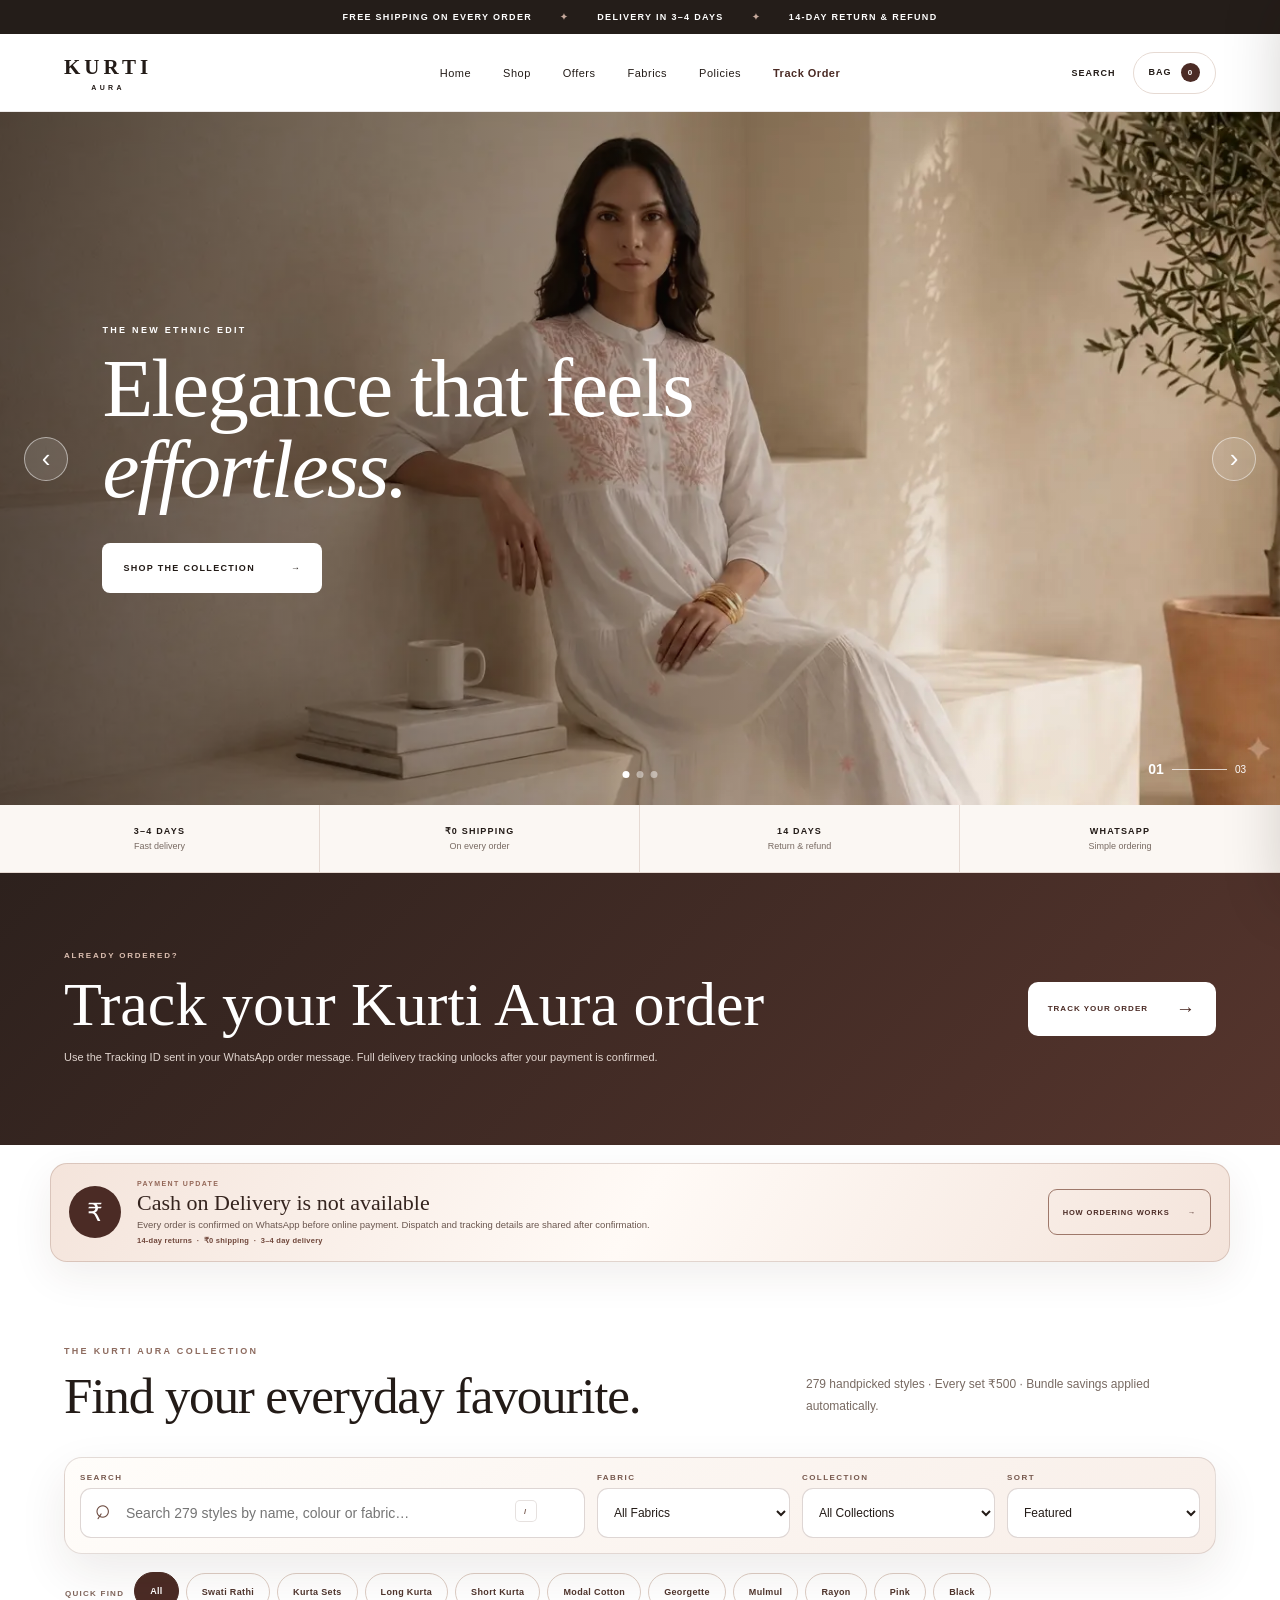
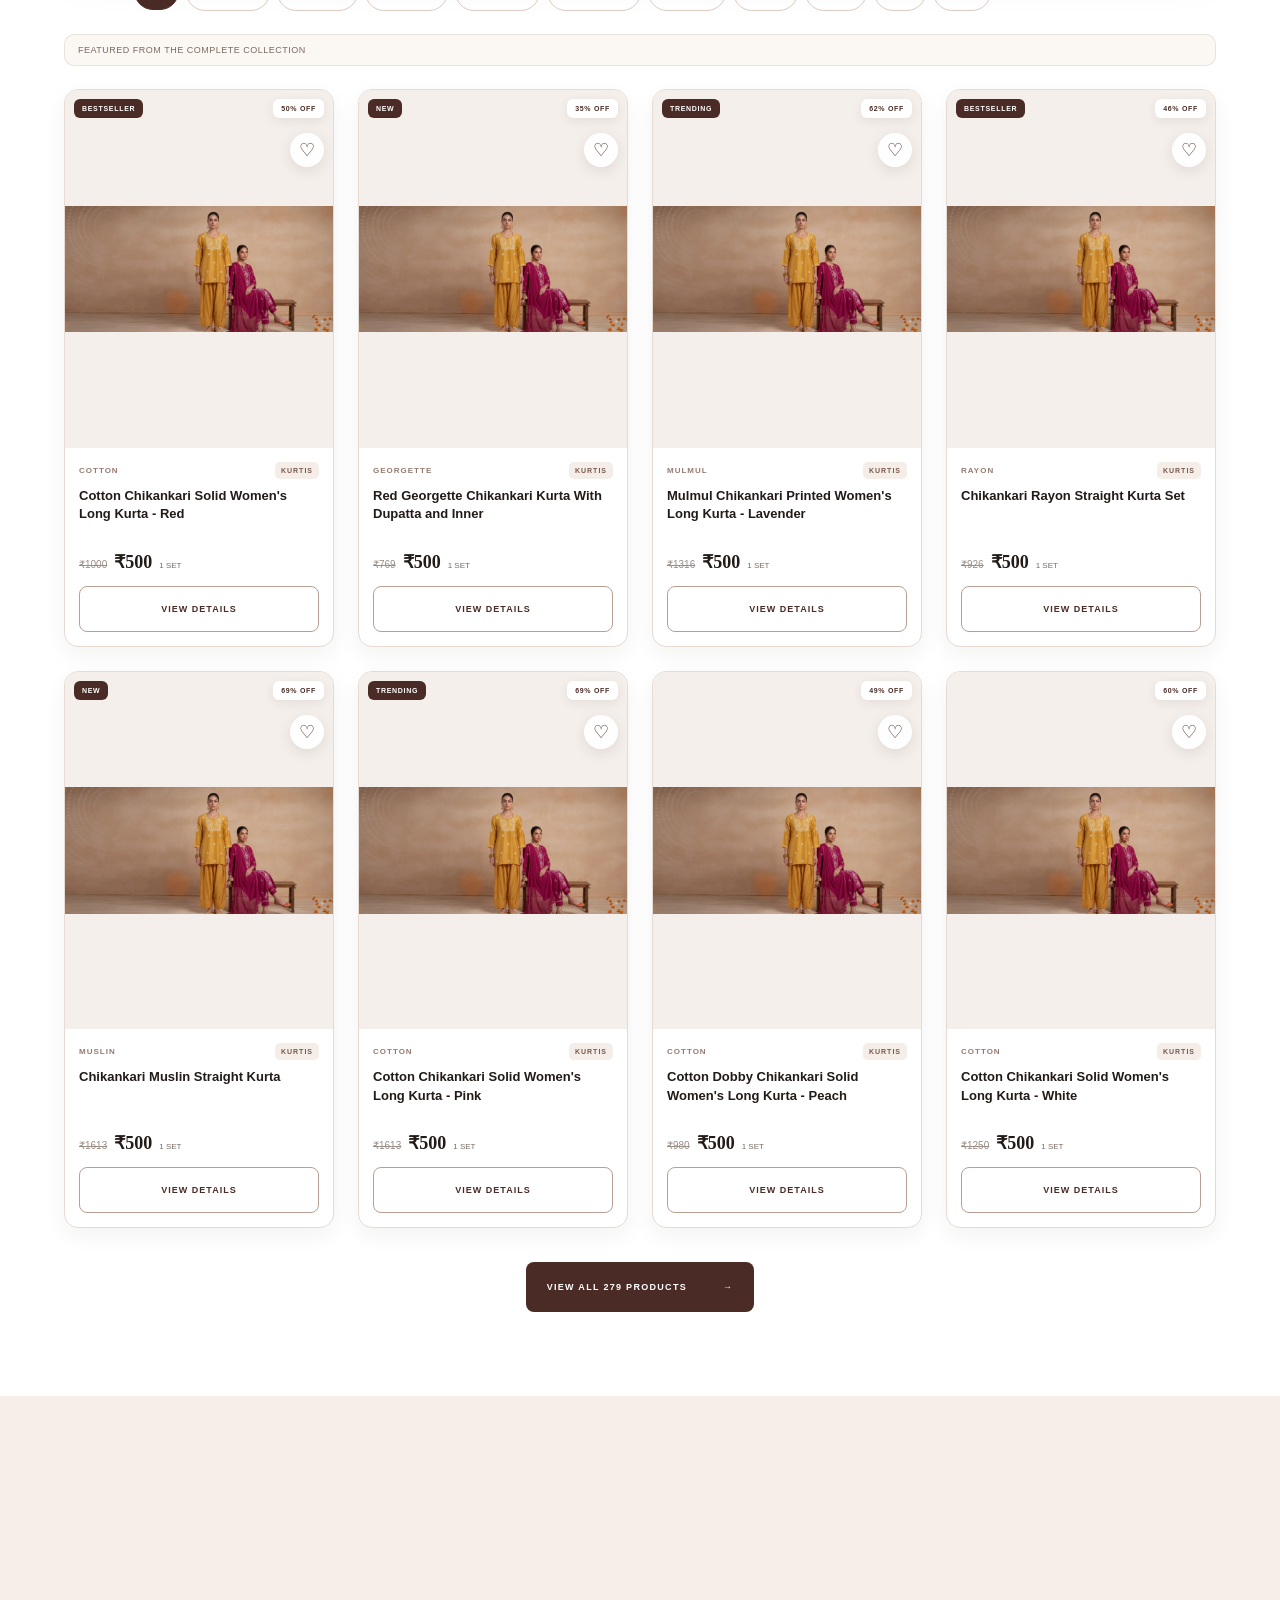
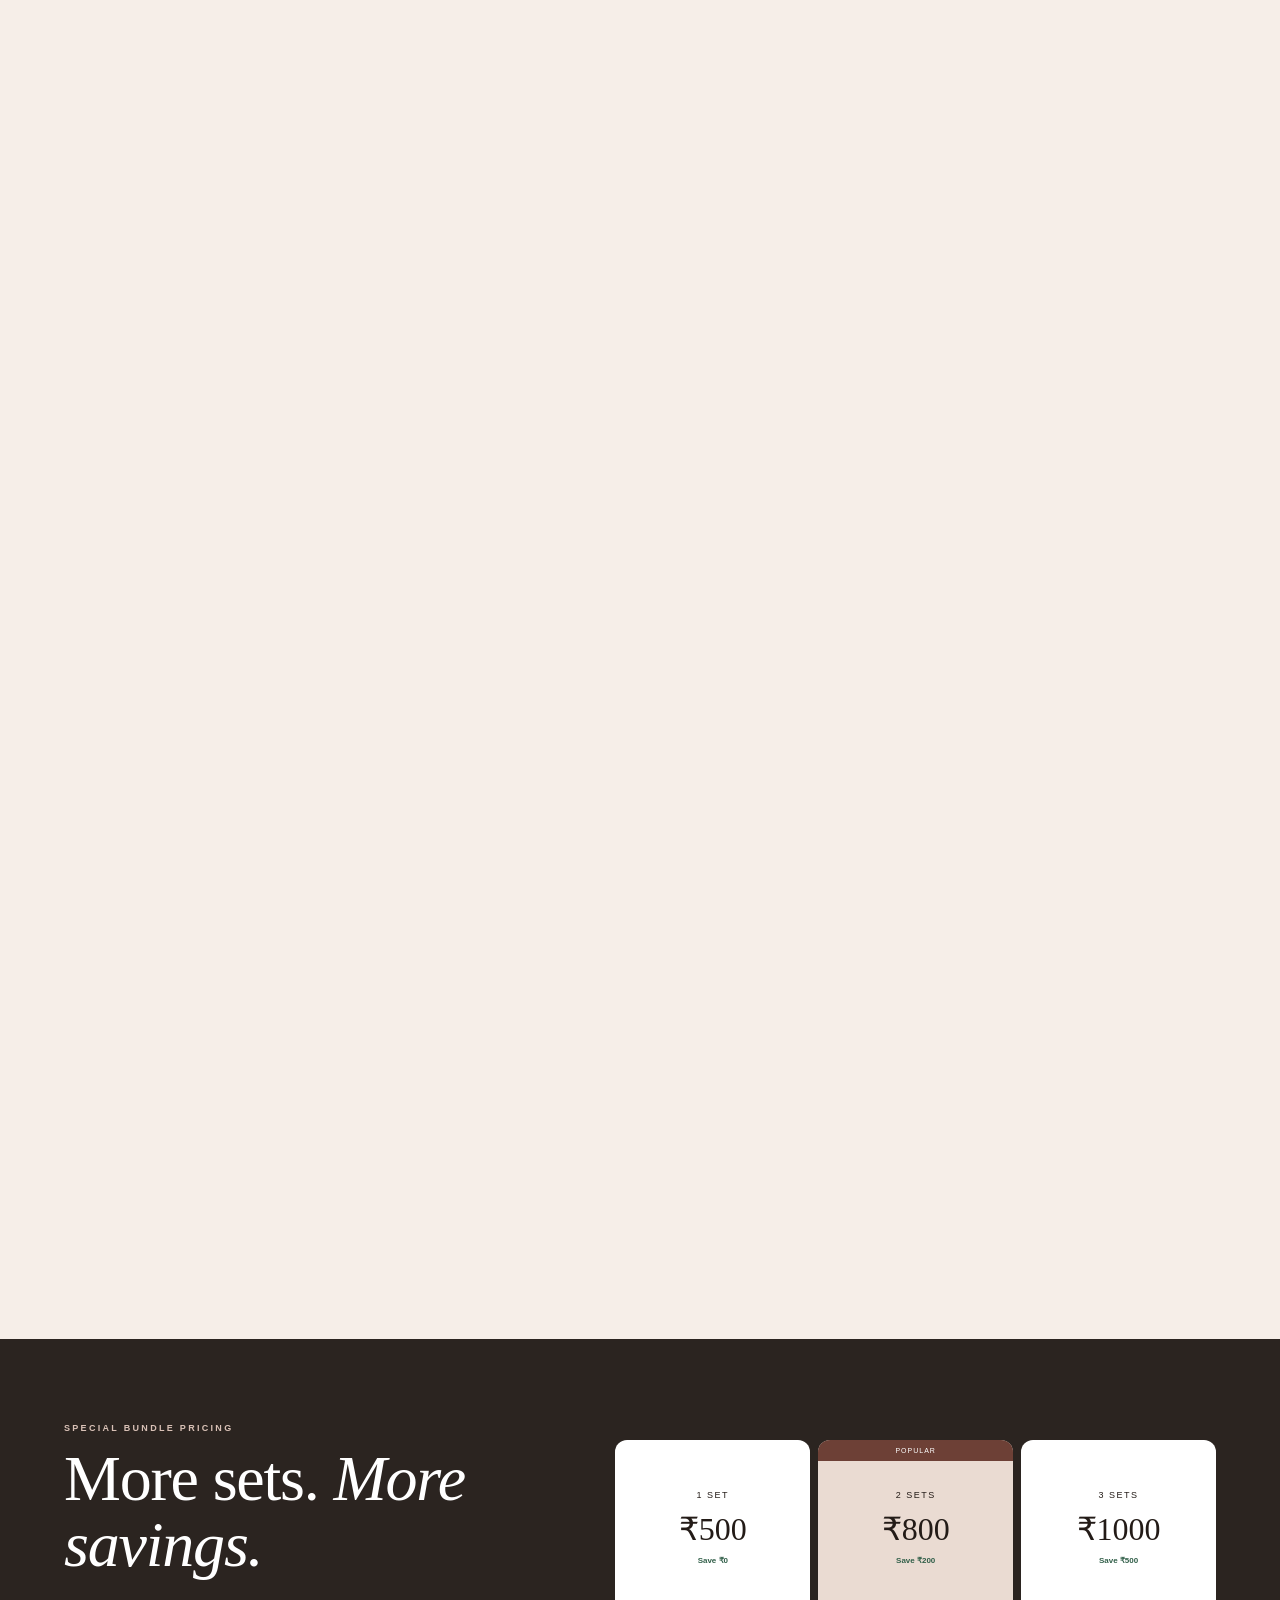
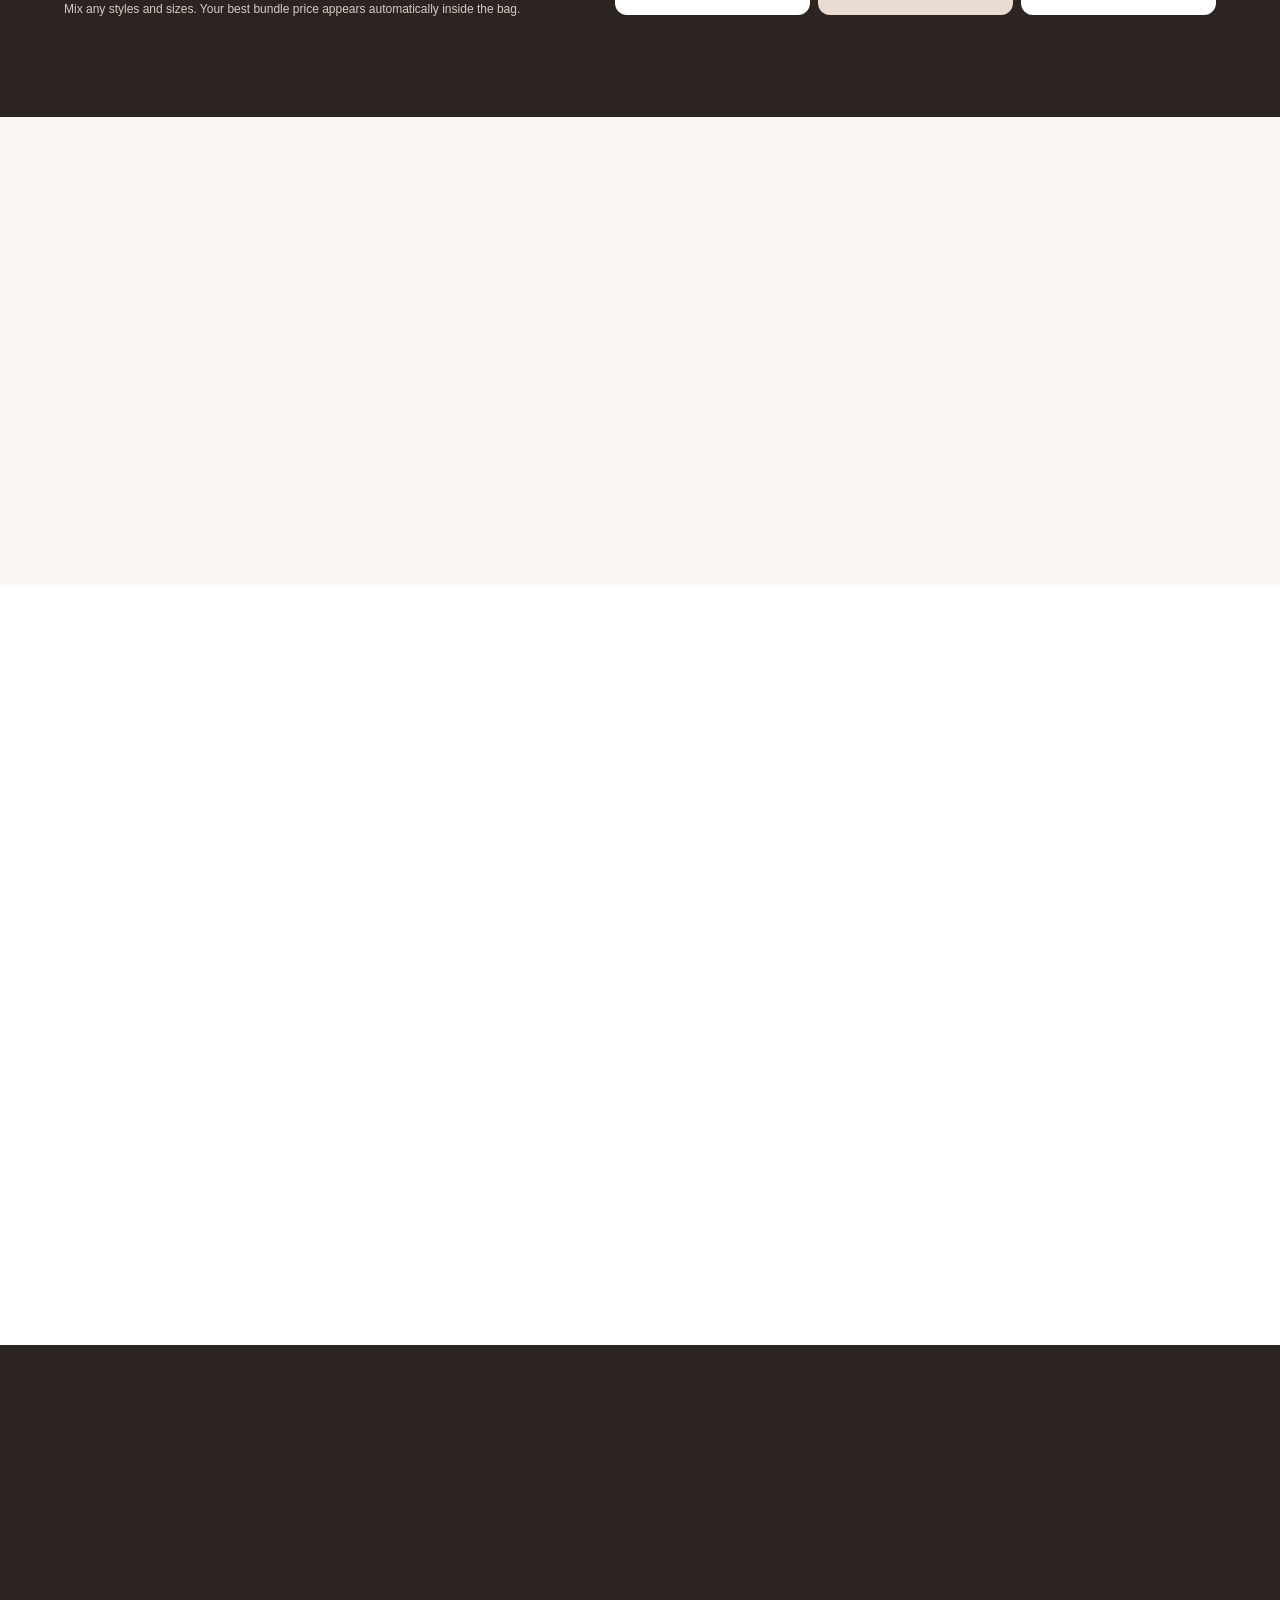
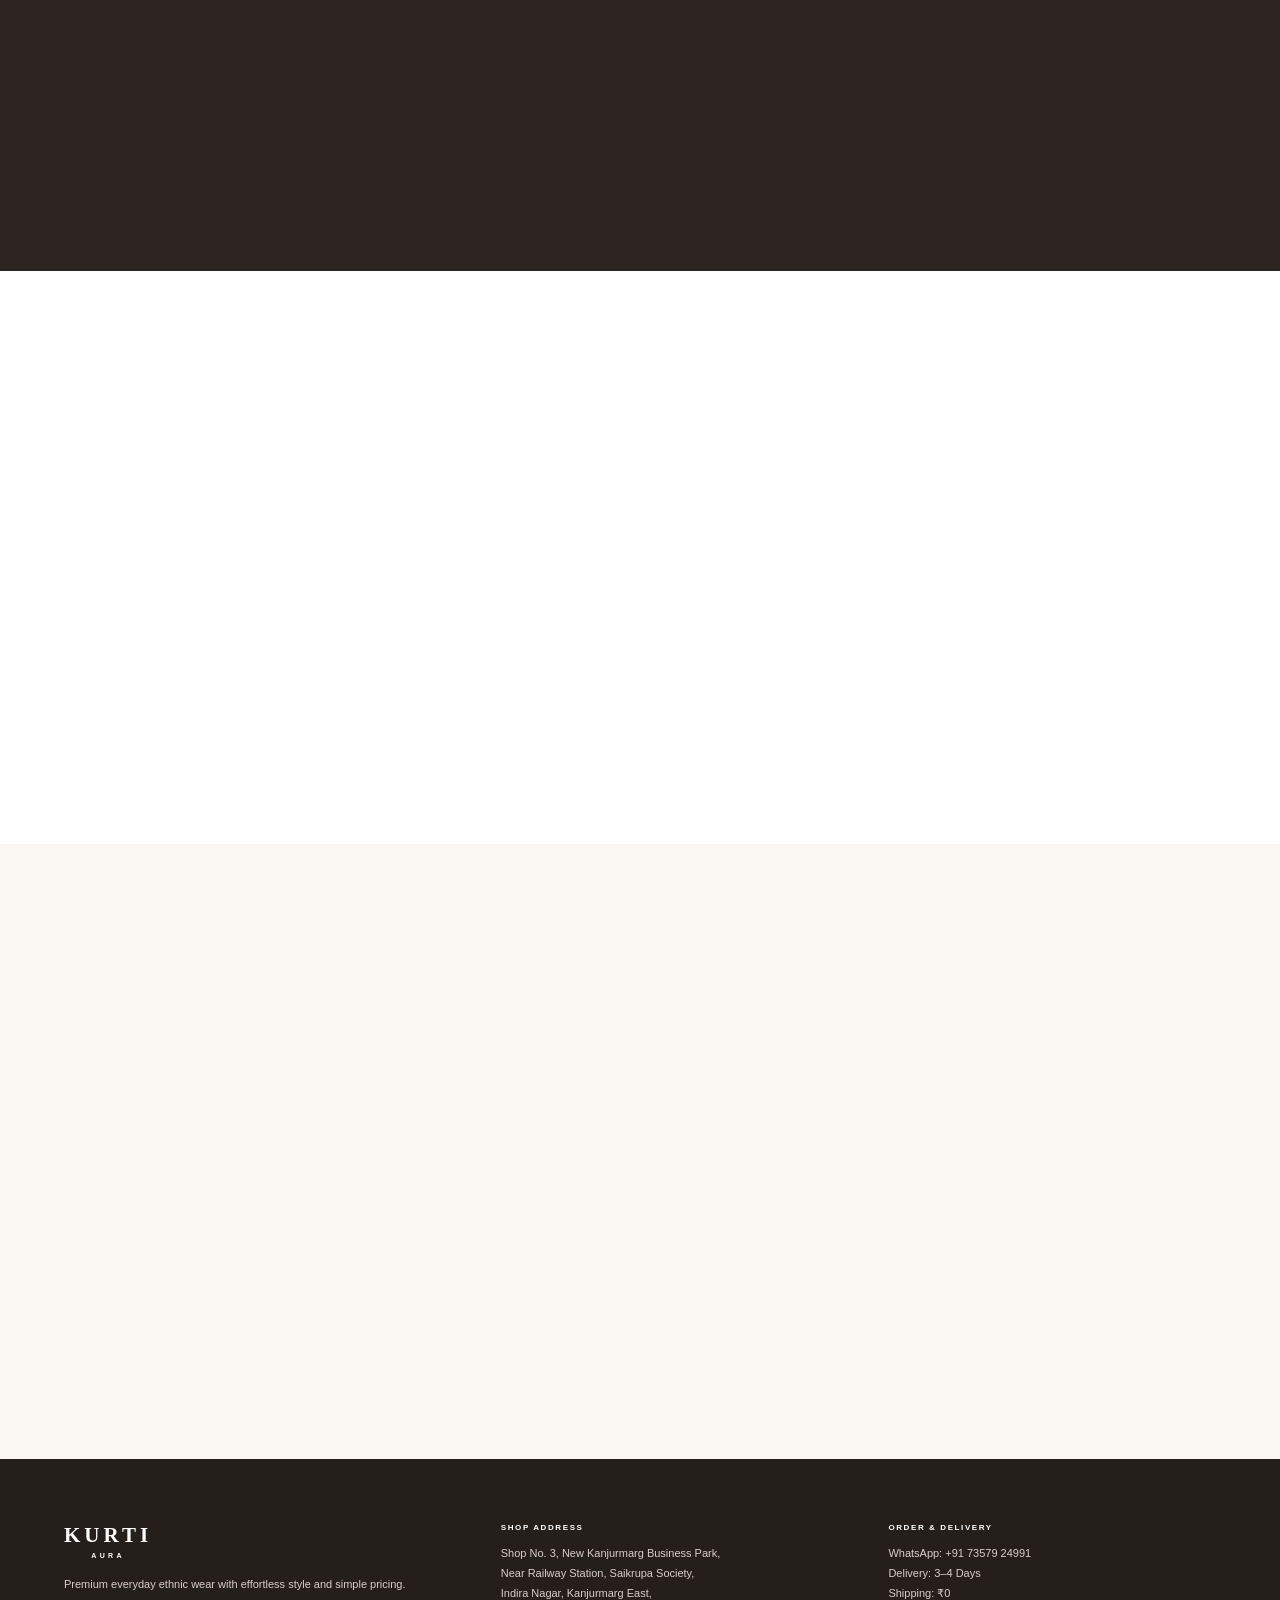
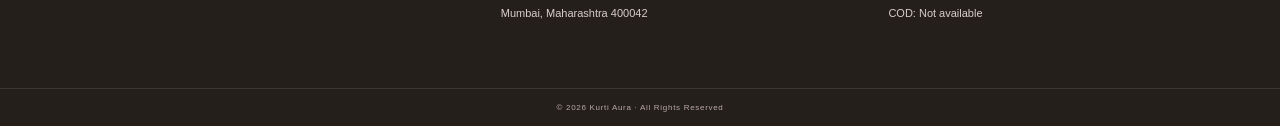
==== commit a5602584: "Force-load all 279 Kurti Aura products Bust stale storefront caches so 55 Main Kurtis and 224 More S" ====
--- a/index.html
+++ b/index.html
@@ -22,16 +22,16 @@
     <link rel="icon" href="./favicon.svg" type="image/svg+xml" />
     <link rel="manifest" href="./manifest.webmanifest" />
     <link rel="preload" href="./hero-new-arrivals.webp" as="image" fetchpriority="high" />
-    <script src="./security-guard.js"></script>
-    <script src="./products-data.js"></script>
-    <script src="./more-products-data.js"></script>
-    <script src="./catalog-priority.js"></script>
-    <script type="module" crossorigin src="./assets/index-RrG8TB6h.js"></script>
-    <link rel="stylesheet" crossorigin href="./assets/index-CadshQGV.css">
-    <link rel="stylesheet" href="./search-enhancements.css" />
-    <link rel="stylesheet" href="./premium-storefront.css?v=7" />
-    <script defer src="./search-enhancements.js"></script>
-    <script defer src="./premium-storefront.js?v=8"></script>
+    <script src="./security-guard.js?v=9"></script>
+    <script src="./products-data.js?v=9"></script>
+    <script src="./more-products-data.js?v=9"></script>
+    <script src="./catalog-priority.js?v=9"></script>
+    <script type="module" crossorigin src="./assets/index-RrG8TB6h.js?v=9"></script>
+    <link rel="stylesheet" crossorigin href="./assets/index-CadshQGV.css?v=9">
+    <link rel="stylesheet" href="./search-enhancements.css?v=9" />
+    <link rel="stylesheet" href="./premium-storefront.css?v=9" />
+    <script defer src="./search-enhancements.js?v=9"></script>
+    <script defer src="./premium-storefront.js?v=9"></script>
   </head>
   <body>
     <div id="root"></div>
--- a/assets/index-CadshQGV.css
+++ b/assets/index-CadshQGV.css
@@ -0,0 +1 @@
+:root{--ink:#231b17;--brown:#4b2b25;--brown-dark:#301d19;--muted:#786a62;--cream:#fbf7f3;--sand:#eee1d8;--soft:#f5ede8;--line:#e6dad3;--green:#315f49;--paper:#fff}*{box-sizing:border-box}html{scroll-behavior:smooth;scroll-padding-top:100px}body{background:var(--paper);color:var(--ink);-webkit-font-smoothing:antialiased;margin:0;font-family:Arial,Helvetica,sans-serif;overflow-x:hidden}button,input,select,textarea{font:inherit}button,a,select{-webkit-tap-highlight-color:transparent;touch-action:manipulation}button{cursor:pointer}a{color:inherit;text-decoration:none}img{max-width:100%}.announcement{color:#fff;text-transform:uppercase;letter-spacing:1.3px;text-align:center;background:#241d19;justify-content:center;align-items:center;gap:28px;min-height:34px;font-size:9px;font-weight:700;display:flex}.announcement span+span:before{content:"✦";color:#c5a99c;margin-right:28px}.site-header{z-index:80;-webkit-backdrop-filter:blur(16px);backdrop-filter:blur(16px);background:#fffffff5;border-bottom:1px solid #4b2b251a;grid-template-columns:1fr auto 1fr;align-items:center;height:78px;padding:0 clamp(20px,5vw,76px);display:grid;position:sticky;top:0}.brand{letter-spacing:4px;width:max-content;font:600 21px Georgia,serif}.brand small{letter-spacing:3.3px;text-align:center;margin-top:4px;font:600 7px Arial,sans-serif;display:block}.desktop-nav{letter-spacing:.5px;gap:32px;font-size:11px;display:flex}.desktop-nav a{padding:12px 0;position:relative}.desktop-nav a:after{content:"";background:var(--brown);height:1px;transition:all .25s;position:absolute;bottom:7px;left:0;right:100%}.desktop-nav a:hover:after{right:0}.header-actions{justify-self:end;align-items:center;gap:5px;display:flex}.header-actions button{text-transform:uppercase;letter-spacing:1px;min-height:42px;color:var(--ink);background:0 0;border:0;padding:0 12px;font-size:9px;font-weight:800}.header-actions .bag-button{border:1px solid var(--line);border-radius:999px;padding:0 15px}.bag-button b,.mobile-bottom-nav b{background:var(--brown);color:#fff;border-radius:50%;place-items:center;min-width:19px;height:19px;margin-left:6px;font-size:8px;display:inline-grid}.menu-button{display:none}.mobile-menu-panel{z-index:180;background:#fff;width:min(420px,90vw);height:100dvh;padding:31px 25px;transition:transform .3s;position:fixed;top:0;right:0;transform:translate(105%);box-shadow:-20px 0 55px #1e120c2e}.mobile-menu-panel.open{transform:none}.mobile-menu-panel>.icon-close{position:absolute;top:18px;right:18px}.mobile-menu-panel>.brand{margin:36px 0 38px;display:block}.mobile-menu-panel nav{border-top:1px solid var(--line);display:grid}.mobile-menu-panel nav a{border-bottom:1px solid var(--line);padding:19px 2px;font:400 23px Georgia,serif}.menu-search{background:var(--brown);color:#fff;letter-spacing:1.2px;border:0;border-radius:9px;width:100%;min-height:50px;margin-top:25px;font-size:9px;font-weight:800}.hero{background:#cdb6a7;height:min(730px,77svh);min-height:540px;position:relative;overflow:hidden}.hero-slide{object-fit:cover;opacity:0;width:100%;height:100%;transition:opacity .85s,transform 5.2s;display:block;position:absolute;inset:0;transform:scale(1.025)}.hero-slide.active{opacity:1;transform:scale(1)}.hero-center{object-position:center 38%}.hero-left,.hero-right{object-position:center}.hero-shade{background:linear-gradient(90deg,#1c130fa6 0,#1c130f4d 42%,#1c130f0a 76%);position:absolute;inset:0}.hero-copy{z-index:2;color:#fff;max-width:650px;position:absolute;top:50%;left:clamp(26px,8vw,120px);transform:translateY(-50%)}.hero-copy>p,.eyebrow{letter-spacing:2.3px;text-transform:uppercase;margin:0 0 13px;font-size:9px;font-weight:800}.hero-copy h1{letter-spacing:-2px;max-width:650px;margin:0 0 32px;font:400 clamp(48px,6.5vw,86px)/.98 Georgia,serif}.hero-copy h1 em,.offer h2 em{font-weight:400}.primary-button{letter-spacing:1.3px;text-transform:uppercase;border:0;border-radius:8px;justify-content:space-between;align-items:center;gap:36px;min-height:50px;padding:0 21px;font-size:9px;font-weight:800;display:inline-flex}.primary-button.light{color:var(--ink);background:#fff}.primary-button.dark{background:var(--brown);color:#fff}.primary-button.center{width:max-content;margin:34px auto 0;display:flex}.hero-arrow{z-index:4;color:#fff;background:#ffffff1f;border:1px solid #ffffff80;border-radius:50%;place-items:center;width:44px;height:44px;font-size:26px;display:grid;position:absolute;top:50%;transform:translateY(-50%)}.hero-prev{left:24px}.hero-next{right:24px}.hero-dots{z-index:4;gap:7px;display:flex;position:absolute;bottom:27px;left:50%;transform:translate(-50%)}.hero-dots button{background:#ffffff73;border:0;border-radius:50%;width:7px;height:7px;padding:0}.hero-dots button.active{background:#fff}.hero-index{z-index:3;color:#fff;align-items:center;gap:8px;font-size:10px;display:flex;position:absolute;bottom:28px;right:34px}.hero-index b{font-size:14px}.hero-index span{background:#ffffffb8;width:55px;height:1px}.trust-strip{background:var(--cream);border-bottom:1px solid var(--line);grid-template-columns:repeat(4,1fr);display:grid}.trust-strip article{text-align:center;border-right:1px solid var(--line);padding:21px 12px}.trust-strip article:last-child{border-right:0}.trust-strip b,.trust-strip span{display:block}.trust-strip b{letter-spacing:1.2px;font-size:9px}.trust-strip span{color:var(--muted);margin-top:5px;font-size:9px}.section{padding:84px clamp(18px,5vw,76px)}.section-heading{justify-content:space-between;align-items:end;gap:40px;margin-bottom:35px;display:flex}.section-heading h2,.offer h2,.editorial h2,.size-guide-sheet h2,.checkout-heading h2{letter-spacing:-1.2px;margin:0;font:400 clamp(36px,4vw,56px)/1.04 Georgia,serif}.section-heading>p{max-width:410px;color:var(--muted);margin:0 0 5px;font-size:12px;line-height:1.8}.eyebrow{color:#8d6b5f}.center-heading{text-align:center;justify-content:center}.catalog-tools{z-index:10;border:1px solid var(--line);background:var(--cream);border-radius:14px;grid-template-columns:minmax(280px,1.7fr) repeat(3,minmax(145px,.65fr));gap:9px;margin-bottom:17px;padding:12px;display:grid;position:relative}.catalog-tools label{gap:6px;min-width:0;display:grid;position:relative}.catalog-tools label>span{letter-spacing:1.2px;color:#8f7a70;font-size:7.5px;font-weight:800}.catalog-tools input,.catalog-tools select{width:100%;height:45px;color:var(--ink);background:#fff;border:1px solid #d9cbc3;border-radius:8px;outline:0;padding:0 12px;font-size:11px}.catalog-tools input:focus,.catalog-tools select:focus{border-color:#9d7869;box-shadow:0 0 0 3px #6f3d3514}.search-field i{color:#7f685d;font:22px Georgia,serif;position:absolute;bottom:9px;right:13px}.search-field input{padding-right:40px}.catalog-summary{color:var(--muted);letter-spacing:.5px;text-transform:uppercase;justify-content:space-between;align-items:center;gap:15px;margin:0 2px 23px;font-size:9px;display:flex}.catalog-summary button{border:0;border-bottom:1px solid var(--brown);color:var(--brown);letter-spacing:1px;background:0 0;padding:3px 0;font-size:8px;font-weight:800}.product-grid{grid-template-columns:repeat(4,minmax(0,1fr));gap:24px;display:grid}.product-card{border:1px solid var(--line);background:#fff;border-radius:14px;min-width:0;transition:transform .25s,box-shadow .25s;position:relative;overflow:hidden}.product-card:hover{transform:translateY(-4px);box-shadow:0 18px 45px #3421191a}.product-media{aspect-ratio:3/4;background:#f5efeb;border:0;width:100%;padding:0;display:block;position:relative;overflow:hidden}.product-media img{object-fit:contain;background:#f5efeb;width:100%;height:100%;display:block}.product-badge,.sale-badge{letter-spacing:.7px;text-transform:uppercase;border-radius:6px;padding:6px 8px;font-size:7px;font-weight:800;position:absolute;top:9px}.product-badge{background:var(--brown);color:#fff;left:9px}.sale-badge{color:var(--brown);background:#fff;right:9px;box-shadow:0 3px 11px #22181214}.favourite-button{z-index:4;width:34px;height:34px;color:var(--brown);background:#fffffff5;border:0;border-radius:50%;place-items:center;padding:0;font-size:18px;display:grid;position:absolute;top:43px;right:9px;box-shadow:0 4px 14px #231b171a}.favourite-button.active{background:var(--brown);color:#fff}.product-copy{padding:14px}.product-meta{color:#967b70;letter-spacing:1px;text-transform:uppercase;justify-content:space-between;align-items:center;gap:8px;font-size:8px;font-weight:800;display:flex}.product-meta b{text-overflow:ellipsis;white-space:nowrap;background:var(--soft);color:#79584c;border-radius:5px;max-width:48%;padding:5px 6px;font-size:7px;overflow:hidden}.product-copy h3{min-height:56px;margin:8px 0;font-size:13px;line-height:1.42}.product-price{flex-wrap:wrap;align-items:baseline;gap:7px;display:flex}.product-price del{color:#9b8e87;font-size:10px}.product-price strong{font:600 18px Georgia,serif}.product-price span{color:var(--muted);text-transform:uppercase;font-size:8px}.view-details{width:100%;min-height:46px;color:var(--brown);letter-spacing:1px;background:#fff;border:1px solid #b99f93;border-radius:8px;margin-top:13px;font-size:9px;font-weight:800}.view-details:hover{background:var(--brown);color:#fff;border-color:var(--brown)}.empty-state{text-align:center;background:var(--cream);border:1px dashed #d6c5bd;border-radius:14px;place-content:center;justify-items:center;min-height:280px;display:grid}.empty-state b{font:400 27px Georgia,serif}.empty-state span{color:var(--muted);margin:8px 0 20px;font-size:11px}.empty-state button{background:var(--brown);color:#fff;letter-spacing:1px;border:0;border-radius:8px;min-height:44px;padding:0 18px;font-size:8px;font-weight:800}.pagination{flex-wrap:wrap;justify-content:center;gap:7px;margin-top:34px;display:flex}.pagination button{border:1px solid var(--line);min-width:42px;height:42px;color:var(--ink);background:#fff;border-radius:8px;padding:0 10px;font-size:10px}.pagination button.active{background:var(--brown);color:#fff;border-color:var(--brown)}.pagination button:disabled{opacity:.35;cursor:not-allowed}.offer{color:#fff;background:#2b2420;grid-template-columns:.9fr 1.1fr;align-items:center;gap:60px;display:grid}.offer .eyebrow{color:#d9c1b6}.offer h2{font-size:clamp(42px,5vw,64px)}.offer>div>p:last-child{color:#d8cbc5;max-width:520px;margin-top:20px;font-size:12px;line-height:1.8}.offer-cards{grid-template-columns:repeat(3,1fr);gap:8px;display:grid}.offer-cards article{text-align:center;min-height:175px;color:var(--ink);background:#fff;border-radius:12px;place-content:center;display:grid;position:relative}.offer-cards span,.offer-cards b,.offer-cards small{display:block}.offer-cards span{letter-spacing:1.5px;font-size:9px}.offer-cards b{margin-top:10px;font:500 32px Georgia,serif}.offer-cards small{color:var(--green);margin-top:8px;font-size:8px;font-weight:800}.offer-cards .popular{background:#eadbd2}.offer-cards i{color:#fff;letter-spacing:1px;background:#6d4036;border-radius:12px 12px 0 0;padding:7px;font-size:7px;font-style:normal;position:absolute;top:0;left:0;right:0}.fabrics{background:var(--cream)}.fabric-rail{grid-template-columns:repeat(5,1fr);gap:10px;display:grid}.fabric-rail button{border:1px solid var(--line);min-height:190px;color:var(--ink);text-align:left;background:#fff;border-radius:13px;flex-direction:column;align-items:flex-start;padding:25px 21px;transition:all .25s;display:flex}.fabric-rail button:hover{transform:translateY(-4px);box-shadow:0 14px 30px #281a1414}.fabric-rail span{color:#9e877b;font:400 13px Georgia,serif}.fabric-rail b{margin-top:38px;font:400 25px Georgia,serif}.fabric-rail small{color:var(--muted);margin-top:7px;font-size:9px;line-height:1.5}.fabric-rail i{letter-spacing:1px;color:var(--brown);margin-top:auto;padding-top:20px;font-size:8px;font-style:normal;font-weight:800}.editorial{background:#fff;grid-template-columns:1.15fr .85fr;align-items:stretch;gap:0;display:grid}.editorial-image{background:var(--sand);border-radius:18px 0 0 18px;min-height:560px;overflow:hidden}.editorial-image img{object-fit:cover;object-position:38% center;width:100%;height:100%;display:block}.editorial-copy{border:1px solid var(--line);background:var(--cream);border-left:0;border-radius:0 18px 18px 0;flex-direction:column;justify-content:center;padding:55px;display:flex}.editorial h2{font-size:clamp(39px,4.3vw,60px)}.editorial-copy>p:not(.eyebrow){color:var(--muted);margin:20px 0 25px;font-size:12px;line-height:1.9}.promise-list{border-top:1px solid var(--line);grid-template-columns:1fr 1fr;margin-bottom:28px;display:grid}.promise-list span{border-bottom:1px solid var(--line);align-items:center;gap:11px;padding:14px 5px;font-size:10px;display:flex}.promise-list b{color:#a18274;font:400 15px Georgia,serif}.editorial-copy .primary-button{width:max-content}.policies{background:#fff}.policy-grid{grid-template-columns:repeat(3,1fr);gap:12px;display:grid}.policy-grid article{border:1px solid var(--line);background:#fff;border-radius:13px;grid-template-columns:44px 1fr;gap:14px;min-height:195px;padding:28px 24px;display:grid}.policy-grid article>span{color:#8f6d60;font:400 26px Georgia,serif}.policy-grid h3{margin:3px 0 10px;font:400 21px Georgia,serif}.policy-grid p{color:var(--muted);margin:0;font-size:11px;line-height:1.75}.cod-note{background:var(--soft);border:1px solid #e5d7ce;border-radius:12px;grid-template-columns:210px 1fr;align-items:center;gap:24px;max-width:1050px;margin:20px auto 0;padding:20px 23px;display:grid}.cod-note b{letter-spacing:1.5px;font-size:9px}.cod-note p{color:#69584f;margin:0;font-size:11px;line-height:1.7}.faq{background:var(--cream)}.faq-list{border-top:1px solid #d8cbc3;max-width:920px;margin:auto}.faq-list details{border-bottom:1px solid #d8cbc3}.faq-list summary{cursor:pointer;padding:22px 45px 22px 3px;font:400 19px Georgia,serif;list-style:none;position:relative}.faq-list summary::-webkit-details-marker{display:none}.faq-list summary:after{content:"+";font:300 25px Arial,sans-serif;position:absolute;top:50%;right:8px;transform:translateY(-50%)}.faq-list details[open] summary:after{content:"−"}.faq-list details p{max-width:760px;color:var(--muted);margin:0;padding:0 45px 22px 3px;font-size:11px;line-height:1.8}footer{color:#fff;background:#251f1c}.footer-grid{grid-template-columns:1.15fr 1fr 1fr;gap:60px;padding:64px clamp(22px,5vw,76px);display:grid}.light-brand{color:#fff;margin-bottom:16px;display:block}.footer-grid h3{letter-spacing:1.6px;margin:0 0 12px;font-size:8px}.footer-grid p{color:#d9cec8;margin:0;font-size:11px;line-height:1.8}.footer-grid a:hover{color:#fff}.copyright{text-align:center;letter-spacing:.7px;color:#b9aaa2;border-top:1px solid #ffffff1a;padding:14px;font-size:8px}.mobile-bottom-nav{display:none}.icon-close{width:44px;height:44px;color:var(--ink);background:#fff;border:0;border-radius:50%;place-items:center;padding:0;font-size:27px;display:grid;box-shadow:0 4px 18px #1e140f1f}.layer-shade{-webkit-backdrop-filter:blur(4px);backdrop-filter:blur(4px);background:#120c09a3;border:0;position:fixed;inset:0}.menu-shade{z-index:170}.modal-layer{z-index:200;-webkit-backdrop-filter:blur(6px);backdrop-filter:blur(6px);background:#120c09b3;justify-content:center;align-items:center;padding:20px;display:flex;position:fixed;inset:0}.product-sheet{background:#fff;border-radius:20px;grid-template-columns:1.05fr .95fr;width:min(1120px,100%);max-height:94dvh;display:grid;position:relative;overflow:hidden;box-shadow:0 28px 90px #00000047}.product-sheet>.icon-close{z-index:8;position:absolute;top:14px;right:15px}.product-gallery{background:#f4eeea;min-height:650px;position:relative;overflow:hidden}.product-gallery>img{object-fit:contain;background:#f4eeea;width:100%;height:100%;max-height:94dvh;display:block}.gallery-arrow{background:#fffffff2;border:0;border-radius:50%;place-items:center;width:42px;height:42px;padding:0;font-size:26px;display:grid;position:absolute;top:46%;transform:translateY(-50%);box-shadow:0 4px 17px #2319121f}.gallery-prev{left:13px}.gallery-next{right:13px}.gallery-count{color:#fff;letter-spacing:1px;background:#241c19bf;border-radius:6px;padding:7px 9px;font-size:8px;position:absolute;bottom:82px;left:15px}.thumbnails{scrollbar-width:none;gap:7px;max-width:calc(100% - 90px);display:flex;position:absolute;bottom:13px;left:50%;overflow-x:auto;transform:translate(-50%)}.thumbnails::-webkit-scrollbar{display:none}.thumbnails button{background:#fff;border:2px solid #0000;border-radius:7px;flex:0 0 48px;width:48px;height:61px;padding:2px}.thumbnails button.active{border-color:var(--brown)}.thumbnails img{object-fit:cover;border-radius:4px;width:100%;height:100%;display:block}.product-details{background:#fff;flex-direction:column;min-width:0;max-height:94dvh;display:flex}.detail-scroll{flex:1;padding:56px 46px 25px;overflow:auto}.detail-badge{background:var(--brown);color:#fff;letter-spacing:1px;text-transform:uppercase;border-radius:6px;margin-bottom:13px;padding:6px 9px;font-size:7px;font-weight:800;display:inline-block}.product-details h2{letter-spacing:-.8px;margin:9px 0 16px;font:400 clamp(31px,3.2vw,46px)/1.05 Georgia,serif}.product-description{color:var(--muted);margin:0 0 15px;font-size:12px;line-height:1.8}.modal-price{flex-wrap:wrap;align-items:baseline;gap:10px;padding:12px 0 18px;display:flex}.modal-price del{color:#9b8e87;font-size:12px}.modal-price b{font:600 29px Georgia,serif}.modal-price span{background:var(--soft);color:#7e5043;border-radius:5px;padding:5px 7px;font-size:8px;font-weight:800}.modal-price small{width:100%;color:var(--muted);text-transform:uppercase;font-size:8px}.detail-facts{border-block:1px solid var(--line)}.detail-facts span{border-bottom:1px solid var(--line);color:var(--muted);justify-content:space-between;padding:13px 0;font-size:10px;display:flex}.detail-facts span:last-child{border-bottom:0}.detail-facts b{color:var(--ink)}.size-header{justify-content:space-between;align-items:end;gap:20px;margin:19px 0 10px;display:flex}.size-header>div{gap:4px;display:grid}.size-header span{letter-spacing:1px;font-size:9px;font-weight:800}.size-header small{color:var(--muted);font-size:9px}.size-header button{min-height:42px;color:var(--brown);letter-spacing:1px;background:#fff;border:1px solid #a68b7f;border-radius:8px;padding:0 14px;font-size:8px;font-weight:800}.size-chips{scrollbar-width:none;gap:7px;padding-bottom:6px;display:flex;overflow-x:auto}.size-chips::-webkit-scrollbar{display:none}.size-chips button{height:46px;color:var(--ink);background:#fff;border:1px solid #d5c7bf;border-radius:8px;flex:0 0 46px;padding:0;font-size:10px;font-weight:700}.size-chips button.active{border-color:var(--brown);background:var(--brown);color:#fff}.detail-trust{background:var(--cream);color:#6d5b51;text-align:center;border-radius:8px;margin-top:15px;padding:12px;font-size:9px;line-height:1.5}.add-to-bag,.checkout-button{background:var(--brown);color:#fff;letter-spacing:1.3px;border:0;width:100%;min-height:58px;font-size:10px;font-weight:800}.add-to-bag{flex:none}.top-layer{z-index:240}.size-guide-sheet{background:#fff;border-radius:18px;width:min(850px,100%);max-height:92dvh;padding:43px;position:relative;overflow:auto}.size-guide-sheet>.icon-close{position:absolute;top:13px;right:14px}.size-guide-sheet h2{font-size:45px}.size-guide-sheet>p:not(.eyebrow){color:var(--muted);max-width:650px;font-size:11px;line-height:1.7}.size-table-wrap{border:1px solid var(--line);border-radius:10px;margin-top:20px;overflow:auto}.size-table-wrap table{border-collapse:collapse;width:100%;min-width:680px}.size-table-wrap th,.size-table-wrap td{text-align:center;border-right:1px solid var(--line);border-bottom:1px solid var(--line);padding:13px 10px;font-size:10px}.size-table-wrap th:last-child,.size-table-wrap td:last-child{border-right:0}.size-table-wrap tr:last-child td{border-bottom:0}.size-table-wrap th{color:#fff;letter-spacing:1px;text-transform:uppercase;background:#312824;font-size:8px}.size-table-wrap tbody tr:nth-child(2n){background:var(--cream)}.size-table-wrap td:first-child{font-weight:800}.measure-help{background:var(--soft);border-radius:9px;align-items:center;gap:18px;margin:16px 0;padding:14px 16px;display:flex}.measure-help b{letter-spacing:1px;white-space:nowrap;font-size:8px}.measure-help span{color:var(--muted);font-size:10px;line-height:1.6}.size-done{width:100%;display:flex}.cart-layer{z-index:210;pointer-events:none;visibility:hidden;position:fixed;inset:0}.cart-layer.open{pointer-events:auto;visibility:visible}.cart-layer>.layer-shade{opacity:0;transition:all .25s}.cart-layer.open>.layer-shade{opacity:1}.cart-drawer{background:#fff;flex-direction:column;width:min(470px,100%);height:100dvh;transition:transform .32s;display:flex;position:absolute;top:0;right:0;transform:translate(105%);box-shadow:-22px 0 60px #1e120c33}.cart-layer.open .cart-drawer{transform:none}.cart-head{border-bottom:1px solid var(--line);justify-content:space-between;align-items:center;gap:20px;padding:21px 20px;display:flex}.cart-head h2{margin:4px 0 0;font:400 28px Georgia,serif}.cart-head .eyebrow{margin:0}.cart-items{flex:1;padding:18px;overflow:auto}.cart-item{border-bottom:1px solid var(--line);grid-template-columns:76px minmax(0,1fr) auto;gap:12px;margin-bottom:17px;padding-bottom:17px;display:grid}.cart-item>img{object-fit:contain;background:var(--soft);border-radius:8px;width:76px;height:98px;display:block}.cart-item h3{margin:2px 0 6px;font-size:11px;line-height:1.4}.cart-item p{color:var(--muted);margin:0;font-size:9px}.quantity{align-items:center;gap:8px;margin-top:10px;display:flex}.quantity button{background:#fff;border:1px solid #d8cbc4;border-radius:7px;width:34px;height:34px;padding:0;font-size:16px}.quantity span{text-align:center;min-width:16px;font-size:11px}.remove-item{color:#8a695c;letter-spacing:.8px;background:0 0;border:0;border-bottom:1px solid #9d7e70;align-self:start;min-height:34px;padding:0 3px;font-size:7px;font-weight:800}.empty-bag{text-align:center;place-content:center;justify-items:center;height:100%;display:grid}.empty-bag>span{font:400 36px Georgia,serif}.empty-bag h3{margin:10px 0 5px;font:400 27px Georgia,serif}.empty-bag p{color:var(--muted);margin:0 0 20px;font-size:10px}.empty-bag .primary-button{min-height:46px}.cart-summary{padding:17px 18px calc(17px + env(safe-area-inset-bottom));border-top:1px solid var(--line);background:#fff;flex:none}.cart-summary>div{justify-content:space-between;gap:20px;padding:5px 0;font-size:11px;display:flex}.cart-summary .saving{color:var(--green);background:#eef7f1;border-radius:8px;margin:6px -2px;padding:9px 10px;font-weight:800}.cart-summary .grand-total{border-top:1px solid var(--line);margin-top:7px;padding-top:13px;font:400 19px Georgia,serif}.offer-message{background:var(--cream);color:#6b5044;border:1px solid #e8d8ce;border-radius:8px;padding:10px 11px;font-size:9px;line-height:1.5}.checkout-button{border-radius:9px;min-height:53px}.checkout-button:disabled{opacity:.45;cursor:not-allowed}.cart-summary>small{text-align:center;color:var(--muted);margin-top:8px;font-size:8px;display:block}.checkout-layer{z-index:230;align-items:center}.checkout-sheet{background:#fff;border-radius:19px;width:min(1050px,100%);max-height:94dvh;padding:42px;position:relative;overflow:auto}.checkout-sheet>.icon-close{position:absolute;top:13px;right:14px}.checkout-heading h2{font-size:46px}.checkout-heading>p:last-child{color:var(--muted);font-size:11px;line-height:1.7}.checkout-layout{grid-template-columns:1.15fr .85fr;gap:30px;margin-top:24px;display:grid}.checkout-layout form{gap:11px;display:grid}.checkout-layout label{letter-spacing:1px;color:#75655c;gap:6px;font-size:8px;font-weight:800;display:grid}.checkout-layout label>small{letter-spacing:0;font-weight:400}.checkout-layout input,.checkout-layout textarea{width:100%;min-height:47px;color:var(--ink);resize:vertical;background:#fff;border:1px solid #d8cbc4;border-radius:8px;outline:0;padding:12px;font-size:12px}.checkout-layout input:focus,.checkout-layout textarea:focus{border-color:#9c7768;box-shadow:0 0 0 3px #6f3d3514}.form-grid{grid-template-columns:1fr 1fr;gap:10px;display:grid}.checkout-layout .consent{letter-spacing:0;align-items:flex-start;gap:9px;font-size:9px;font-weight:400;line-height:1.5;display:flex}.consent input{flex:0 0 17px;width:17px;min-height:17px;margin:0;padding:0}.order-review{border:1px solid var(--line);background:var(--cream);border-radius:13px;align-self:start;padding:23px;position:sticky;top:0}.order-review h3{margin:0 0 17px;font:400 25px Georgia,serif}.review-item{border-bottom:1px solid var(--line);grid-template-columns:52px 1fr;align-items:center;gap:10px;padding:10px 0;display:grid}.review-item img{object-fit:contain;background:#fff;border-radius:6px;width:52px;height:66px}.review-item b,.review-item small{display:block}.review-item b{font-size:9px;line-height:1.4}.review-item small{color:var(--muted);margin-top:4px;font-size:8px}.review-total{justify-content:space-between;align-items:center;padding:16px 0 7px;font-size:11px;display:flex}.review-total b{font:600 24px Georgia,serif}.order-review>p{color:var(--muted);font-size:8px}.payment-note{background:#efe2da;border-radius:8px;gap:5px;padding:12px;display:grid}.payment-note b{letter-spacing:1px;font-size:8px}.payment-note span{color:#665249;font-size:8px;line-height:1.5}.toast{z-index:300;border:1px solid var(--line);background:#fff;border-radius:13px;align-items:center;gap:12px;width:min(380px,100vw - 24px);min-height:64px;padding:11px 14px;animation:.25s toast-in;display:flex;position:fixed;top:88px;right:20px;box-shadow:0 16px 45px #231b172e}.toast>span{border-radius:50%;flex:0 0 35px;place-items:center;width:35px;height:35px;font-weight:800;display:grid}.toast.added>span{color:var(--green);background:#eaf3ed}.toast.removed>span{color:#8a4f43;background:#f6eae7}.toast b,.toast small{display:block}.toast b{font-size:11px}.toast small{text-overflow:ellipsis;white-space:nowrap;max-width:285px;color:var(--muted);margin-top:3px;font-size:9px;overflow:hidden}@keyframes toast-in{0%{opacity:0;transform:translateY(-9px)scale(.98)}to{opacity:1;transform:none}}@media (width<=1100px){.product-grid{grid-template-columns:repeat(3,minmax(0,1fr))}.catalog-tools{grid-template-columns:1fr 1fr}.search-field{grid-column:1/-1}.fabric-rail{grid-template-columns:repeat(3,1fr)}.editorial{grid-template-columns:1fr}.editorial-image{border-radius:18px 18px 0 0;min-height:470px}.editorial-copy{border-left:1px solid var(--line);border-top:0;border-radius:0 0 18px 18px}}@media (width<=900px){.desktop-nav{display:none}.site-header{grid-template-columns:1fr auto}.menu-button{display:block}.product-grid{grid-template-columns:repeat(2,minmax(0,1fr))}.offer,.policy-grid{grid-template-columns:1fr}.policy-grid article{min-height:0}.footer-grid{grid-template-columns:1fr 1fr}.footer-grid>div:first-child{grid-column:1/-1}.product-sheet{grid-template-columns:1fr;max-width:720px;overflow:auto}.product-gallery{min-height:500px}.product-details{max-height:none}.detail-scroll{overflow:visible}}@media (width<=620px){html{scroll-padding-top:102px}body{padding-bottom:70px}.announcement{gap:0;min-height:31px;padding:5px 8px;font-size:7px;line-height:1.35}.announcement span:nth-child(2),.announcement span:nth-child(3){display:none}.site-header{height:63px;padding:0 13px}.brand{letter-spacing:2.5px;font-size:15px}.brand small{letter-spacing:2.2px;font-size:5.5px}.header-actions{gap:3px}.header-actions button{min-height:42px;padding:0 8px}.header-actions button:first-child{display:none}.header-actions .bag-button{padding:0 10px}.menu-button{font-size:8px}.mobile-menu-panel{width:88vw;padding:25px 20px}.mobile-menu-panel nav a{padding:17px 2px;font-size:21px}.hero{border-radius:0 0 22px 22px;height:65svh;min-height:475px}.hero-center{object-position:48% center}.hero-left{object-position:38% center}.hero-right{object-position:67% center}.hero-shade{background:linear-gradient(#1e141008 18%,#1e1410ba 100%)}.hero-copy{inset:auto 18px 56px;transform:none}.hero-copy>p{font-size:8px}.hero-copy h1{letter-spacing:-1px;max-width:350px;margin-bottom:22px;font-size:39px;line-height:1.01}.primary-button{gap:28px;min-height:48px;padding:0 18px}.hero-arrow{display:none}.hero-dots{bottom:19px}.hero-index{display:none}.trust-strip{border:1px solid var(--line);border-radius:14px;grid-template-columns:repeat(2,1fr);margin:12px;overflow:hidden}.trust-strip article{padding:15px 6px}.trust-strip article:nth-child(2){border-right:0}.trust-strip article:nth-child(-n+2){border-bottom:1px solid var(--line)}.trust-strip b,.trust-strip span{font-size:8px}.section{padding:54px 12px}.section-heading{margin-bottom:24px;display:block}.section-heading h2{font-size:34px}.section-heading>p{margin-top:12px;font-size:11px;line-height:1.7}.center-heading{text-align:center}.catalog-tools{z-index:40;border-radius:12px;grid-template-columns:repeat(3,1fr);gap:7px;margin:0 -2px 14px;padding:9px;position:sticky;top:62px;box-shadow:0 9px 25px #231b1712}.catalog-tools .search-field{grid-column:1/-1}.catalog-tools label>span{font-size:6.5px}.catalog-tools input,.catalog-tools select{height:43px;padding:0 8px;font-size:9px}.catalog-tools select{white-space:nowrap}.search-field input{padding-right:38px;font-size:11px}.catalog-summary{margin-bottom:17px;font-size:8px}.product-grid{gap:11px 9px}.product-card{border-radius:12px}.product-badge,.sale-badge{padding:5px 6px;font-size:6.5px}.favourite-button{width:32px;height:32px;font-size:16px;top:39px}.product-copy{padding:11px 8px 12px}.product-meta{letter-spacing:.6px;gap:4px;font-size:8px}.product-meta b{padding:4px 5px;font-size:6.5px}.product-copy h3{min-height:52px;margin:7px 0 8px;font-size:12.5px;line-height:1.38}.product-price{gap:5px}.product-price strong{font-size:17px}.view-details{min-height:46px;font-size:9px}.primary-button.center{width:100%;margin-top:26px}.pagination{gap:5px}.pagination button{min-width:39px;height:39px}.offer{gap:28px;padding:54px 12px}.offer h2{font-size:39px}.offer>div>p:last-child{font-size:11px}.offer-cards{gap:6px}.offer-cards article{border-radius:10px;min-height:132px}.offer-cards b{font-size:25px}.offer-cards i{border-radius:10px 10px 0 0;font-size:6px}.fabric-rail{scroll-snap-type:x mandatory;scrollbar-width:none;gap:9px;margin:0 -12px;padding:2px 12px 11px;display:flex;overflow-x:auto}.fabric-rail::-webkit-scrollbar{display:none}.fabric-rail button{scroll-snap-align:start;flex:0 0 76%;min-height:155px;padding:19px 17px}.fabric-rail b{margin-top:24px;font-size:24px}.editorial{padding:54px 12px}.editorial-image{border-radius:14px 14px 0 0;min-height:310px}.editorial-image img{object-position:42% center}.editorial-copy{border-radius:0 0 14px 14px;padding:28px 18px}.editorial h2{font-size:36px}.editorial-copy>p:not(.eyebrow){font-size:11px;line-height:1.75}.promise-list{grid-template-columns:1fr}.promise-list span{padding:12px 4px}.editorial-copy .primary-button{width:100%}.policy-grid{gap:9px}.policy-grid article{grid-template-columns:38px 1fr;padding:21px 17px}.policy-grid h3{font-size:19px}.policy-grid p{font-size:10px}.cod-note{padding:17px;display:block}.cod-note p{margin-top:8px;font-size:10px}.faq-list summary{padding:18px 38px 18px 2px;font-size:17px}.faq-list details p{padding:0 25px 18px 2px;font-size:10.5px}.footer-grid{grid-template-columns:1fr;gap:28px;padding:44px 19px}.footer-grid>div:first-child{grid-column:auto}.footer-grid p{font-size:10px}.copyright{padding-bottom:18px}.mobile-bottom-nav{z-index:100;padding:8px 8px calc(8px + env(safe-area-inset-bottom));border-top:1px solid var(--line);-webkit-backdrop-filter:blur(14px);backdrop-filter:blur(14px);background:#fffffff7;grid-template-columns:repeat(4,1fr);display:grid;position:fixed;bottom:0;left:0;right:0;box-shadow:0 -10px 28px #231b1714}.mobile-bottom-nav a,.mobile-bottom-nav button{border:0;border-right:1px solid var(--line);min-height:46px;color:var(--brown);letter-spacing:.8px;background:0 0;justify-content:center;align-items:center;font-size:8px;font-weight:800;display:flex}.mobile-bottom-nav>:last-child{border-right:0}.mobile-bottom-nav b{min-width:17px;height:17px;font-size:7px}.modal-layer{align-items:flex-end;padding:0}.product-sheet{border-radius:22px 22px 0 0;width:100%;max-height:95dvh;display:block;overflow:auto}.product-gallery{height:min(45svh,420px);min-height:315px;padding:6px 6px 58px}.product-gallery>img{height:100%;max-height:none}.product-sheet>.icon-close{top:10px;right:10px}.gallery-arrow{width:38px;height:38px;font-size:23px}.gallery-count{bottom:67px;left:12px}.thumbnails{bottom:7px}.thumbnails button{flex-basis:40px;width:40px;height:50px}.product-details{max-height:none}.detail-scroll{padding:20px 15px 18px}.product-details h2{margin:8px 0 13px;font-size:27px;line-height:1.08}.product-description{font-size:11px;line-height:1.65}.modal-price{padding:8px 0 14px}.modal-price b{font-size:25px}.detail-facts span{padding:11px 0;font-size:10px}.size-header{margin-top:16px}.size-header button{min-height:44px}.size-chips button{flex-basis:46px;height:46px}.add-to-bag{min-height:58px;position:sticky;bottom:0}.size-guide-sheet{width:100%;max-height:92dvh;padding:30px 15px calc(17px + env(safe-area-inset-bottom));border-radius:20px 20px 0 0}.size-guide-sheet h2{font-size:33px}.size-guide-sheet>p:not(.eyebrow){padding-right:26px;font-size:10px}.size-table-wrap{border-radius:8px}.size-table-wrap th,.size-table-wrap td{padding:11px 8px;font-size:9px}.measure-help{gap:6px;display:grid}.measure-help span{font-size:9px}.cart-drawer{width:100%}.cart-head{padding:16px 15px}.cart-head h2{font-size:25px}.cart-items{padding:14px 12px}.cart-item{grid-template-columns:68px minmax(0,1fr) auto;gap:9px;margin-bottom:14px}.cart-item>img{width:68px;height:88px}.cart-item h3{font-size:10.5px}.quantity button{width:34px;height:34px}.cart-summary{padding:14px 13px calc(78px + env(safe-area-inset-bottom))}.cart-summary>div{font-size:10px}.cart-summary .grand-total{font-size:18px}.offer-message{font-size:8.5px}.checkout-layer{align-items:flex-end}.checkout-sheet{width:100%;max-height:94dvh;padding:29px 15px calc(22px + env(safe-area-inset-bottom));border-radius:20px 20px 0 0}.checkout-heading h2{font-size:32px}.checkout-heading>p:last-child{padding-right:25px;font-size:10px}.checkout-layout{grid-template-columns:1fr;gap:19px;margin-top:18px}.form-grid{grid-template-columns:1fr}.checkout-layout input,.checkout-layout textarea{font-size:12px}.order-review{order:-1;padding:16px;position:static}.review-item{grid-template-columns:46px 1fr}.review-item img{width:46px;height:58px}.checkout-layout form{gap:10px}.toast{width:calc(100vw - 24px);min-height:58px;animation:.25s toast-in-mobile;top:70px;left:50%;right:auto;transform:translate(-50%)}.toast b{font-size:11px}.toast small{max-width:calc(100vw - 100px)}@keyframes toast-in-mobile{0%{opacity:0;transform:translate(-50%,-9px)scale(.98)}to{opacity:1;transform:translate(-50%)}}}@media (width<=370px){.hero-copy h1{font-size:35px}.product-grid{gap:9px 7px}.product-copy{padding-inline:7px}.product-copy h3{font-size:11.5px}.view-details{font-size:8px}.catalog-tools{gap:5px}.catalog-tools input,.catalog-tools select{padding-inline:6px;font-size:8px}.offer-cards b{font-size:23px}.mobile-bottom-nav a,.mobile-bottom-nav button{font-size:7px}}@media (prefers-reduced-motion:reduce){html{scroll-behavior:auto}.hero-slide,.product-card,.desktop-nav a:after,.mobile-menu-panel,.cart-drawer,.cart-layer>.layer-shade{transition:none}.hero-slide{transform:none}.toast{animation:none}}
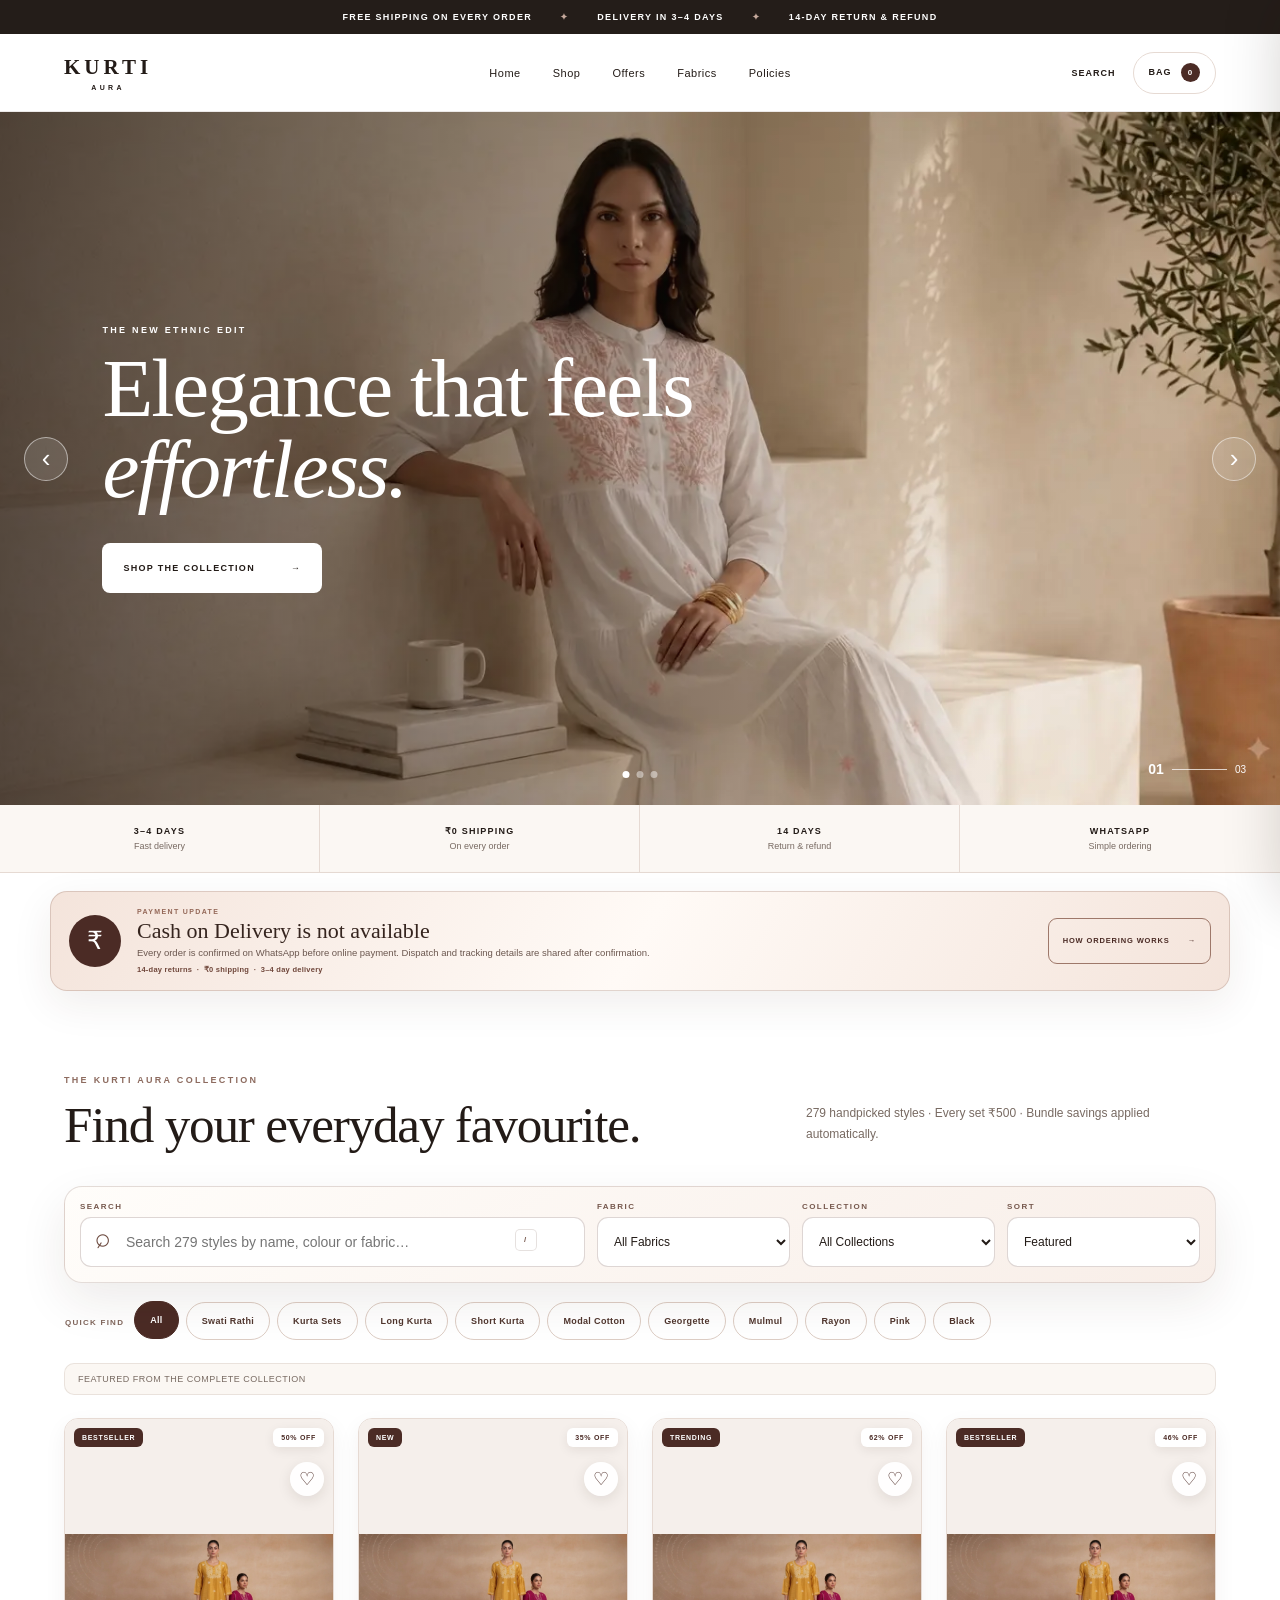
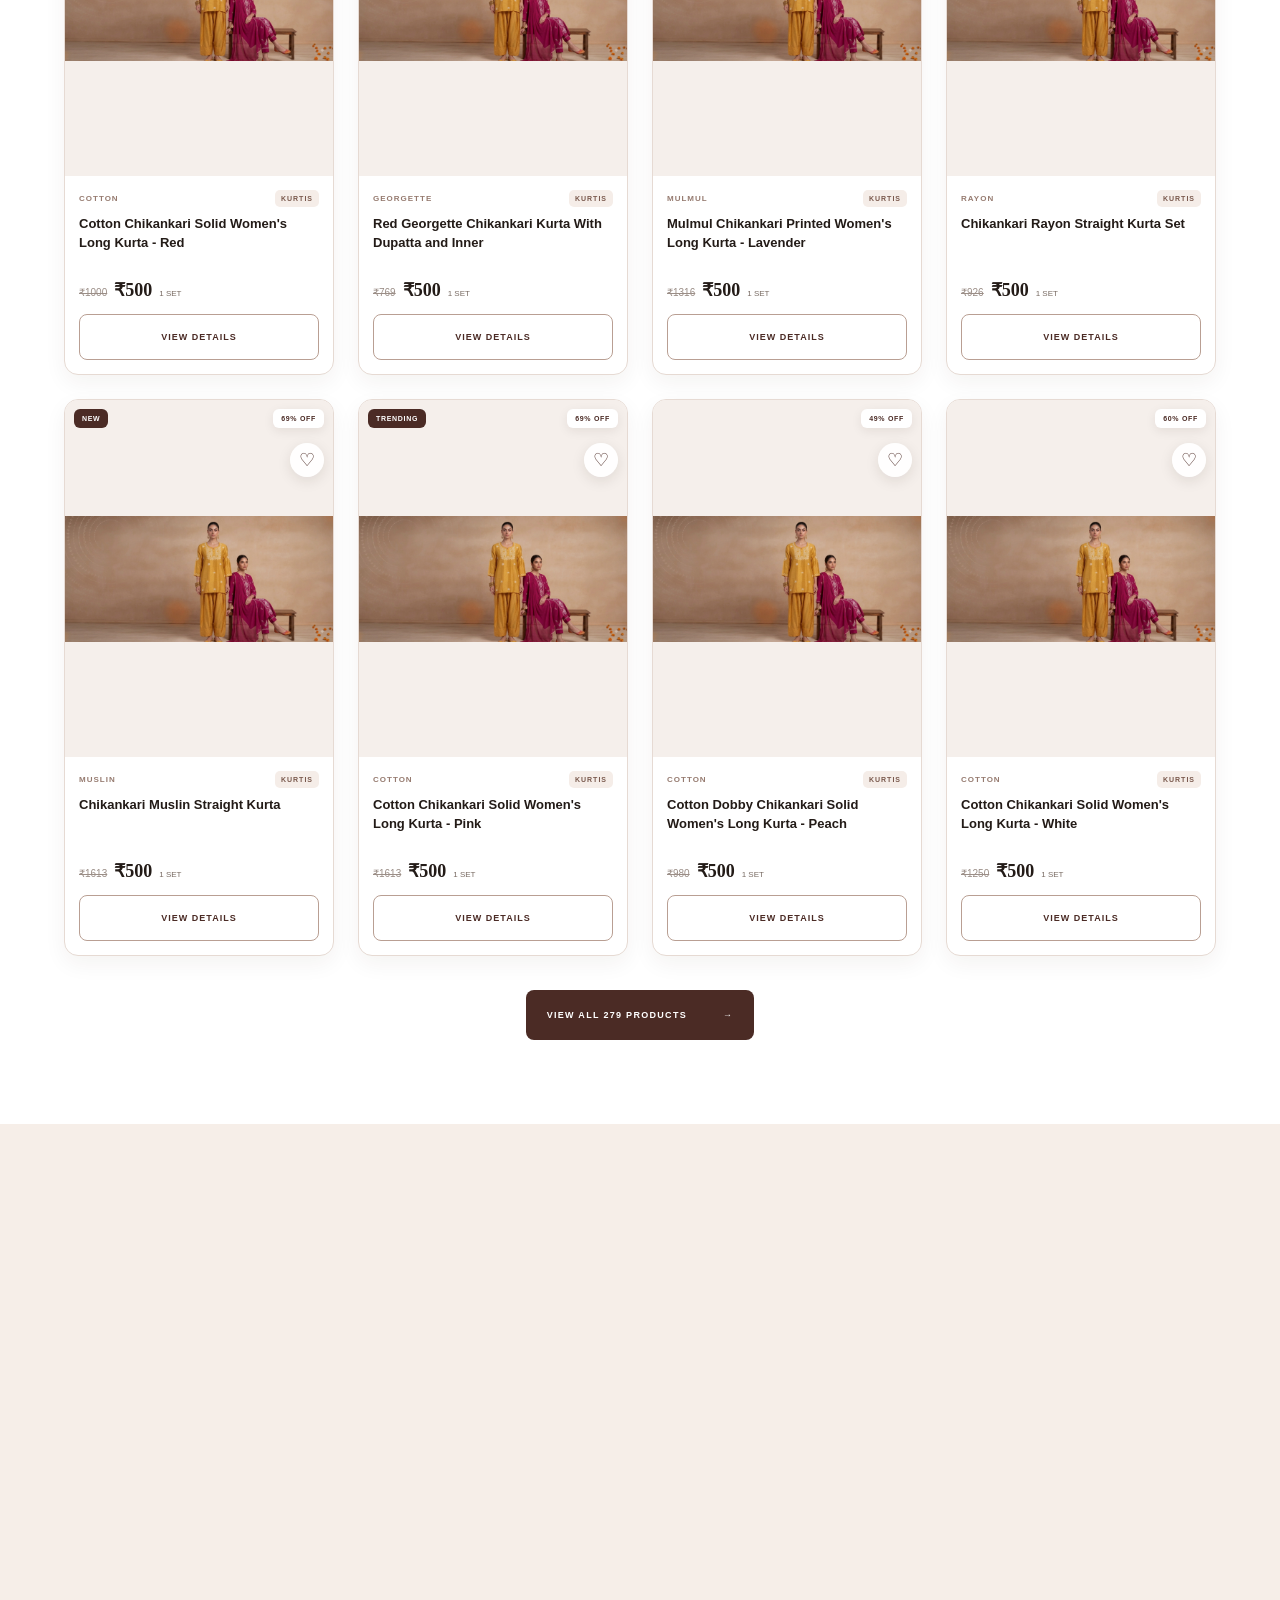
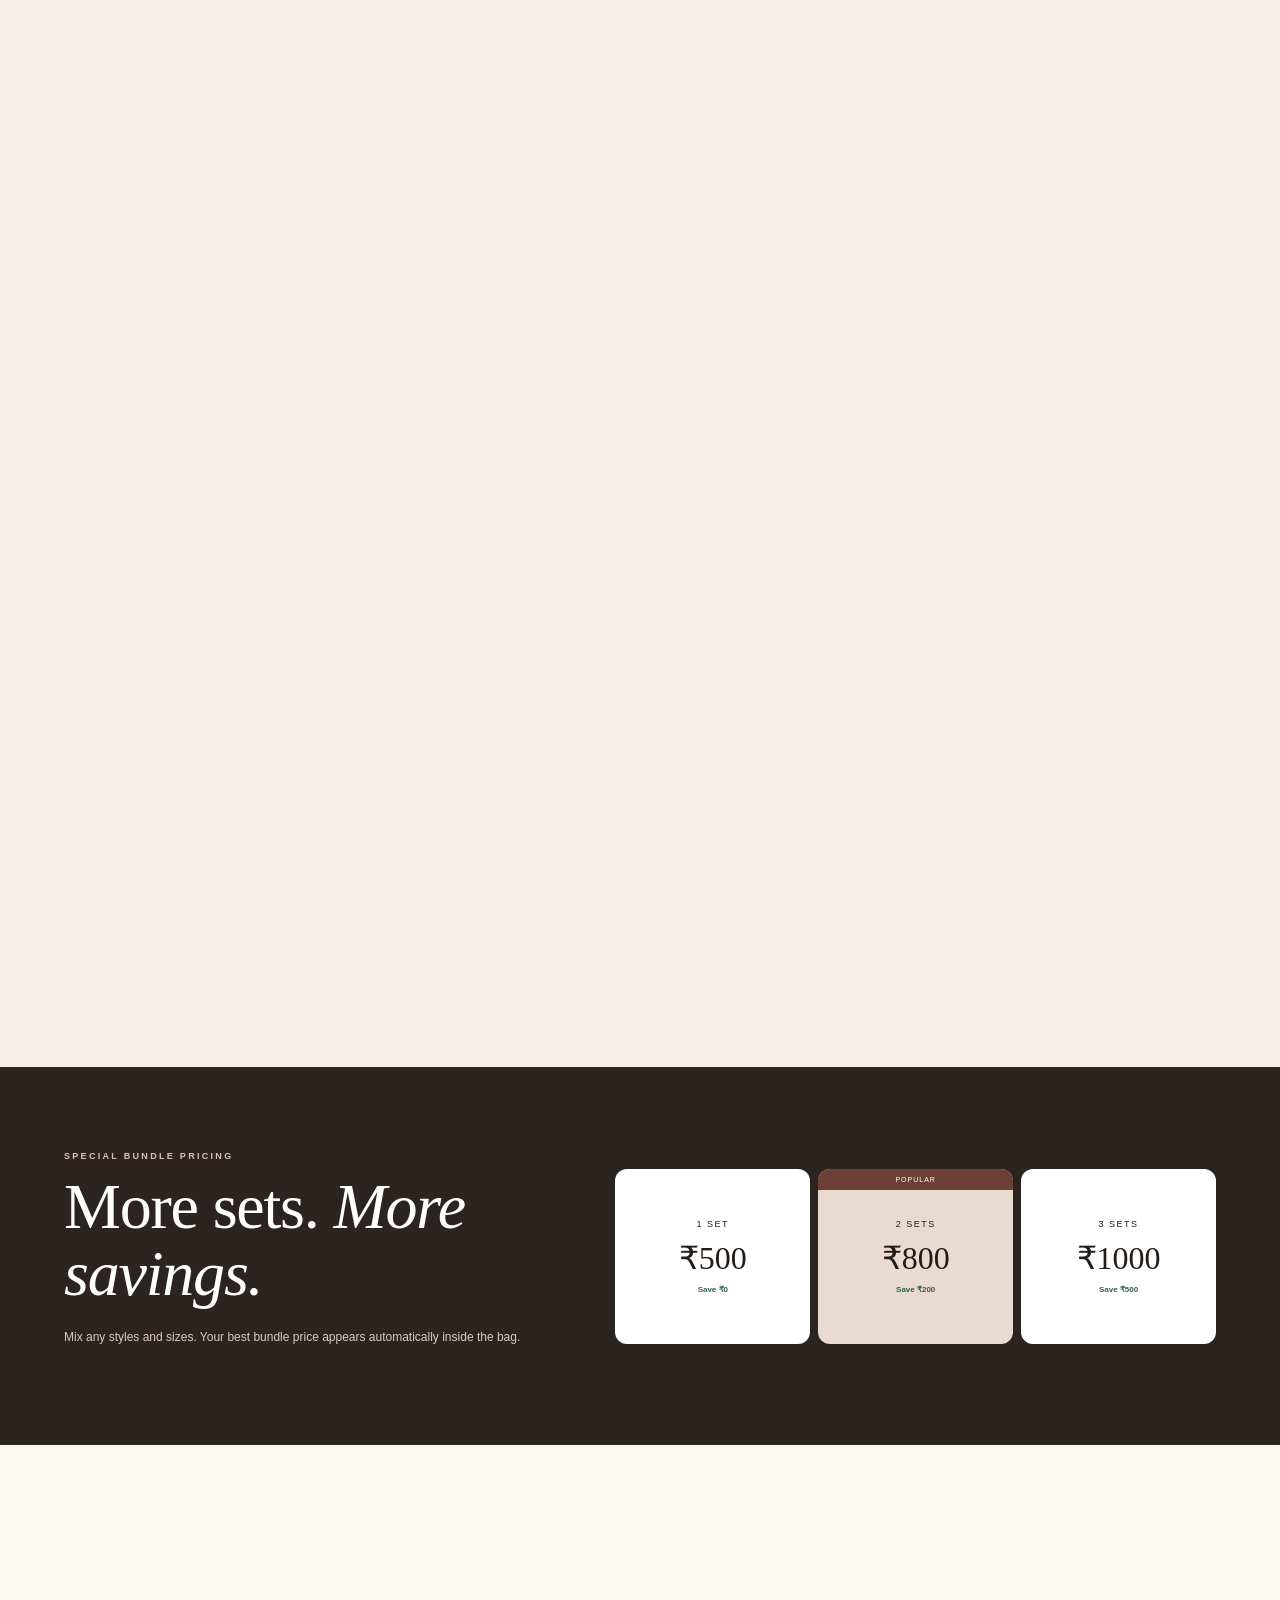
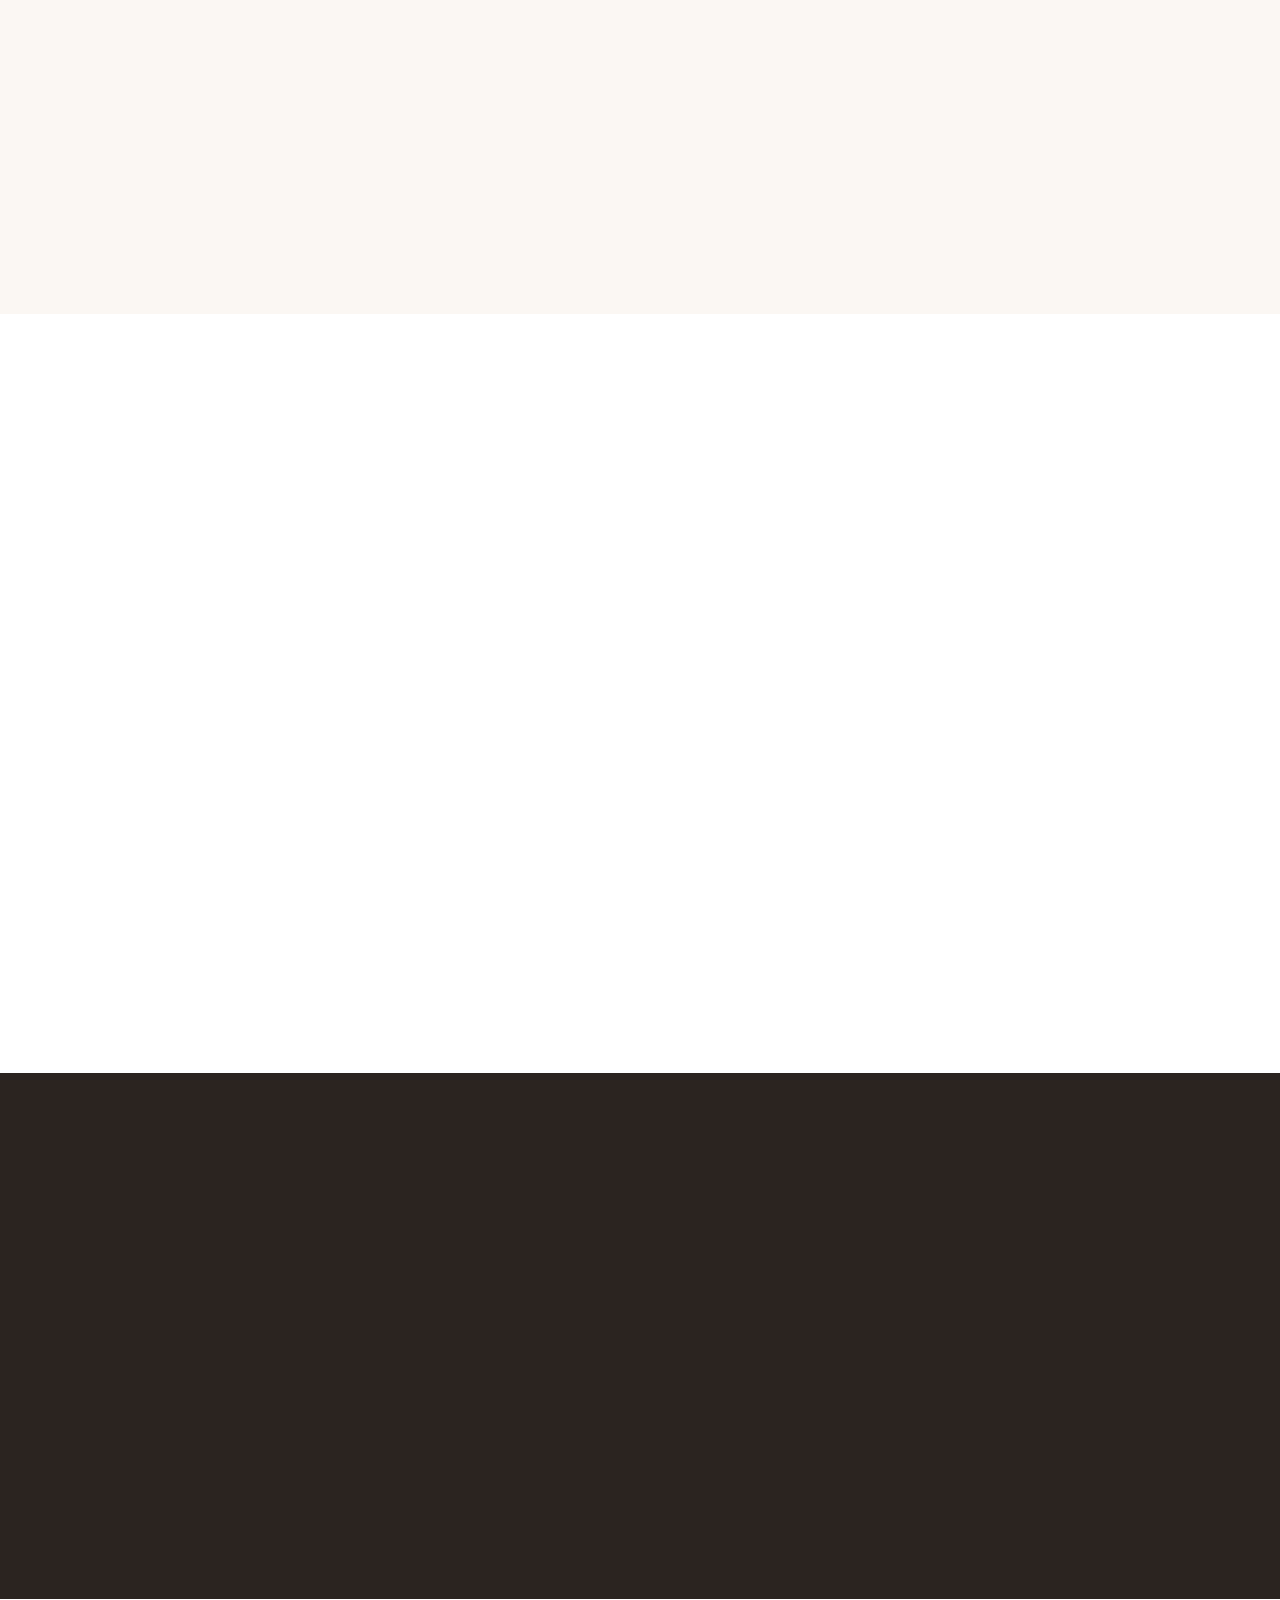
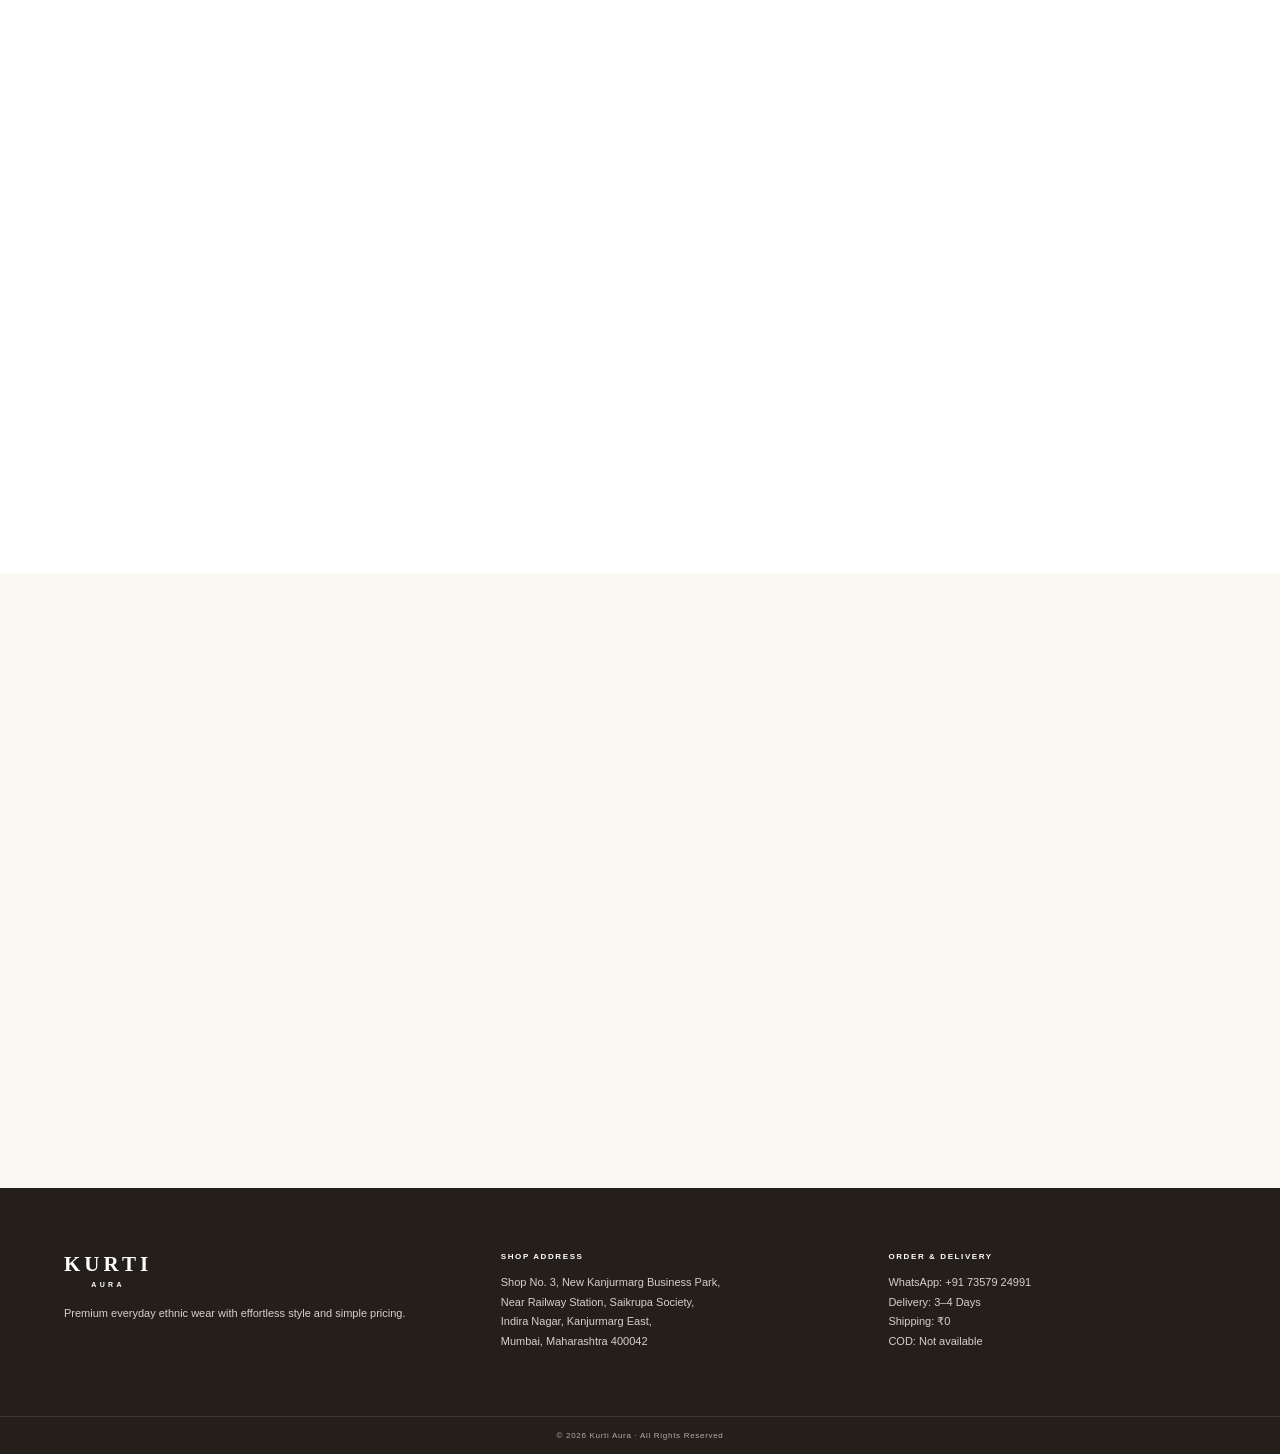
==== commit cc297807: "Remove Tracking ID and send orders directly to WhatsApp" ====
--- a/index.html
+++ b/index.html
@@ -5,7 +5,7 @@
     <meta name="viewport" content="width=device-width, initial-scale=1.0" />
     <meta name="theme-color" content="#241d19" />
     <meta name="referrer" content="no-referrer" />
-    <meta http-equiv="Content-Security-Policy" content="default-src 'self'; script-src 'self'; script-src-attr 'none'; style-src 'self' 'unsafe-inline'; img-src 'self' data: https://www.houseofchikankari.in https://lucknowichikan.com; connect-src 'self' https://aura-ethnic-tracking-api.rohitrajmeena864.chatgpt.site; font-src 'self' data:; object-src 'none'; base-uri 'self'; form-action 'self'; frame-src 'none'; media-src 'none'; worker-src 'self'; manifest-src 'self'; upgrade-insecure-requests" />
+    <meta http-equiv="Content-Security-Policy" content="default-src 'self'; script-src 'self'; script-src-attr 'none'; style-src 'self' 'unsafe-inline'; img-src 'self' data: https://www.houseofchikankari.in https://lucknowichikan.com; connect-src 'self'; font-src 'self' data:; object-src 'none'; base-uri 'self'; form-action 'self'; frame-src 'none'; media-src 'none'; worker-src 'self'; manifest-src 'self'; upgrade-insecure-requests" />
     <meta name="description" content="Kurti Aura — premium ethnic wear with simple bundle pricing, free shipping and 14-day returns." />
     <meta name="color-scheme" content="light" />
     <meta name="apple-mobile-web-app-capable" content="yes" />
@@ -26,12 +26,12 @@
     <script src="./products-data.js?v=9"></script>
     <script src="./more-products-data.js?v=9"></script>
     <script src="./catalog-priority.js?v=9"></script>
-    <script type="module" crossorigin src="./assets/index-RrG8TB6h.js?v=9"></script>
+    <script type="module" crossorigin src="./assets/index-RrG8TB6h.js?v=10"></script>
     <link rel="stylesheet" crossorigin href="./assets/index-CadshQGV.css?v=9">
-    <link rel="stylesheet" href="./search-enhancements.css?v=9" />
-    <link rel="stylesheet" href="./premium-storefront.css?v=9" />
-    <script defer src="./search-enhancements.js?v=9"></script>
-    <script defer src="./premium-storefront.js?v=9"></script>
+    <link rel="stylesheet" href="./search-enhancements.css?v=10" />
+    <link rel="stylesheet" href="./premium-storefront.css?v=10" />
+    <script defer src="./search-enhancements.js?v=10"></script>
+    <script defer src="./premium-storefront.js?v=10"></script>
   </head>
   <body>
     <div id="root"></div>
--- a/premium-storefront.css
+++ b/premium-storefront.css
@@ -711,68 +711,6 @@
 }
 
 
-/* Automatic order tracking access */
-.aura-tracking-access {
-  align-items: center;
-  background: linear-gradient(135deg, #2d211d, #56352d);
-  color: #fff;
-  display: grid;
-  gap: 34px;
-  grid-template-columns: minmax(0, 1fr) auto;
-  padding-block: clamp(45px, 7vw, 78px);
-}
-
-.aura-tracking-copy {
-  max-width: 720px;
-}
-
-.aura-tracking-copy small {
-  color: #dcbfb1;
-  display: block;
-  font-size: 8px;
-  font-weight: 800;
-  letter-spacing: 1.8px;
-  margin-bottom: 13px;
-}
-
-.aura-tracking-copy h2 {
-  font: 400 clamp(36px, 5vw, 62px)/1 Georgia, serif;
-  margin: 0 0 13px;
-}
-
-.aura-tracking-copy p {
-  color: #e1d5cf;
-  font-size: 11px;
-  line-height: 1.7;
-  margin: 0;
-  max-width: 630px;
-}
-
-.aura-tracking-access > a {
-  align-items: center;
-  background: #fff;
-  border-radius: 10px;
-  color: var(--aura-upgrade-brown);
-  display: flex;
-  font-size: 8px;
-  font-weight: 800;
-  gap: 28px;
-  letter-spacing: 1px;
-  min-height: 54px;
-  padding: 0 20px;
-  text-decoration: none;
-  white-space: nowrap;
-}
-
-.aura-tracking-access > a b {
-  font: 400 19px Georgia, serif;
-}
-
-.aura-track-nav {
-  color: var(--aura-upgrade-brown) !important;
-  font-weight: 800 !important;
-}
-
 .aura-order-error {
   background: #fff0ee;
   border: 1px solid #e6bdb6;
@@ -788,21 +726,3 @@
 .aura-order-error:empty {
   display: none;
 }
-
-@media (width <= 760px) {
-  .aura-tracking-access {
-    gap: 25px;
-    grid-template-columns: 1fr;
-    padding: 48px 18px;
-    text-align: center;
-  }
-
-  .aura-tracking-copy {
-    margin: auto;
-  }
-
-  .aura-tracking-access > a {
-    justify-content: center;
-    width: 100%;
-  }
-}
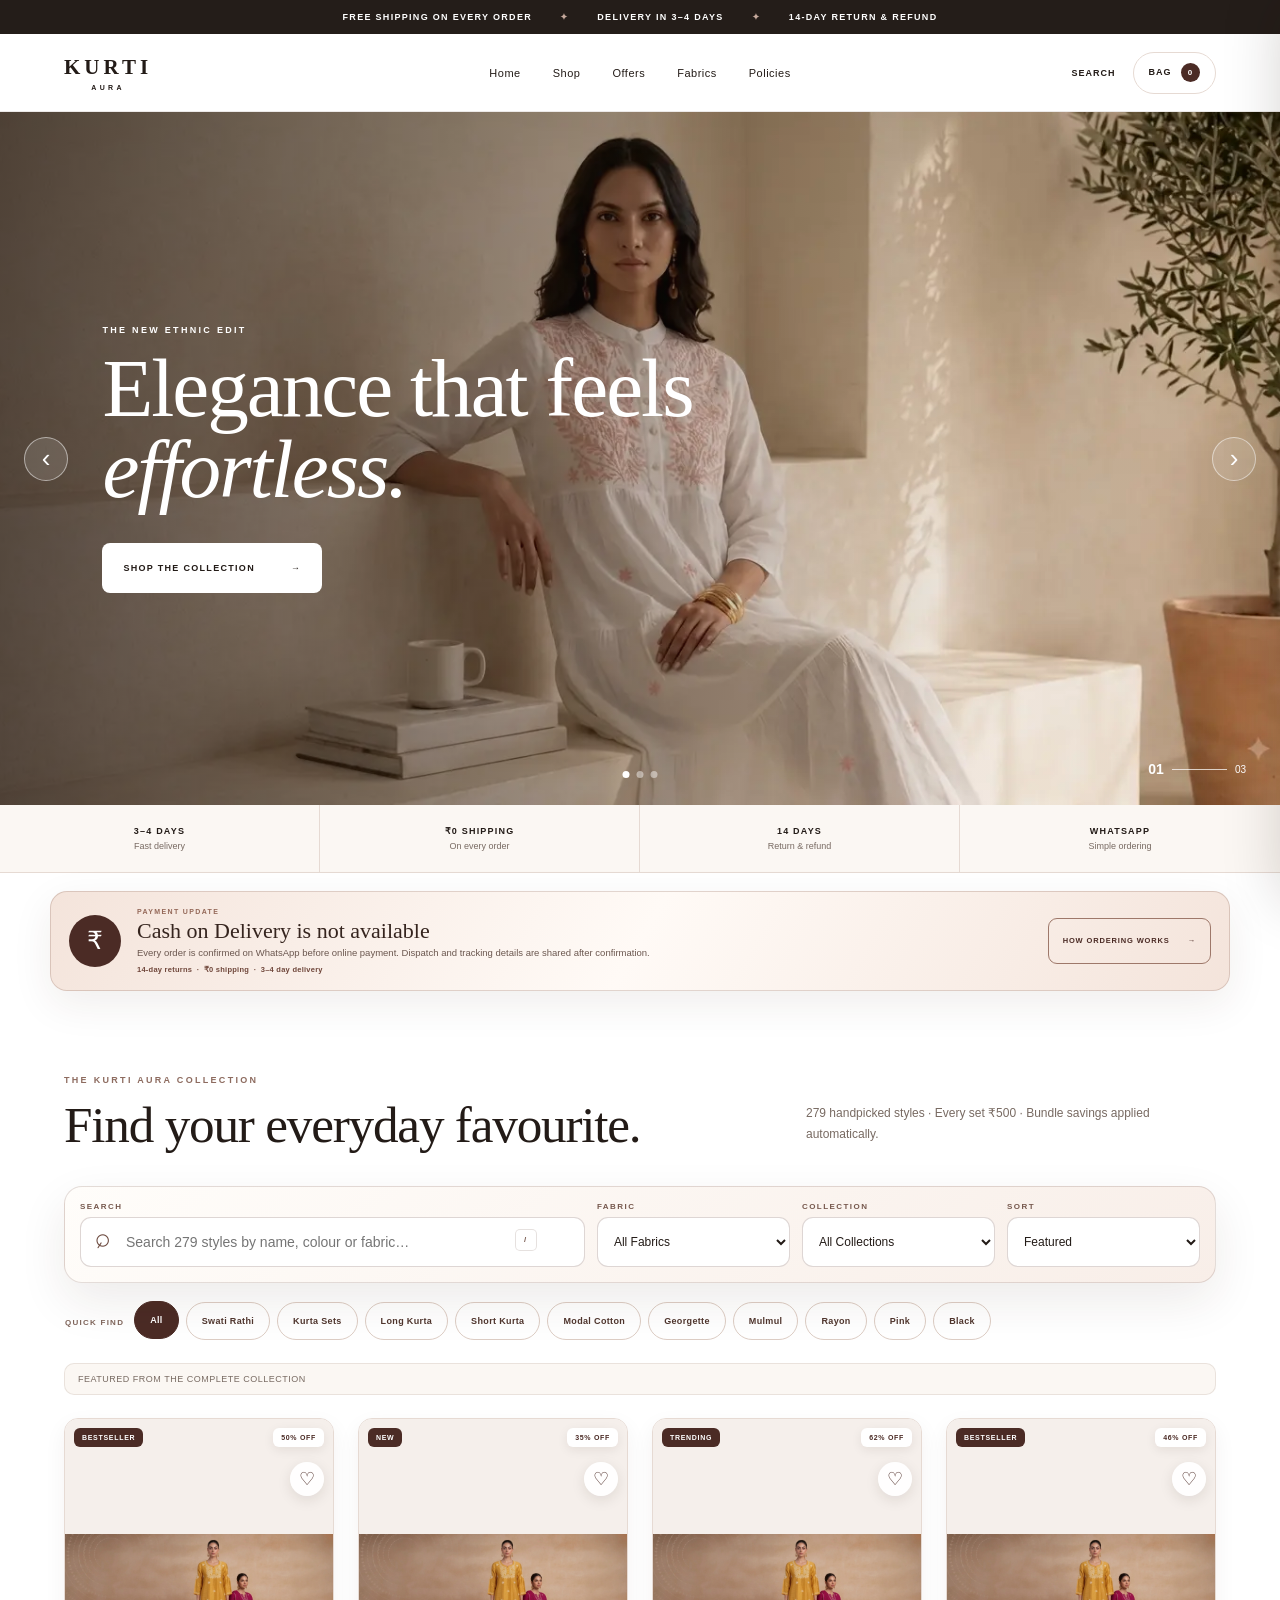
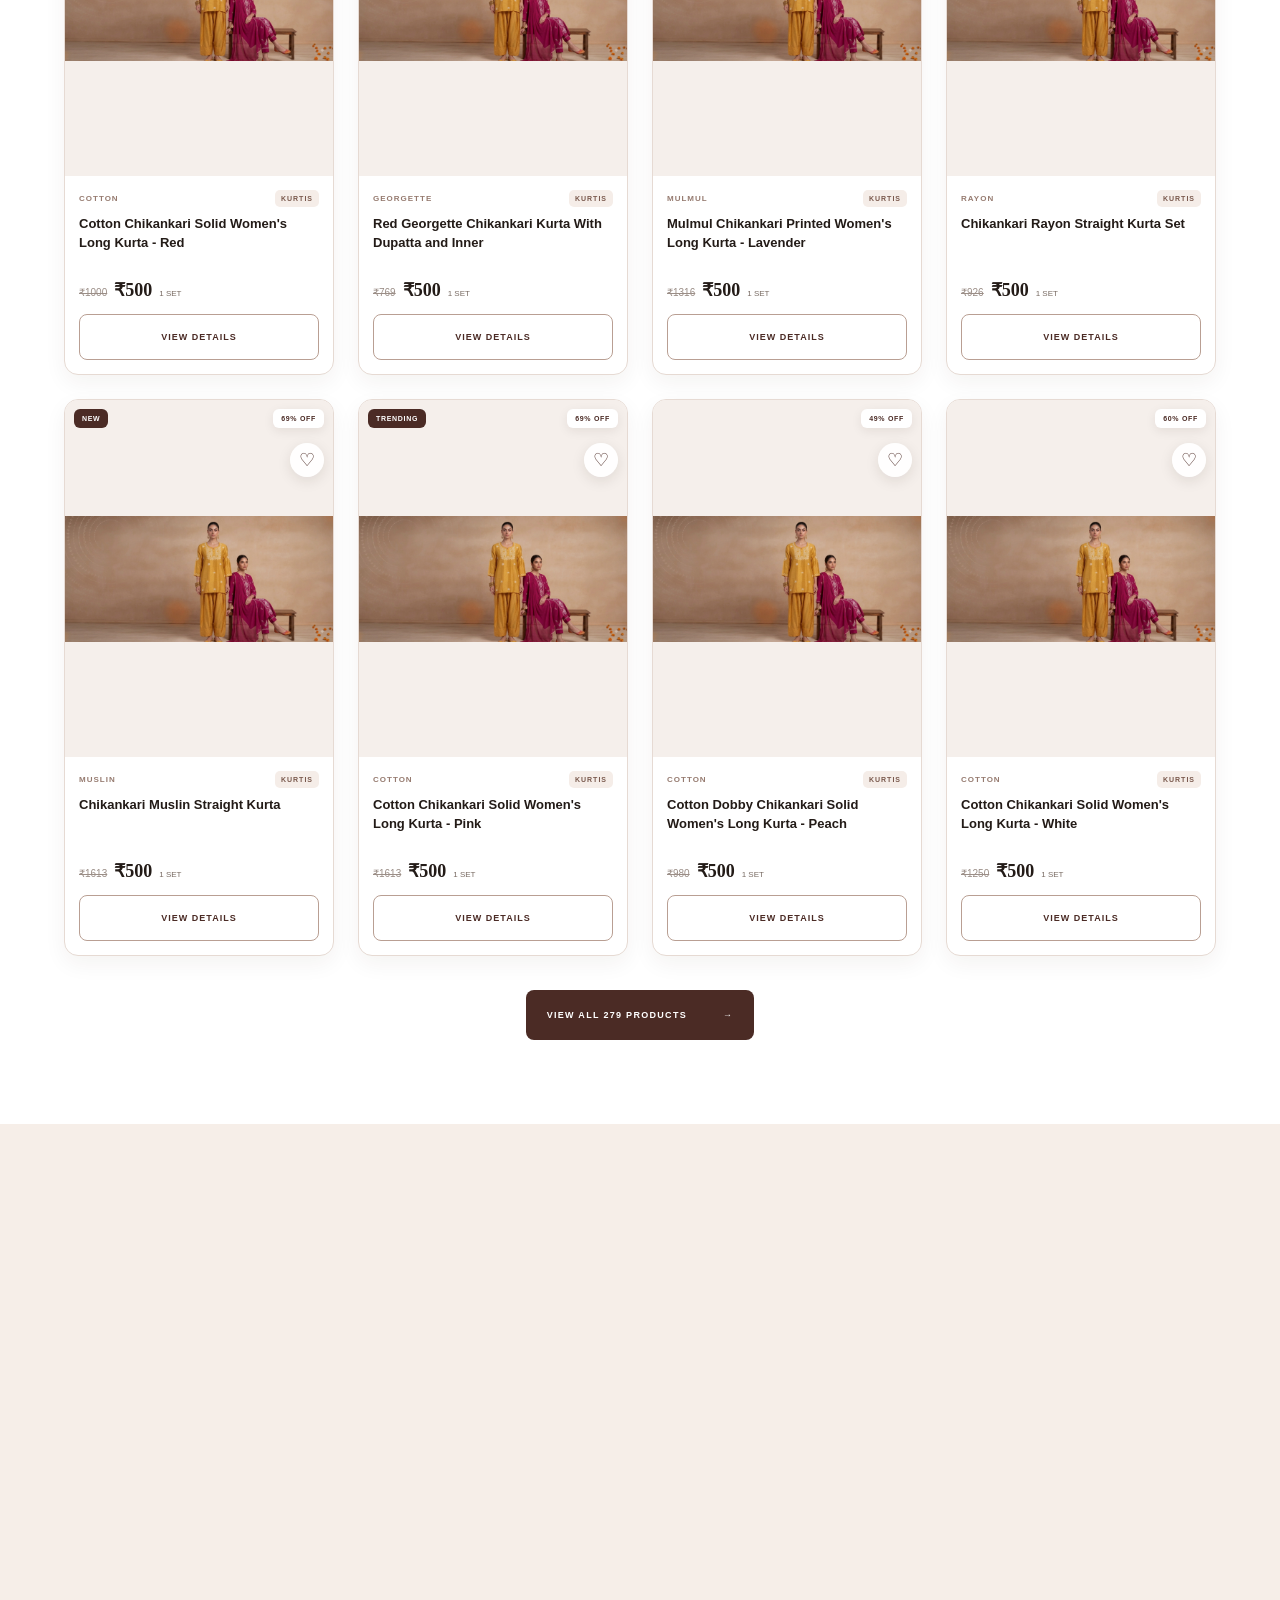
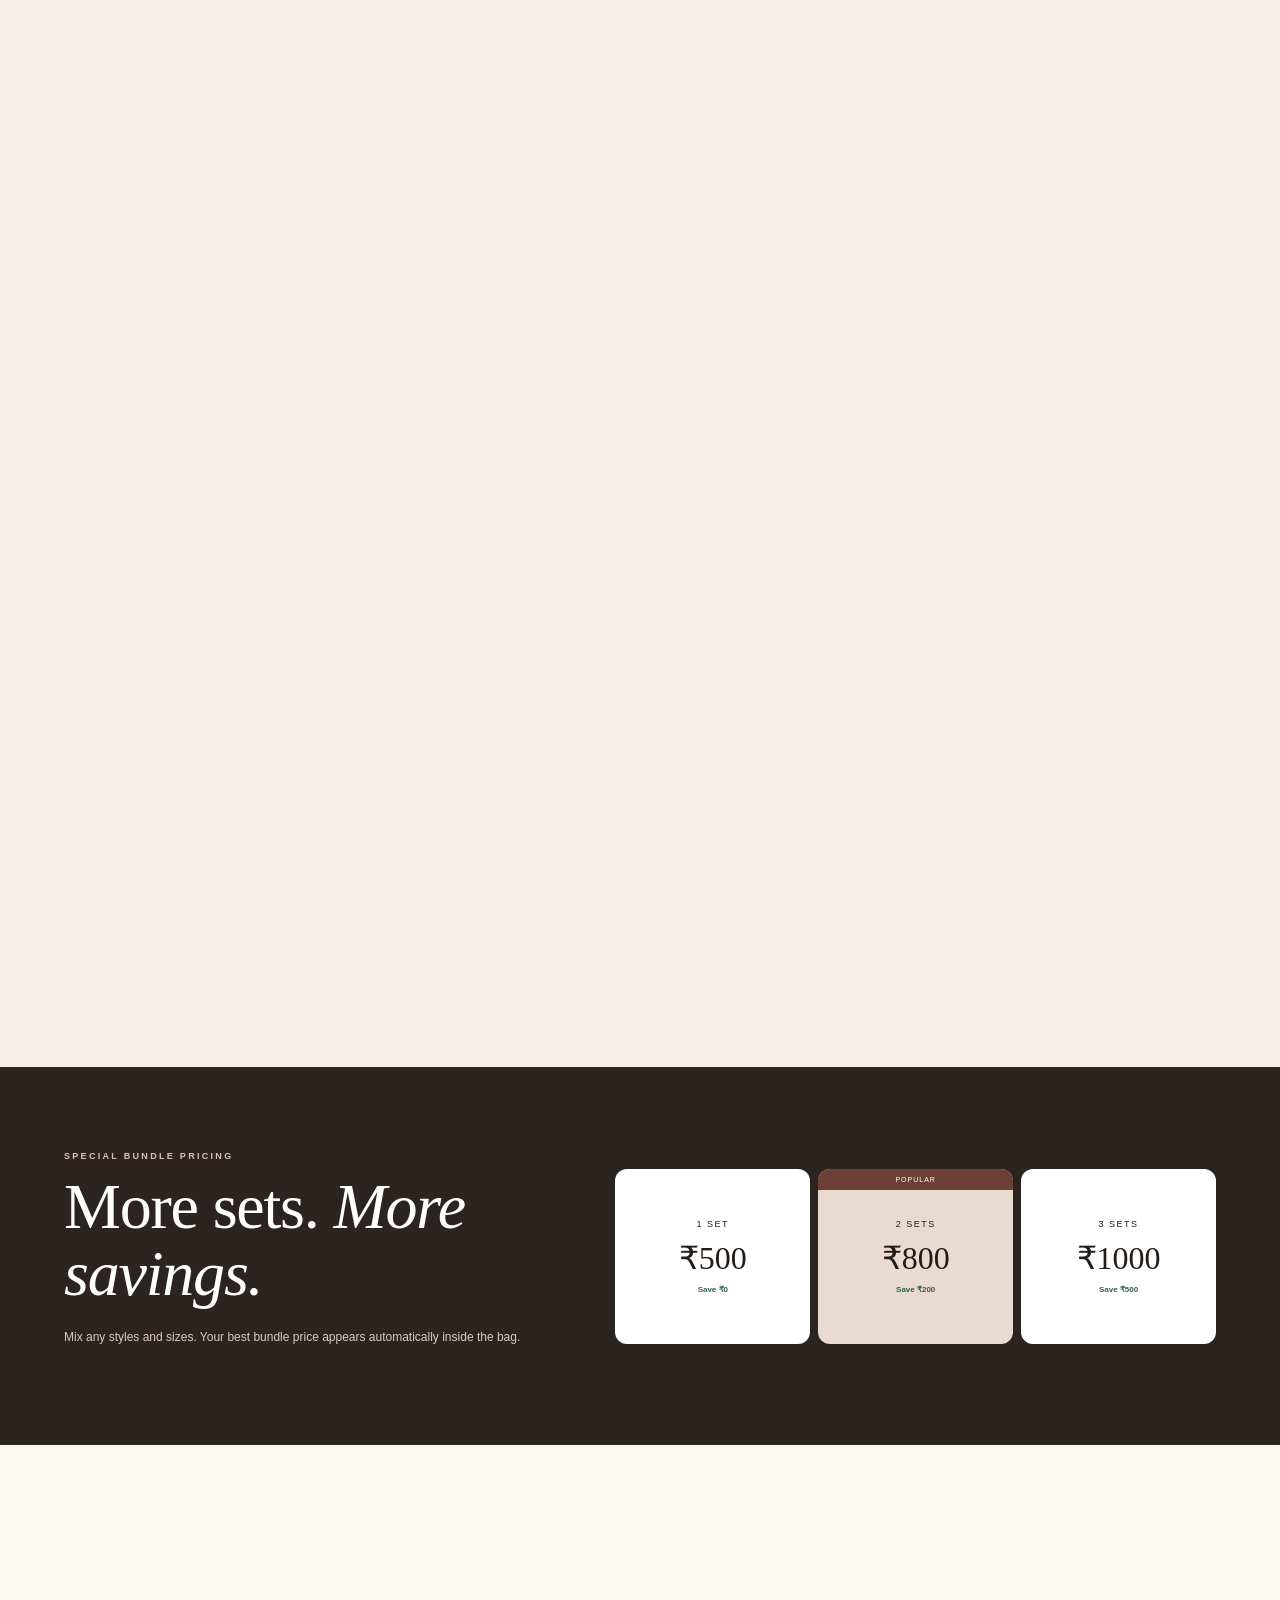
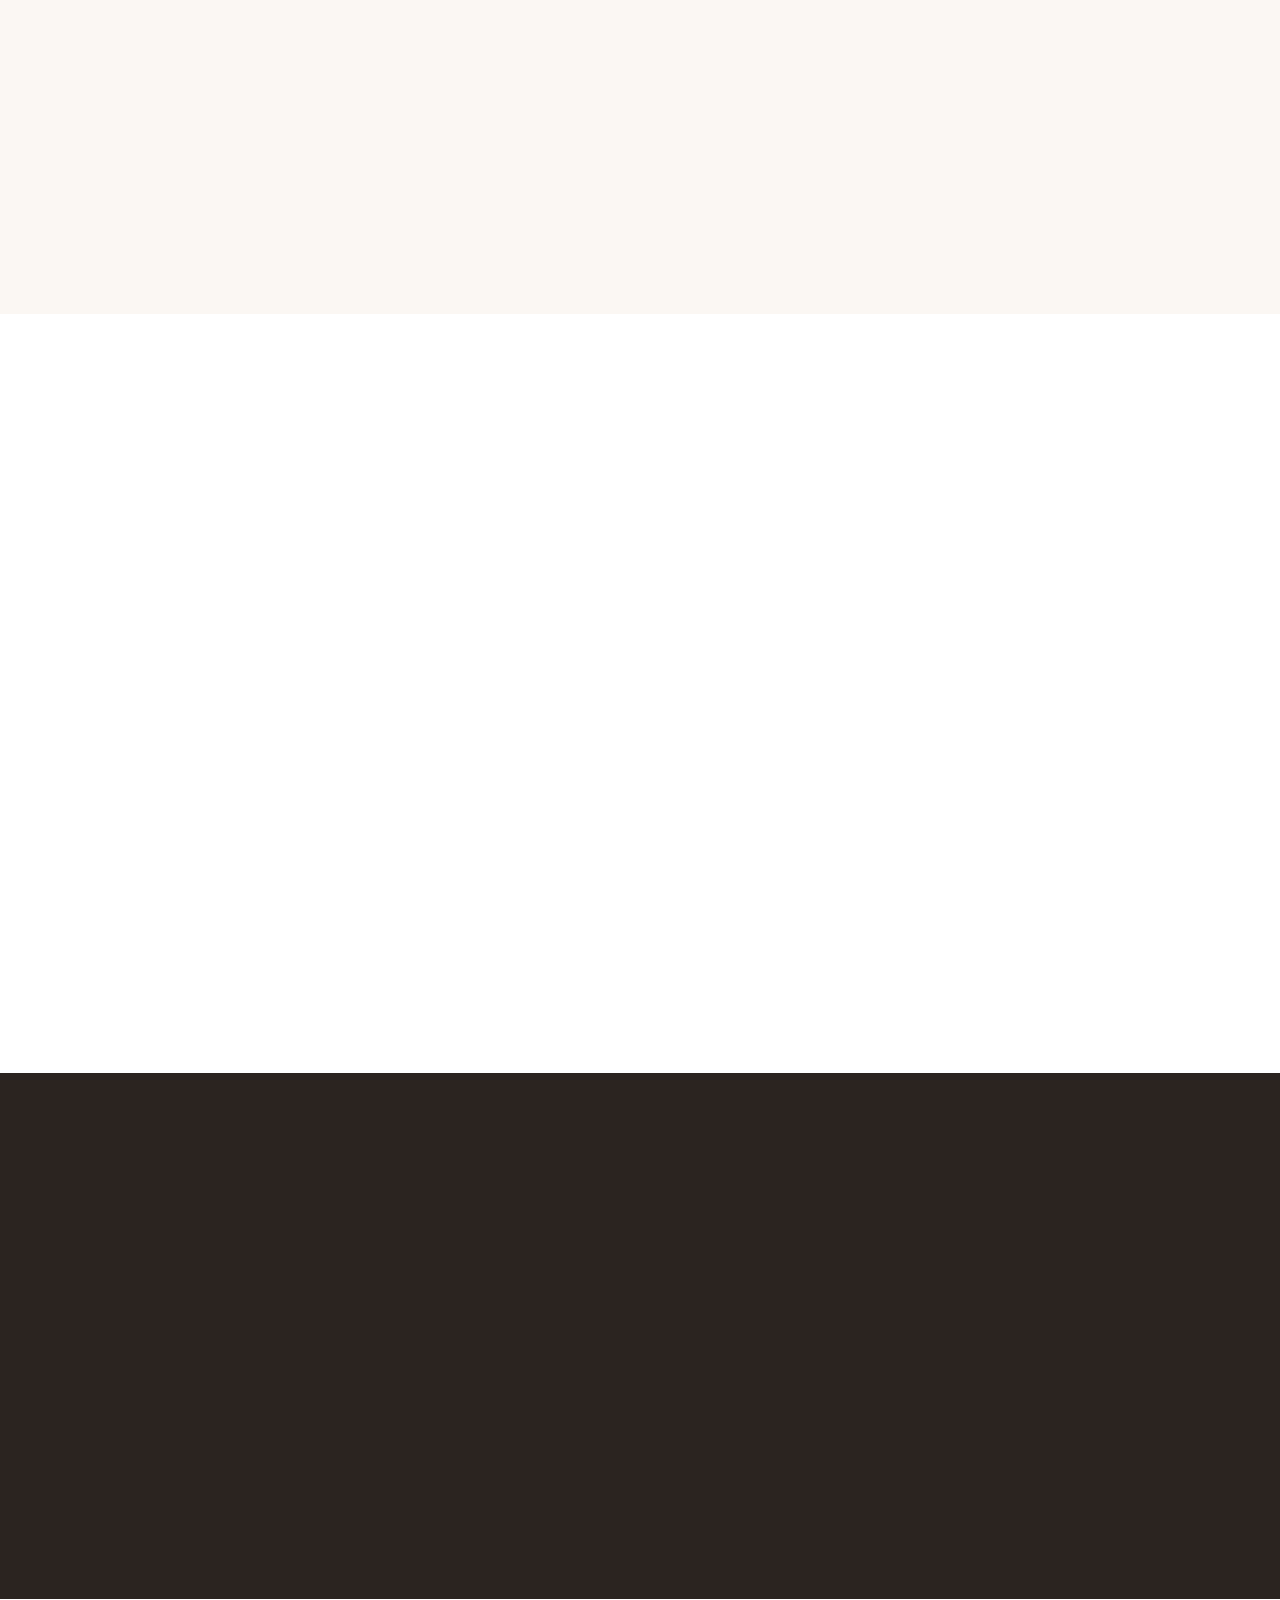
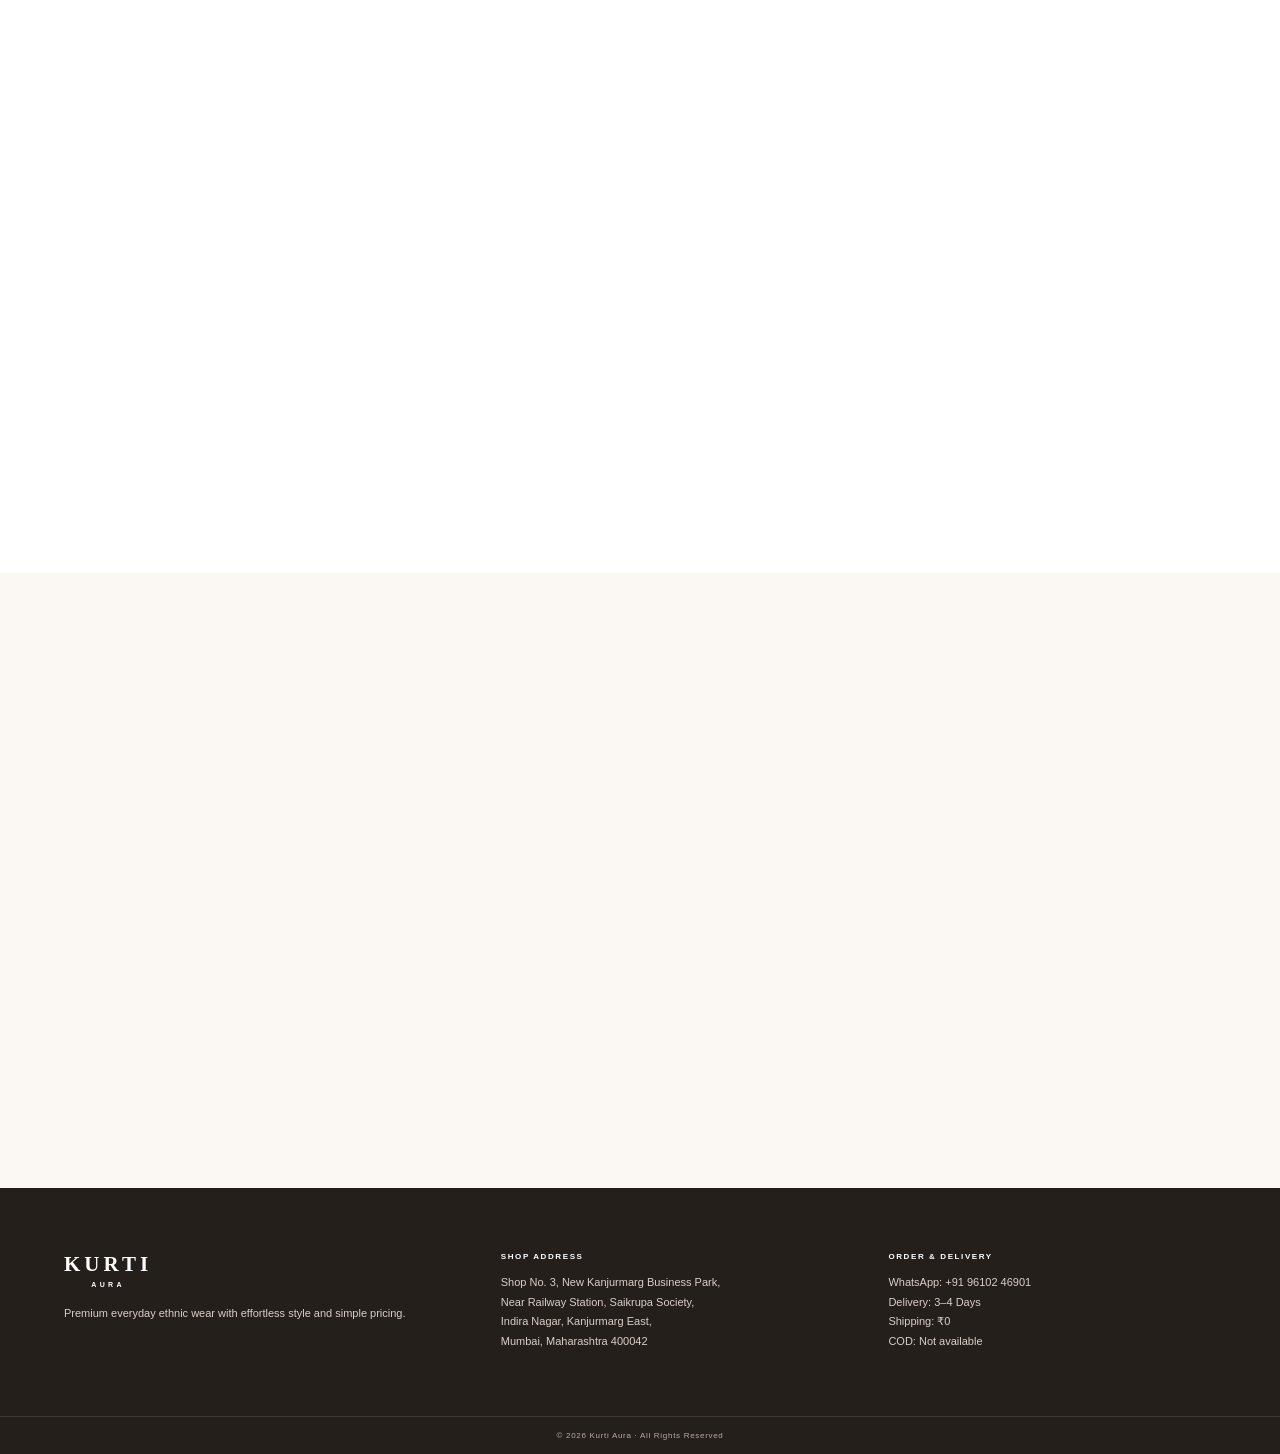
==== commit 2188394f: "Use Kurti Aura WhatsApp number 9610246901" ====
--- a/index.html
+++ b/index.html
@@ -26,12 +26,12 @@
     <script src="./products-data.js?v=9"></script>
     <script src="./more-products-data.js?v=9"></script>
     <script src="./catalog-priority.js?v=9"></script>
-    <script type="module" crossorigin src="./assets/index-RrG8TB6h.js?v=10"></script>
+    <script type="module" crossorigin src="./assets/index-RrG8TB6h.js?v=11"></script>
     <link rel="stylesheet" crossorigin href="./assets/index-CadshQGV.css?v=9">
     <link rel="stylesheet" href="./search-enhancements.css?v=10" />
     <link rel="stylesheet" href="./premium-storefront.css?v=10" />
-    <script defer src="./search-enhancements.js?v=10"></script>
-    <script defer src="./premium-storefront.js?v=10"></script>
+    <script defer src="./search-enhancements.js?v=11"></script>
+    <script defer src="./premium-storefront.js?v=11"></script>
   </head>
   <body>
     <div id="root"></div>
